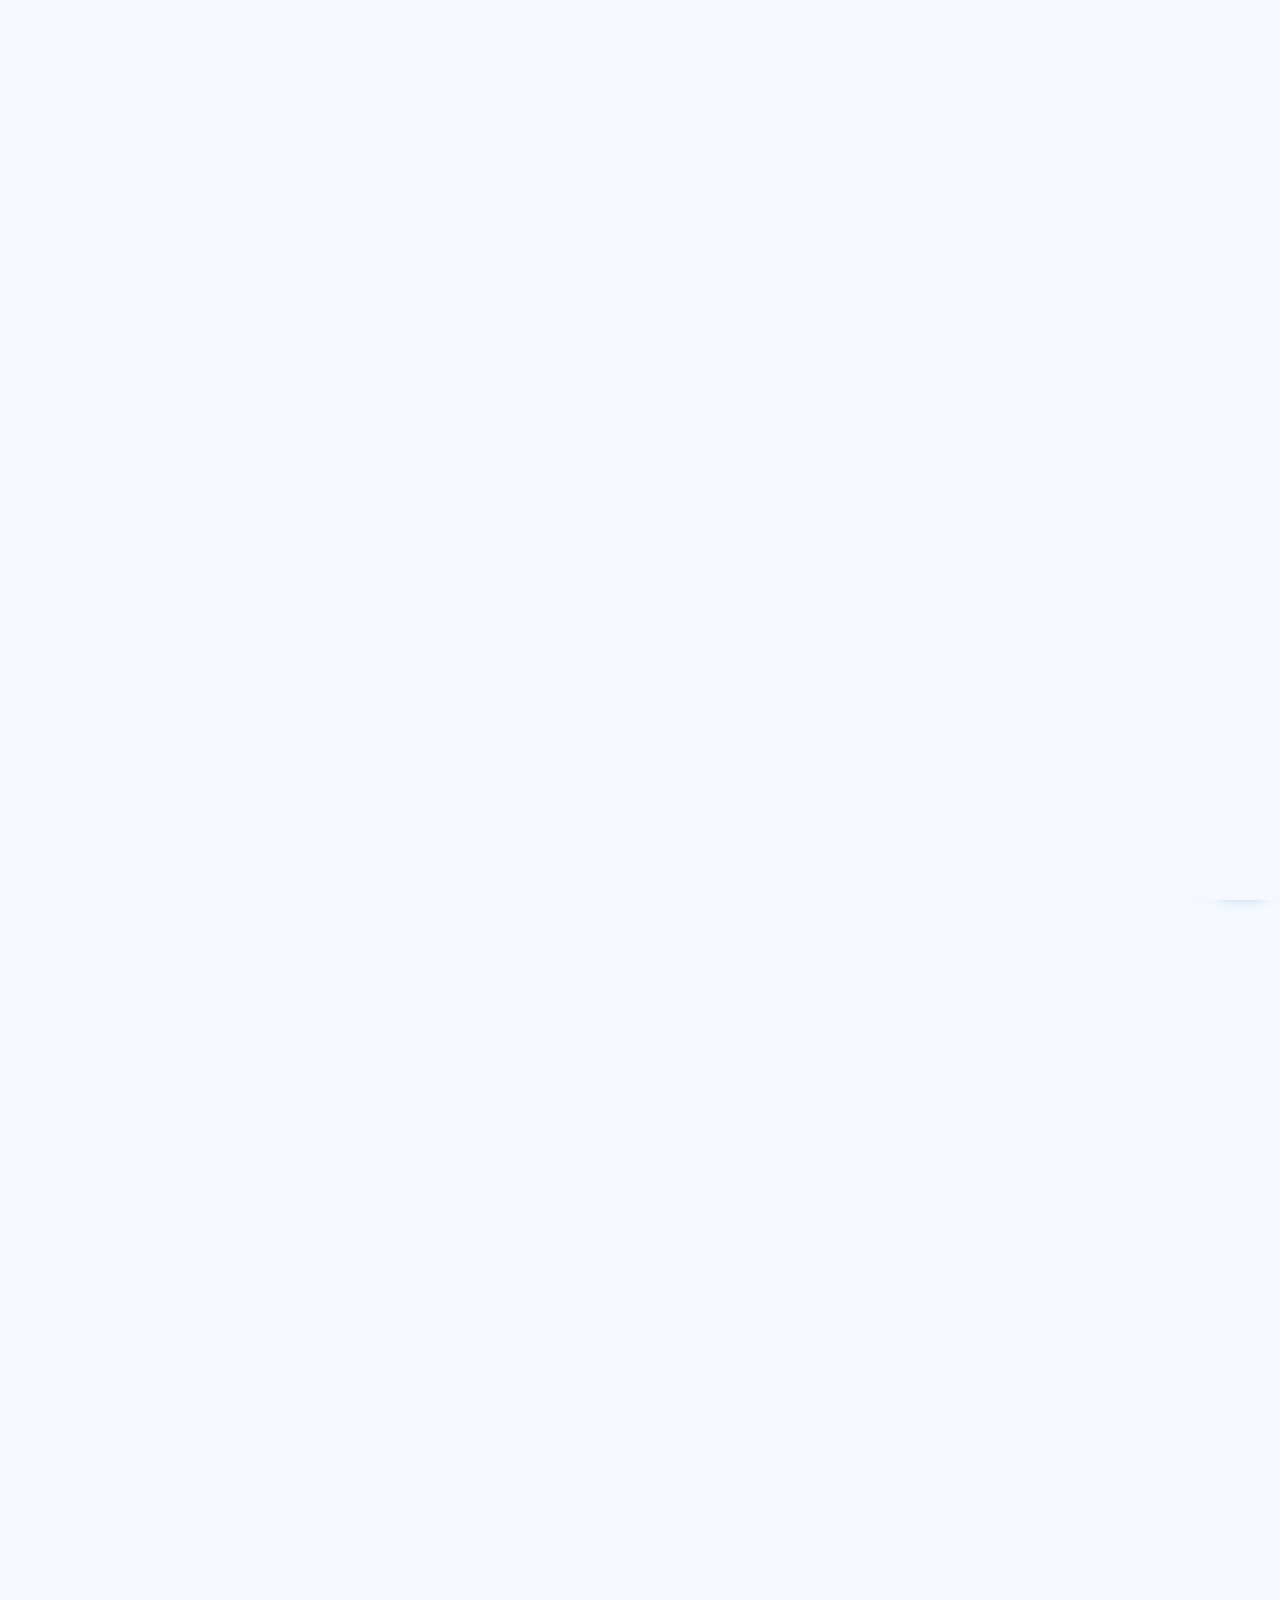
==== index.html @ 54f9c9c5 "fix: cuenta regresiva centrada sin 'Faltan'; polaroids como una sola card con fundido Co-Authored-By" ====
<!DOCTYPE html>
<html lang="es">
<head>
<meta charset="UTF-8">
<meta name="viewport" content="width=device-width,initial-scale=1,shrink-to-fit=no,viewport-fit=cover">
<title>XV Años · Sara Ximena · 15 Noviembre 2026</title>
<meta name="description" content="Mis XV Años · Sara Ximena Ortega Rodríguez · Domingo 15 de noviembre de 2026 · León, Guanajuato">
<meta property="og:type" content="website">
<meta property="og:url" content="https://xv-ximena-ortega-rodriguez.vercel.app/">
<meta property="og:title" content="Mis XV Años · Sara Ximena">
<meta property="og:description" content="Domingo 15 de noviembre de 2026 · León, Guanajuato. Me encantaría que me acompañes.">
<meta property="og:image" content="https://xv-ximena-ortega-rodriguez.vercel.app/og-image.jpg?v=3">
<meta property="og:image:secure_url" content="https://xv-ximena-ortega-rodriguez.vercel.app/og-image.jpg?v=3">
<meta property="og:image:type" content="image/jpeg">
<meta property="og:image:width" content="1200">
<meta property="og:image:height" content="630">
<meta property="og:image:alt" content="Invitación XV años Sara Ximena">
<meta property="og:locale" content="es_MX">
<meta name="twitter:card" content="summary_large_image">
<meta name="twitter:url" content="https://xv-ximena-ortega-rodriguez.vercel.app/">
<meta name="twitter:title" content="Mis XV Años · Sara Ximena">
<meta name="twitter:image" content="https://xv-ximena-ortega-rodriguez.vercel.app/og-image.jpg?v=3">
<link rel="preconnect" href="https://fonts.googleapis.com">
<link rel="preconnect" href="https://fonts.gstatic.com" crossorigin>
<link href="https://fonts.googleapis.com/css2?family=Bodoni+Moda:ital,wght@0,400;0,600;1,400;1,600&family=Cormorant+Garamond:ital,wght@0,300;0,400;1,300;1,400&family=Great+Vibes&family=Jost:wght@200;300;400&display=swap" rel="stylesheet">
<style>
:root{
  --bg:#F6FAFF;
  --surface:#E9F4FF;
  --card:#FFFFFF;
  --accent:#1E62A0;
  --accent2:#3D6690;
  --dark:#0F2F55;
  --text:#0C2340;
  --copper:#8C97A6;
  --copper-light:#D6DCE4;
  --blush:#CDE8FF;
  --plum:#0C2340;
  --sky:#82C9FF;
  --silver:linear-gradient(135deg,#8E959E 0%,#F4F6F8 28%,#B9C0C8 50%,#FFFFFF 66%,#9AA1AA 100%);
}
*{margin:0;padding:0;box-sizing:border-box}
html,body{overflow-x:hidden;max-width:100vw}
a,button,input,select,textarea{touch-action:manipulation}
html{scroll-behavior:auto}
body{background:var(--bg);color:var(--text);font-family:'Jost',sans-serif;font-weight:300;-webkit-text-size-adjust:100%;text-size-adjust:100%}

#envelope-screen{position:fixed;inset:0;z-index:9000;background:#F5F8FF;overflow:hidden;cursor:pointer}
#envImage,#envVideo{position:absolute;inset:0;width:100%;height:100%;object-fit:cover;object-position:center}
#envImage{opacity:0}
#envVideo{opacity:0}
.env-tap{position:absolute;bottom:72px;left:50%;transform:translateX(-50%);z-index:10;font-family:'Cormorant Garamond',serif;font-style:italic;font-size:15px;letter-spacing:5px;text-transform:uppercase;color:var(--accent);opacity:0;padding:16px 40px;white-space:nowrap;border:1px solid rgba(26,78,159,.5);border-radius:50px;background:rgba(248,251,255,.2);backdrop-filter:blur(6px);-webkit-backdrop-filter:blur(6px)}
.env-tap::before{content:'';position:absolute;inset:0;border:1px solid rgba(26,78,159,.3);border-radius:50px;animation:envpulse 2s ease-out infinite}
@keyframes envpulse{0%{transform:scale(1);opacity:.7}100%{transform:scale(1.3);opacity:0}}
#env-flash{position:fixed;inset:0;z-index:9999;background:#f0f6ff;opacity:0;pointer-events:none}

#petals{position:fixed;inset:0;z-index:20;pointer-events:none;overflow:hidden}
.petal{position:absolute;top:-40px;will-change:transform}

.wrap{max-width:440px;margin:0 auto;overflow:hidden;position:relative;z-index:1;visibility:hidden}
.rv{opacity:0}
.sec{padding:80px 28px;position:relative}

.eyebrow{font-family:'Cormorant Garamond',serif;font-style:italic;font-size:11px;letter-spacing:7px;text-transform:uppercase;color:var(--copper);text-align:center;margin-bottom:10px}
.script-title{font-family:'Great Vibes',cursive;font-size:58px;color:var(--dark);text-align:center;line-height:1.1;margin-bottom:6px}
.section-sub{font-family:'Cormorant Garamond',serif;font-style:italic;font-size:16px;color:var(--accent);text-align:center;margin-bottom:32px;opacity:.8}

.scroll-hint{position:absolute;bottom:18px;left:50%;transform:translateX(-50%);z-index:3;display:flex;flex-direction:column;align-items:center;gap:10px;opacity:1;transition:opacity .7s;white-space:nowrap}
.scroll-hint.hidden{opacity:0;pointer-events:none}
.scroll-hint-txt{font-family:'Cormorant Garamond',serif;font-style:italic;font-size:11px;letter-spacing:7px;text-transform:uppercase;color:var(--copper)}
.scroll-hint-arrow{animation:scrollbounce 1.8s ease-in-out infinite}
.scroll-hint-arrow svg{width:26px;height:26px;stroke:var(--copper);stroke-width:1.4;fill:none;stroke-linecap:round;stroke-linejoin:round}
@keyframes scrollbounce{0%,100%{transform:translateY(0)}50%{transform:translateY(8px)}}

/* HERO */
#hero{position:relative;height:100vh;height:100dvh;min-height:620px;display:flex;align-items:center;justify-content:center}
.hero-bg{position:absolute;inset:0;background:url('portada.jpg') center/cover no-repeat;background-color:var(--surface)}
.hero-veil{position:absolute;inset:0;background:linear-gradient(to bottom,rgba(13,46,107,.2) 0%,rgba(13,46,107,.08) 35%,rgba(245,248,255,.55) 72%,var(--bg) 100%)}
.hero-deco{position:absolute;inset:16px;pointer-events:none}
.hero-deco-corner{position:absolute;width:44px;height:44px}
.hero-deco-corner svg{width:44px;height:44px}
.hdc-tl{top:0;left:0}
.hdc-tr{top:0;right:0;transform:scaleX(-1)}
.hdc-bl{bottom:0;left:0;transform:scaleY(-1)}
.hdc-br{bottom:0;right:0;transform:scale(-1)}
.hero-content{position:relative;z-index:2;text-align:center;padding:0 28px}
.hero-tag{font-family:'Cormorant Garamond',serif;font-style:italic;font-size:11px;letter-spacing:8px;text-transform:uppercase;color:rgba(154,164,178,.9);display:block;margin-bottom:16px}
.hero-bride,.hero-groom{font-family:'Great Vibes',cursive;font-size:clamp(70px,22vw,96px);color:#EEF5FF;line-height:1;display:block;text-shadow:0 2px 24px rgba(13,46,107,.35);filter:drop-shadow(0 1px 3px rgba(0,0,0,.2))}
.hero-amp{font-family:'Cormorant Garamond',serif;font-style:italic;font-size:36px;color:var(--copper-light);display:block;margin:.1em 0}
.hero-date{font-family:'Cormorant Garamond',serif;font-style:italic;font-size:15px;letter-spacing:7px;color:#FFFFFF;margin-top:18px;display:block;text-shadow:0 1px 8px rgba(0,0,0,.55),0 0 24px rgba(0,0,0,.35)}

/* FECHA */
#fecha{padding:40px 28px;background:var(--dark);text-align:center}
.fecha-inner{display:flex;align-items:center;justify-content:center}
.fecha-block{display:flex;flex-direction:column;align-items:center;padding:0 18px}
.fecha-num{font-family:'Bodoni Moda',serif;font-size:34px;color:var(--copper);line-height:1}
.fecha-lbl{font-family:'Cormorant Garamond',serif;font-style:italic;font-size:10px;letter-spacing:4px;text-transform:uppercase;color:rgba(140,184,240,.45);margin-top:3px}
.fecha-sep{width:1px;height:38px;background:linear-gradient(to bottom,transparent,var(--copper),transparent);opacity:.35}

/* COUNTDOWN */
#countdown{padding:80px 28px;background:var(--bg);text-align:center}
.cd-elegant{max-width:390px;margin:36px auto 0;padding:32px 16px 28px;border:1px solid rgba(154,164,178,.28);border-radius:3px;position:relative;background:linear-gradient(160deg,rgba(154,164,178,.04) 0%,rgba(26,78,159,.03) 100%)}
.cd-elegant::before,.cd-elegant::after{content:'';position:absolute;width:16px;height:16px;border-color:var(--copper);border-style:solid}
.cd-elegant::before{top:7px;left:7px;border-width:1.5px 0 0 1.5px}
.cd-elegant::after{bottom:7px;right:7px;border-width:0 1.5px 1.5px 0}
.cd-cx{position:absolute;width:16px;height:16px;border-color:var(--copper);border-style:solid}
.cd-cx.tr{top:7px;right:7px;border-width:1.5px 1.5px 0 0}
.cd-cx.bl{bottom:7px;left:7px;border-width:0 0 1.5px 1.5px}
.cd-orn{display:flex;align-items:center;gap:8px}
.cd-orn.top{margin-bottom:20px}
.cd-orn.bot{margin-top:20px}
.cd-orn::before,.cd-orn::after{content:'';flex:1;height:1px;background:linear-gradient(to right,transparent,rgba(154,164,178,.4),transparent)}
.cd-orn-d{width:5px;height:5px;background:var(--copper);transform:rotate(45deg);flex-shrink:0;opacity:.8}
.cd-orn-d2{width:3px;height:3px;background:var(--copper);transform:rotate(45deg);flex-shrink:0;opacity:.4;margin:0 2px}
.cd-row{display:flex;align-items:center;justify-content:center}
.cd-unit{display:flex;flex-direction:column;align-items:center;padding:0 clamp(8px,3.5vw,18px)}
.cd-value{font-family:'Bodoni Moda',serif;font-size:clamp(32px,10vw,52px);color:var(--dark);font-weight:600;line-height:1;display:block;transition:transform .15s ease,opacity .15s ease;letter-spacing:-1px}
.cd-value.flip{transform:translateY(-10px);opacity:0}
.cd-uline{width:30px;height:1px;background:linear-gradient(to right,transparent,var(--copper),transparent);margin:6px auto 8px}
.cd-lbl{font-family:'Cormorant Garamond',serif;font-style:italic;font-size:11px;letter-spacing:3px;text-transform:uppercase;color:var(--accent);opacity:.8}
.cd-divider{display:flex;flex-direction:column;align-items:center;gap:5px;padding-bottom:24px;opacity:.35}
.cd-dot-v{width:3px;height:3px;background:var(--copper);border-radius:50%}

/* FECHA BLUR EDGES */
#fecha{
  -webkit-mask-image:linear-gradient(to right,transparent 0%,#000 14%,#000 86%,transparent 100%);
  mask-image:linear-gradient(to right,transparent 0%,#000 14%,#000 86%,transparent 100%);
}

/* SMOOTH TAB TRANSITION */
@keyframes fadeSlideIn{from{opacity:0;transform:translateY(10px)}to{opacity:1;transform:translateY(0)}}
.loc-panel{display:none}
.loc-panel.active{display:block;animation:fadeSlideIn .4s ease both}

/* QUOTE */
#quote{padding:88px 28px;background:var(--dark);text-align:center;position:relative;overflow:hidden;
  -webkit-mask-image:linear-gradient(to bottom,transparent 0%,#000 10%,#000 90%,transparent 100%);
  mask-image:linear-gradient(to bottom,transparent 0%,#000 10%,#000 90%,transparent 100%);
}
.quote-deco-fan{position:absolute;pointer-events:none;opacity:.07}
.quote-deco-fan--l{left:-30px;bottom:-20px}
.quote-deco-fan--r{right:-30px;top:-20px;transform:rotate(180deg)}
.quote-mark{font-family:'Bodoni Moda',serif;font-size:88px;line-height:.7;color:var(--copper);opacity:.2;display:block;margin-bottom:-12px}
.quote-txt{font-family:'Cormorant Garamond',serif;font-style:italic;font-size:21px;line-height:1.9;color:rgba(240,245,255,.85);max-width:340px;margin:0 auto}
.quote-sig{font-family:'Great Vibes',cursive;font-size:44px;color:var(--copper-light);margin-top:28px;display:block;opacity:.9}
.quote-bar{width:36px;height:1px;background:var(--copper);margin:22px auto 0;opacity:.35}

/* FAMILIARES */
#familiares{padding:80px 28px;background:var(--bg);text-align:center}
.fam-grid{display:grid;grid-template-columns:1fr 1fr;gap:16px;margin-top:36px}
.fam-card{background:var(--card);border-radius:18px;padding:26px 16px;border:1px solid rgba(26,78,159,.1);box-shadow:0 4px 24px rgba(13,46,107,.05);position:relative;overflow:hidden}
.fam-card::before{content:'';position:absolute;top:0;left:0;right:0;height:2px;background:linear-gradient(to right,transparent,var(--accent),transparent)}
.fam-side{font-family:'Cormorant Garamond',serif;font-size:9px;letter-spacing:4px;text-transform:uppercase;color:var(--copper);margin-bottom:14px;display:block}
.fam-name{font-family:'Great Vibes',cursive;font-size:28px;color:var(--dark);line-height:1.3;display:block}
.fam-role{font-family:'Jost',sans-serif;font-weight:200;font-size:10px;letter-spacing:2px;text-transform:uppercase;color:var(--accent2);margin-top:4px;display:block;opacity:.75}
.fam-and{display:flex;align-items:center;gap:8px;margin:7px 0}
.fam-and-line{flex:1;height:1px;background:rgba(26,78,159,.15)}
.fam-and-txt{font-family:'Cormorant Garamond',serif;font-style:italic;font-size:10px;color:var(--accent);letter-spacing:2px}
.fam-padrinos{background:var(--card);border-radius:18px;padding:26px 22px;border:1px solid rgba(26,78,159,.1);box-shadow:0 4px 24px rgba(13,46,107,.05);position:relative;overflow:hidden;margin-top:16px}
.fam-padrinos::before{content:'';position:absolute;top:0;left:0;right:0;height:2px;background:linear-gradient(to right,transparent,var(--copper),transparent)}

/* UBICACION */
#ubicacion{padding:80px 28px;background:var(--surface);text-align:center}
.loc-tabs{display:flex;gap:0;border-radius:50px;background:rgba(13,46,107,.06);padding:4px;margin:22px auto 28px;max-width:380px}
.loc-tab{flex:1;font-family:'Cormorant Garamond',serif;font-style:italic;font-size:11px;letter-spacing:1.5px;text-transform:uppercase;color:var(--text);border:none;background:transparent;padding:11px 8px;border-radius:50px;cursor:pointer;transition:all .3s;opacity:.55}
.loc-tab.active{background:var(--dark);color:var(--copper-light);opacity:1;box-shadow:0 3px 14px rgba(13,46,107,.2)}
.loc-card{background:var(--card);border-radius:22px;padding:30px 22px 26px;box-shadow:0 6px 32px rgba(13,46,107,.07);border:1px solid rgba(26,78,159,.1);text-align:center}
.loc-venue-name{font-family:'Great Vibes',cursive;font-size:44px;color:var(--dark);text-align:center;line-height:1.1;margin-bottom:6px}
.loc-badge{display:flex;align-items:center;gap:6px;background:rgba(26,78,159,.07);border:1px solid rgba(26,78,159,.2);border-radius:50px;padding:5px 14px;font-family:'Jost',sans-serif;font-size:9px;letter-spacing:2.5px;text-transform:uppercase;color:var(--accent);margin:0 auto 20px;width:fit-content}
.loc-info-row{display:flex;flex-direction:column;align-items:center;gap:6px;padding:10px 0;border-bottom:1px solid rgba(26,78,159,.08)}
.loc-info-row:last-child{border-bottom:none}
.loc-info-icon{width:17px;height:17px;flex-shrink:0;margin-top:2px;stroke:var(--accent);stroke-width:1.5;fill:none;stroke-linecap:round;stroke-linejoin:round}
.loc-info-text{font-family:'Cormorant Garamond',serif;font-size:15px;color:var(--text);line-height:1.6;text-align:center}
.loc-info-text strong{font-weight:600;color:var(--dark);display:block}
.map-container{border-radius:16px;overflow:hidden;margin-top:18px;border:1px solid rgba(26,78,159,.12);height:220px}
.map-container iframe{width:100%;height:100%;border:none;display:block}
.btn-directions{display:flex;align-items:center;justify-content:center;gap:8px;margin-top:16px;background:var(--dark);color:var(--copper-light);text-decoration:none;font-family:'Jost',sans-serif;font-weight:300;font-size:10px;letter-spacing:3px;text-transform:uppercase;padding:14px 28px;border-radius:50px;transition:all .3s;cursor:pointer}
.btn-directions:hover{background:var(--accent)}
.btn-directions svg{width:15px;height:15px;fill:currentColor;flex-shrink:0}
.cal-section{margin-top:26px;text-align:center;padding:22px;background:rgba(26,78,159,.04);border-radius:14px;border:1px dashed rgba(26,78,159,.2)}
.cal-label{font-family:'Cormorant Garamond',serif;font-style:italic;font-size:11px;letter-spacing:4px;text-transform:uppercase;color:var(--copper);margin-bottom:12px;display:block}
.btn-cal{display:inline-flex;align-items:center;gap:8px;background:transparent;border:1.5px solid var(--accent);color:var(--dark);text-decoration:none;font-family:'Jost',sans-serif;font-size:10px;letter-spacing:3px;text-transform:uppercase;padding:11px 22px;border-radius:50px;transition:all .3s;cursor:pointer}
.btn-cal:hover{background:var(--accent);color:#fff}
.btn-cal svg{width:13px;height:13px;fill:currentColor;flex-shrink:0}

/* ITINERARIO */
#itinerario{padding:80px 24px;background:var(--bg);text-align:center}
.itin-cards{display:flex;flex-direction:column;gap:0;margin-top:36px;max-width:380px;margin-left:auto;margin-right:auto}
.itin-card{display:flex;align-items:stretch;gap:0;position:relative}
.itin-card-left{display:flex;flex-direction:column;align-items:center;width:52px;flex-shrink:0}
.itin-node{width:36px;height:36px;border-radius:50%;background:var(--dark);border:2px solid var(--copper);display:flex;align-items:center;justify-content:center;flex-shrink:0;z-index:1;box-shadow:0 2px 12px rgba(13,46,107,.18)}
.itin-node svg{width:15px;height:15px;stroke:var(--copper-light);stroke-width:1.8;fill:none;stroke-linecap:round;stroke-linejoin:round}
.itin-line{flex:1;width:1px;background:linear-gradient(to bottom,var(--copper),rgba(154,164,178,.15));opacity:.4}
.itin-card:last-child .itin-line{display:none}
.itin-body{flex:1;background:var(--card);border-radius:16px;padding:16px 18px;margin:0 0 12px 0;border:1px solid rgba(26,78,159,.1);box-shadow:0 3px 16px rgba(13,46,107,.05);text-align:left}
.itin-time{font-family:'Bodoni Moda',serif;font-size:13px;color:var(--copper);letter-spacing:2px;margin-bottom:4px;font-style:italic}
.itin-title{font-family:'Cormorant Garamond',serif;font-size:18px;color:var(--dark);font-weight:600;margin-bottom:3px}
.itin-desc{font-family:'Jost',sans-serif;font-weight:200;font-size:12px;color:var(--accent2);letter-spacing:.3px;line-height:1.5}

/* DRESS CODE */
#dresscode{padding:80px 28px;text-align:center;background:var(--surface)}
.dc-subtitle{font-family:'Cormorant Garamond',serif;font-style:italic;font-size:20px;color:var(--dark);margin-bottom:6px}
.dc-note{font-family:'Jost',sans-serif;font-weight:300;font-size:13px;color:var(--accent2);letter-spacing:.4px;margin-bottom:28px}
.dc-cols{display:grid;grid-template-columns:1fr 1fr;gap:14px;margin-bottom:26px}
.dc-col{background:var(--card);border-radius:16px;padding:22px 16px;box-shadow:0 3px 14px rgba(13,46,107,.04);border:1px solid rgba(26,78,159,.08)}
.dc-col-ttl{font-family:'Cormorant Garamond',serif;font-size:12px;letter-spacing:3px;text-transform:uppercase;color:var(--dark);margin-bottom:12px;text-align:center}
.dc-list{list-style:none}
.dc-list li{font-family:'Jost',sans-serif;font-weight:300;font-size:12px;color:var(--text);padding:3px 0 3px 14px;position:relative;line-height:1.5}
.dc-list li::before{content:'·';position:absolute;left:4px;color:var(--copper)}
.dc-swatches{display:flex;flex-wrap:wrap;justify-content:center;gap:12px;margin-bottom:20px}
.dc-sw{display:flex;flex-direction:column;align-items:center;gap:5px}
.dc-sw-c{width:32px;height:32px;border-radius:50%;box-shadow:0 2px 8px rgba(0,0,0,.1)}
.dc-sw-n{font-family:'Jost',sans-serif;font-weight:200;font-size:9px;letter-spacing:.5px;color:var(--text);text-align:center;max-width:52px;line-height:1.3}
.dc-avoid{font-family:'Cormorant Garamond',serif;font-style:italic;font-size:13px;color:#4A7BC4;text-align:center}
.no-kids{display:flex;align-items:center;gap:12px;background:rgba(26,78,159,.05);border:1px solid rgba(26,78,159,.15);border-radius:14px;padding:14px 18px;margin-top:22px;font-family:'Cormorant Garamond',serif;font-style:italic;font-size:14px;color:var(--dark);text-align:left;line-height:1.5}
.no-kids svg{width:20px;height:20px;flex-shrink:0;stroke:var(--accent2);stroke-width:1.5;fill:none;stroke-linecap:round;stroke-linejoin:round}

/* HOSPEDAJE */
#hospedaje{padding:80px 28px;background:var(--bg);text-align:center}
.hotel-grid{display:flex;flex-direction:column;gap:20px;margin-top:36px}
.hotel-card{background:var(--card);border-radius:20px;overflow:hidden;box-shadow:0 6px 28px rgba(13,46,107,.08);border:1px solid rgba(26,78,159,.1);text-align:left}
.hotel-img-wrap{position:relative;overflow:hidden;cursor:pointer;-webkit-tap-highlight-color:transparent}
.hotel-img-wrap img{width:100%;height:200px;object-fit:cover;display:block;transition:height .45s cubic-bezier(.4,0,.2,1)}
.hotel-img-wrap.expanded img{height:320px}
.hotel-img-overlay{position:absolute;inset:0;display:flex;align-items:center;justify-content:center;background:rgba(13,46,107,.18);opacity:0;transition:opacity .3s;pointer-events:none}
.hotel-img-wrap:not(.expanded) .hotel-img-overlay{opacity:1}
.hotel-img-overlay span{font-family:'Cormorant Garamond',serif;font-style:italic;font-size:11px;letter-spacing:4px;text-transform:uppercase;color:#fff;background:rgba(13,46,107,.45);padding:8px 18px;border-radius:50px;backdrop-filter:blur(4px)}
.hotel-info{padding:20px 20px 22px}
.hotel-name{font-family:'Great Vibes',cursive;font-size:32px;color:var(--dark);line-height:1.2;margin-bottom:8px}
.hotel-addr{font-family:'Cormorant Garamond',serif;font-size:13px;color:var(--accent2);line-height:1.6;margin-bottom:14px}
.hotel-btn{display:inline-flex;align-items:center;gap:7px;background:var(--dark);color:var(--copper-light);text-decoration:none;font-family:'Jost',sans-serif;font-weight:300;font-size:10px;letter-spacing:3px;text-transform:uppercase;padding:11px 22px;border-radius:50px;transition:background .3s}
.hotel-btn:hover{background:var(--accent)}
.hotel-btn svg{width:13px;height:13px;fill:currentColor;flex-shrink:0}

/* GALERÍA */
#galeria{padding:80px 0 100px;background:var(--bg);text-align:center;overflow:hidden}
#galeria .eyebrow,#galeria .script-title,#galeria .section-sub{padding:0 28px}
.drop-stage{display:grid;grid-template-columns:repeat(6,1fr);gap:12px;padding:0 18px;margin-top:28px;overflow:visible;position:relative}
.drop-photo{grid-column:span 2}
#dropP4{grid-column:2/4}
#dropP5{grid-column:4/6}
.drop-photo{position:relative;left:auto;width:100%;background:var(--card);border-radius:3px;padding:6px 6px 28px;box-shadow:0 8px 30px rgba(13,46,107,.12);opacity:0;will-change:transform,opacity;cursor:pointer;transition:box-shadow .3s}
.drop-photo img{width:100%;aspect-ratio:2/3;object-fit:cover;object-position:center top;border-radius:2px;display:block;pointer-events:none}
.drop-photo-label{position:absolute;bottom:6px;left:0;right:0;font-family:'Cormorant Garamond',serif;font-style:italic;font-size:8px;letter-spacing:2px;text-transform:uppercase;color:var(--accent);text-align:center;opacity:.65}
.drop-photo.focused{z-index:10!important}
.drop-hint{font-family:'Cormorant Garamond',serif;font-style:italic;font-size:11px;letter-spacing:3px;text-transform:uppercase;color:var(--accent);opacity:.5;margin-top:18px;display:block;padding:0 28px}

/* REGALOS */
#regalos{padding:80px 28px;background:var(--dark);text-align:center;position:relative;overflow:hidden}
#regalos .eyebrow{color:var(--copper-light);opacity:.65}
#regalos .script-title{color:var(--copper-light)}
.gift-msg{font-family:'Cormorant Garamond',serif;font-style:italic;font-size:16px;line-height:1.9;color:rgba(240,245,255,.7);max-width:340px;margin:0 auto 32px;text-align:center}
.gift-options{display:flex;flex-direction:column;gap:16px;margin:0 auto;max-width:340px}
.gift-icon-wrap{margin:8px auto 0;display:flex;justify-content:center;align-items:center}
.gift-option{background:rgba(240,245,255,.04);border:1px solid rgba(154,164,178,.22);border-radius:18px;padding:36px 24px;position:relative;text-align:center}
.gift-option-label{font-family:'Jost',sans-serif;font-size:9px;letter-spacing:4px;text-transform:uppercase;color:var(--copper);margin-bottom:12px;display:block}
.gift-holder{font-family:'Cormorant Garamond',serif;font-style:italic;font-size:17px;color:rgba(240,245,255,.8);line-height:1.8}
.copy-toast{position:fixed;bottom:96px;left:50%;transform:translateX(-50%);background:var(--accent);color:#fff;font-family:'Jost',sans-serif;font-size:11px;letter-spacing:2px;padding:10px 24px;border-radius:50px;opacity:0;pointer-events:none;z-index:9999;transition:opacity .3s}
.copy-toast.show{opacity:1}

/* ALBUM */
#album{padding:80px 28px;text-align:center;background:var(--surface)}
.album-note{font-family:'Cormorant Garamond',serif;font-style:italic;font-size:16px;line-height:1.8;color:var(--dark);max-width:320px;margin:16px auto 32px}
.album-qr-wrap{display:inline-flex;flex-direction:column;align-items:center;gap:18px;background:var(--dark);border-radius:6px;padding:32px 28px;box-shadow:0 14px 52px rgba(13,46,107,.28),inset 0 1px 0 rgba(154,164,178,.18);border:1px solid rgba(154,164,178,.4);position:relative}
.album-qr-wrap::before,.album-qr-wrap::after{content:'';position:absolute;width:22px;height:22px;border-color:var(--copper);border-style:solid}
.album-qr-wrap::before{top:10px;left:10px;border-width:2px 0 0 2px}
.album-qr-wrap::after{bottom:10px;right:10px;border-width:0 2px 2px 0}
.qr-corner-extra{position:absolute;width:22px;height:22px;border-color:var(--copper);border-style:solid}
.qr-corner-extra.tr{top:10px;right:10px;border-width:2px 2px 0 0}
.qr-corner-extra.bl{bottom:10px;left:10px;border-width:0 0 2px 2px}
.album-qr-wrap img{width:190px;height:190px;border-radius:4px;display:block;box-shadow:0 4px 20px rgba(0,0,0,.35)}
.qr-deco-line{display:flex;align-items:center;gap:8px;width:190px}
.qr-deco-line::before,.qr-deco-line::after{content:'';flex:1;height:1px;background:linear-gradient(to right,transparent,rgba(154,164,178,.55),transparent)}
.qr-deco-line span{font-family:'Cormorant Garamond',serif;font-style:italic;font-size:9px;letter-spacing:2.5px;text-transform:uppercase;color:rgba(154,164,178,.75);white-space:nowrap}
.qr-label{font-family:'Cormorant Garamond',serif;font-style:italic;font-size:11px;letter-spacing:3px;text-transform:uppercase;color:rgba(216,235,251,.7)}

/* RSVP */
#rsvp{padding:80px 28px;background:var(--bg);text-align:center}
.rsvp-deadline{font-family:'Cormorant Garamond',serif;font-style:italic;font-size:14px;letter-spacing:1px;color:var(--copper);margin-bottom:26px;display:block}
.rsvp-card{background:var(--card);border-radius:22px;padding:32px 24px;box-shadow:0 8px 42px rgba(13,46,107,.07);border:1px solid rgba(26,78,159,.1);text-align:left}
.rsvp-field{margin-bottom:18px}
.rsvp-field label{display:block;font-family:'Cormorant Garamond',serif;font-style:italic;font-size:11px;letter-spacing:3px;text-transform:uppercase;color:var(--copper);margin-bottom:8px}
.rsvp-field input,.rsvp-field select,.rsvp-field textarea{width:100%;background:#F0F6FF;border:1.5px solid rgba(26,78,159,.18);border-radius:12px;padding:13px 16px;font-family:'Jost',sans-serif;font-weight:300;font-size:16px;color:var(--text);outline:none;transition:border-color .2s,box-shadow .2s;-webkit-appearance:none;appearance:none}
.rsvp-field input:focus,.rsvp-field select:focus,.rsvp-field textarea:focus{border-color:var(--accent);box-shadow:0 0 0 3px rgba(26,78,159,.08)}
.rsvp-field textarea{resize:vertical;min-height:90px}
.rsvp-toggle{display:flex;gap:10px;margin-top:4px}
.rsvp-toggle-btn{flex:1;padding:13px 8px;border-radius:12px;border:1.5px solid rgba(26,78,159,.18);background:#F0F6FF;cursor:pointer;font-family:'Cormorant Garamond',serif;font-style:italic;font-size:15px;color:var(--text);transition:all .25s}
.rsvp-toggle-btn.selected-yes{background:rgba(26,78,159,.08);border-color:var(--accent);color:var(--accent)}
.rsvp-toggle-btn.selected-no{background:rgba(26,78,159,.05);border-color:#4A7BC4;color:#4A7BC4}
.rsvp-divider{width:36px;height:1px;background:linear-gradient(to right,transparent,var(--accent),transparent);margin:20px auto}
.btn-wa{display:flex;align-items:center;justify-content:center;gap:10px;width:100%;margin-top:6px;background:#25D366;color:#fff;border:none;cursor:pointer;font-family:'Jost',sans-serif;font-weight:400;font-size:11px;letter-spacing:3px;text-transform:uppercase;padding:16px 24px;border-radius:50px;transition:background .3s}
.btn-wa:hover{background:#1ebe5a}
.btn-wa svg{width:22px;height:22px;fill:currentColor;flex-shrink:0}

/* FOOTER */
#footer{padding:68px 28px 50px;text-align:center;background:var(--dark)}
.footer-deco{display:flex;justify-content:center;margin-bottom:22px;opacity:.25}
.footer-names{font-family:'Great Vibes',cursive;font-size:52px;color:var(--copper-light)}
.footer-date{font-family:'Cormorant Garamond',serif;font-style:italic;font-size:14px;letter-spacing:6px;color:rgba(154,164,178,.6);margin-top:10px}
.footer-hr{width:48px;height:1px;background:var(--copper);margin:24px auto 16px;opacity:.25}
.footer-credit{font-family:'Jost',sans-serif;font-weight:200;font-size:10px;letter-spacing:3px;color:rgba(154,164,178,.3);text-decoration:none;display:block;transition:opacity .3s}
.footer-credit:hover{color:var(--copper)}

/* MUSIC */
.music-fab{position:fixed;bottom:24px;right:24px;width:54px;height:54px;border-radius:50%;background:var(--accent);border:none;cursor:pointer;z-index:998;display:flex;align-items:center;justify-content:center;box-shadow:0 4px 20px rgba(26,78,159,.45);color:#fff}
.music-fab::after{content:'';position:absolute;inset:0;border-radius:50%;background:var(--accent);animation:fabpulse 2.2s ease-out infinite;z-index:-1}
@keyframes fabpulse{0%{transform:scale(1);opacity:.5}100%{transform:scale(1.9);opacity:0}}
.music-fab svg{width:20px;height:20px;fill:currentColor}
.music-fab.playing .ic-play{display:none}
.music-fab:not(.playing) .ic-pause{display:none}

#loader{display:none;position:fixed;inset:0;z-index:9999;background:var(--bg);flex-direction:column;align-items:center;justify-content:center;gap:18px}
#loader.active{display:flex}
.ld-mono{font-family:'Great Vibes',cursive;font-size:72px;line-height:1;background:linear-gradient(135deg,var(--dark) 0%,var(--accent) 50%,var(--dark) 100%);-webkit-background-clip:text;background-clip:text;-webkit-text-fill-color:transparent;display:flex}
.ld-mono span{display:inline-block}
.ld-tag{font-family:'Cormorant Garamond',serif;font-style:italic;font-size:14px;letter-spacing:3px;color:var(--accent);opacity:0}

@media(prefers-reduced-motion:reduce){*{animation-duration:.01ms!important;transition-duration:.01ms!important}}

/* ═══ XV SARA XIMENA — plata metálica + toque Cenicienta ═══ */
.hero-bride,.hero-groom{background:var(--silver);background-size:220% 100%;-webkit-background-clip:text;background-clip:text;-webkit-text-fill-color:transparent;color:transparent;text-shadow:none;filter:drop-shadow(0 2px 10px rgba(15,47,85,.55)) drop-shadow(0 0 1px rgba(0,0,0,.35));animation:silverSweep 7s ease-in-out infinite;padding:0 .12em}
@keyframes silverSweep{0%,100%{background-position:0% 50%}50%{background-position:100% 50%}}
.hero-surname{font-family:'Bodoni Moda',serif;font-style:normal;font-weight:600;font-size:clamp(17px,5vw,22px);letter-spacing:6px;text-transform:uppercase;color:#fff;margin:.7em 0 0;text-shadow:0 1px 10px rgba(0,0,0,.55)}
.hero-tag{color:#fff;text-shadow:0 1px 8px rgba(0,0,0,.5)}
#hero{align-items:flex-end}
.hero-content{padding-bottom:96px}
.hero-veil{background:linear-gradient(to bottom,rgba(15,47,85,.18) 0%,rgba(15,47,85,0) 30%,rgba(15,47,85,.45) 55%,rgba(12,35,64,.82) 80%,rgba(12,35,64,.9) 93%,var(--bg) 100%)}
.hero-bg{background-position:center 12%}
#fecha .fecha-num{background:var(--silver);-webkit-background-clip:text;background-clip:text;-webkit-text-fill-color:transparent}
#fecha .fecha-lbl{color:rgba(214,220,228,.8)}
.footer-names{background:var(--silver);-webkit-background-clip:text;background-clip:text;-webkit-text-fill-color:transparent;padding:0 .1em}
.quote-txt{color:rgba(240,246,255,.92)}

/* puntualidad */
.punctual{display:flex;gap:14px;align-items:flex-start;max-width:380px;margin:34px auto 0;padding:18px 20px;border:1px solid rgba(154,164,178,.55);border-radius:14px;background:linear-gradient(135deg,rgba(130,201,255,.12),rgba(255,255,255,.7));color:var(--accent);text-align:left}
.punctual svg{flex-shrink:0;margin-top:2px}
.punctual p{font-family:'Cormorant Garamond',serif;font-size:17px;font-weight:500;line-height:1.5;color:var(--text)}
.punctual strong{display:block;font-weight:700;color:var(--dark)}

/* dress code swatches */
.dc-swatches{display:flex;justify-content:center;flex-wrap:wrap;gap:10px;margin:0 auto 8px;max-width:320px}
.dc-sw{width:32px;height:32px;border-radius:50%;box-shadow:0 2px 8px rgba(15,47,85,.18),inset 0 0 0 2px rgba(255,255,255,.7)}
.dc-sw-cap{font-family:'Cormorant Garamond',serif;font-style:italic;font-size:15px;color:var(--accent2);text-align:center;margin-bottom:26px}
.hotel-pending{font-family:'Cormorant Garamond',serif;font-style:italic;font-size:18px;line-height:1.6;color:var(--accent2);max-width:320px;margin:24px auto 0;text-align:center}

/* galería → carrusel */
.drop-stage{display:flex;gap:16px;overflow-x:auto;scroll-snap-type:x mandatory;padding:20px calc(50% - 31%) 28px;scrollbar-width:none;-webkit-overflow-scrolling:touch}
.drop-stage::-webkit-scrollbar{display:none}
.drop-photo,#dropP4,#dropP5{grid-column:auto;flex:0 0 62%;scroll-snap-align:center;padding:7px 7px 20px}
.drop-dots{display:flex;justify-content:center;gap:7px;margin-top:4px}
.drop-dots button{width:7px;height:7px;border-radius:50%;border:none;padding:0;background:var(--copper-light);cursor:pointer;transition:all .3s}
.drop-dots button.on{width:20px;border-radius:4px;background:var(--accent)}

/* RSVP panel */
.rsvp-card{text-align:center}
.rsvp-hello{font-family:'Cormorant Garamond',serif;font-size:19px;font-weight:500;line-height:1.5;color:var(--text);margin-bottom:12px}
.rsvp-hello strong{font-weight:700;color:var(--dark)}
.rsvp-pases-display{margin:0 auto 22px}
.rsvp-pases-label{font-family:'Jost',sans-serif;font-weight:500;font-size:13px;letter-spacing:4px;text-transform:uppercase;color:var(--accent2)}
.rsvp-pases-num{font-family:'Bodoni Moda',serif;font-weight:600;font-size:52px;line-height:1.1;color:var(--dark)}
.rsvp-fields{margin-top:18px;text-align:left}
.rsvp-btn{width:100%;margin-top:16px;min-height:52px;border:none;border-radius:50px;background:var(--dark);color:#fff;font-family:'Jost',sans-serif;font-weight:500;font-size:14px;letter-spacing:3px;text-transform:uppercase;cursor:pointer;transition:background .3s}
.rsvp-btn:hover{background:var(--accent)}
.rsvp-btn:disabled,.rsvp-toggle-btn:disabled{opacity:.5;cursor:not-allowed}
.rsvp-gracias{max-width:380px;margin:0 auto;padding:22px 10px}
.rsvp-gracias-icon{color:var(--accent);margin:0 auto 10px;display:block}
.rsvp-gracias-title{font-family:'Cormorant Garamond',serif;font-size:22px;font-weight:700;color:var(--dark);margin-bottom:8px;line-height:1.35}
.rsvp-gracias-sub{font-family:'Cormorant Garamond',serif;font-style:italic;font-size:17px;font-weight:500;color:var(--accent2);line-height:1.6;margin-bottom:18px}
.rsvp-editar-btn{padding:11px 22px;border:1.5px solid rgba(30,98,160,.35);background:transparent;cursor:pointer;font-family:'Cormorant Garamond',serif;font-style:italic;font-size:16px;color:var(--accent);border-radius:24px;transition:all .25s}
.rsvp-editar-btn:hover{background:rgba(130,201,255,.15)}
#rsvp-feedback{margin-top:14px;font-family:'Cormorant Garamond',serif;font-size:16px;font-weight:600}
.rsvp-fb-err{color:#A3263A}.rsvp-fb-info{color:var(--accent2)}

/* ═══ LEGIBILIDAD (invitados mayores) — solo tamaños/pesos ═══ */
body{font-weight:400}
.eyebrow,.scroll-hint-txt{font-size:13px;font-weight:600;letter-spacing:5px}
.section-sub{font-size:18px;font-weight:500;opacity:1}
.hero-tag{font-size:14px;font-weight:600}
.hero-date{font-size:17px;font-weight:600}
.fecha-lbl{font-size:12px;font-weight:600}
.cd-lbl{font-size:13px;font-weight:600}
.quote-txt{font-size:20px;font-weight:500;line-height:1.75}
.fam-side{font-size:13px;font-weight:600}
.fam-name{font-family:'Cormorant Garamond',serif;font-size:21px;font-weight:600;line-height:1.35}
.fam-and-txt{font-size:15px}
.loc-tab{font-size:13px;font-weight:600;opacity:.75}
.loc-badge{font-size:12px;font-weight:500}
.loc-info-text{font-size:17px;font-weight:500;line-height:1.55}
.btn-directions,.btn-cal,.hotel-btn{font-size:13px;font-weight:500;min-height:48px}
.cal-label{font-size:13px;font-weight:600}
.itin-time{font-family:'Jost',sans-serif;font-style:normal;font-size:16px;font-weight:600;letter-spacing:1px}
.itin-title{font-size:20px;font-weight:700}
.itin-desc{font-size:16px;font-weight:400;line-height:1.5;opacity:1}
.dc-subtitle{font-size:20px;font-weight:600}
.dc-avoid{font-size:18px;font-weight:500;line-height:1.55;color:var(--accent)}
.dc-col-ttl{font-size:14px;font-weight:600}
.drop-hint{font-size:13px;font-weight:600;opacity:.8}
.gift-msg{font-size:19px;font-weight:500;color:rgba(240,246,255,.9)}
.album-note{font-size:18px;font-weight:500}
.rsvp-deadline{font-size:17px;font-weight:600;color:var(--accent)}
.rsvp-field input{font-weight:400}
.rsvp-toggle-btn{font-size:17px;font-weight:600}
.footer-date{font-size:15px;font-weight:500;color:rgba(214,220,228,.85)}
.footer-credit{font-size:12px;font-weight:400;color:rgba(214,220,228,.55)}

/* ROUND2 */

/* ═════════ RONDA 2 ═════════ */

/* ── Fundido uniforme entre secciones ──
   Cada sección pinta su color en .sec-fx, que se sale 90px arriba y abajo y se
   apaga con una máscara de LARGO FIJO (180px). Todas las .sec-fx viven en el
   mismo contexto (.wrap) por debajo del contenido, así que dos secciones vecinas
   se mezclan en una banda idéntica sin importar qué tan distintos sean sus colores. */
.wrap{isolation:isolate}
#countdown,#quote,#familiares,#ubicacion,#itinerario,#dresscode,#hospedaje,#galeria,#regalos,#album,#rsvp,#footer{background:transparent!important;position:relative;overflow:visible}
.sec-fx{position:absolute;left:0;right:0;top:-90px;bottom:-90px;z-index:-1;pointer-events:none;background:var(--fx,var(--bg));
  -webkit-mask-image:linear-gradient(to bottom,transparent 0,rgba(0,0,0,.08) 30px,rgba(0,0,0,.3) 70px,rgba(0,0,0,.6) 110px,rgba(0,0,0,.88) 150px,#000 180px,#000 calc(100% - 180px),rgba(0,0,0,.88) calc(100% - 150px),rgba(0,0,0,.6) calc(100% - 110px),rgba(0,0,0,.3) calc(100% - 70px),rgba(0,0,0,.08) calc(100% - 30px),transparent 100%);
          mask-image:linear-gradient(to bottom,transparent 0,rgba(0,0,0,.08) 30px,rgba(0,0,0,.3) 70px,rgba(0,0,0,.6) 110px,rgba(0,0,0,.88) 150px,#000 180px,#000 calc(100% - 180px),rgba(0,0,0,.88) calc(100% - 150px),rgba(0,0,0,.6) calc(100% - 110px),rgba(0,0,0,.3) calc(100% - 70px),rgba(0,0,0,.08) calc(100% - 30px),transparent 100%)}
#countdown,#familiares,#hospedaje,#galeria,#rsvp{--fx:var(--bg)}
#ubicacion,#dresscode,#album{--fx:var(--surface)}
#quote,#regalos{--fx:var(--dark)}
#itinerario{--fx:linear-gradient(180deg,#0B1F3D 0%,#123A6B 48%,#0E2A50 100%)}
#footer .sec-fx{top:0;bottom:0;--fx:var(--dark);-webkit-mask-image:none;mask-image:none}
#quote,#regalos,#itinerario{padding-top:120px;padding-bottom:120px}
#galeria{overflow-x:clip}

/* ── Ubicaciones: pestañas que piden ser tocadas ── */
.loc-tabs{background:rgba(15,47,85,.08);box-shadow:inset 0 0 0 1px rgba(154,164,178,.35)}
.loc-tab{position:relative;opacity:1;color:var(--dark);display:flex;align-items:center;justify-content:center;gap:6px;min-height:46px}
.loc-tab--hint{background:linear-gradient(110deg,rgba(130,201,255,.18) 0%,rgba(255,255,255,.95) 45%,rgba(130,201,255,.18) 70%);background-size:250% 100%;
  animation:tabShine 2.8s ease-in-out infinite,tabNudge 2.8s ease-in-out infinite;box-shadow:0 0 0 1.5px rgba(30,98,160,.35),0 4px 14px rgba(30,98,160,.18)}
.loc-tab--hint + .loc-tab--hint{animation-delay:.6s,.6s}
@keyframes tabShine{0%{background-position:120% 0}60%,100%{background-position:-60% 0}}
@keyframes tabNudge{0%,70%,100%{transform:translateY(0)}78%{transform:translateY(-3px)}86%{transform:translateY(0)}92%{transform:translateY(-1.5px)}}
.loc-dot{width:8px;height:8px;border-radius:50%;background:#2F8FE0;position:relative;flex-shrink:0}
.loc-dot::after{content:'';position:absolute;inset:-4px;border-radius:50%;border:1.5px solid #2F8FE0;animation:dotPing 1.6s ease-out infinite}
@keyframes dotPing{0%{transform:scale(.5);opacity:1}100%{transform:scale(1.7);opacity:0}}
.loc-tab.active .loc-dot{display:none}
.loc-tap-hint{display:flex;align-items:center;justify-content:center;gap:8px;margin:-12px auto 22px;font-family:'Cormorant Garamond',serif;font-style:italic;font-size:16px;font-weight:600;color:var(--accent)}
.loc-tap-hint svg{animation:tapBob 1.6s ease-in-out infinite}
@keyframes tapBob{0%,100%{transform:translateY(0)}50%{transform:translateY(-4px)}}

/* ── Itinerario: medianoche de cuento ── */
#itinerario{color:#E9F2FF}
.itin-sky{position:absolute;inset:-60px 0;z-index:-1;pointer-events:none;opacity:.9;
  background-image:radial-gradient(1.5px 1.5px at 12% 18%,#fff,transparent),radial-gradient(1px 1px at 28% 42%,#cfe9ff,transparent),radial-gradient(1.5px 1.5px at 47% 12%,#fff,transparent),radial-gradient(1px 1px at 66% 30%,#fff,transparent),radial-gradient(2px 2px at 84% 16%,#e6f4ff,transparent),radial-gradient(1px 1px at 92% 52%,#fff,transparent),radial-gradient(1.5px 1.5px at 8% 66%,#fff,transparent),radial-gradient(1px 1px at 38% 78%,#cfe9ff,transparent),radial-gradient(1.5px 1.5px at 72% 70%,#fff,transparent),radial-gradient(1px 1px at 56% 90%,#fff,transparent),radial-gradient(1px 1px at 20% 92%,#fff,transparent);
  animation:skyTwinkle 5s ease-in-out infinite alternate}
.itin-sky::after{content:'';position:absolute;inset:0;background:radial-gradient(ellipse 70% 30% at 50% 8%,rgba(130,201,255,.22),transparent 70%),radial-gradient(ellipse 60% 25% at 50% 100%,rgba(192,192,192,.12),transparent 70%)}
@keyframes skyTwinkle{0%{opacity:.55}100%{opacity:1}}
.itin-clock{width:104px;height:104px;margin:0 auto 18px;filter:drop-shadow(0 0 14px rgba(130,201,255,.45))}
.itin-clock svg{width:100%;height:100%;overflow:visible}
.clk-m{transform-origin:60px 60px;animation:clkMin 9s cubic-bezier(.6,0,.3,1) infinite}
.clk-h{transform-origin:60px 60px;transform:rotate(-12deg);animation:clkHour 9s cubic-bezier(.6,0,.3,1) infinite}
@keyframes clkMin{0%{transform:rotate(-90deg)}70%,100%{transform:rotate(0deg)}}
@keyframes clkHour{0%{transform:rotate(-20deg)}70%,100%{transform:rotate(0deg)}}
#itinerario .eyebrow{color:#A9D8FF}
#itinerario .script-title{background:var(--silver);background-size:220% 100%;-webkit-background-clip:text;background-clip:text;-webkit-text-fill-color:transparent;animation:silverSweep 7s ease-in-out infinite;padding:0 .1em}
#itinerario .section-sub{color:#D6E6F7}
.itin-line{width:2px;opacity:1;background:linear-gradient(to bottom,rgba(255,255,255,.95),rgba(154,164,178,.5) 50%,rgba(130,201,255,.15));position:relative;overflow:hidden}
.itin-line::after{content:'';position:absolute;left:0;right:0;height:40px;top:-40px;background:linear-gradient(to bottom,transparent,#fff,transparent);animation:lineTravel 2.6s ease-in-out infinite}
@keyframes lineTravel{0%{top:-40px}100%{top:100%}}
.itin-node{background:radial-gradient(circle at 35% 30%,#2A5C94,#0B1F3D 70%);border:1.5px solid #D6DCE4;box-shadow:0 0 0 4px rgba(130,201,255,.12),0 0 18px rgba(130,201,255,.55)}
.itin-node svg{stroke:#fff}
.itin-body{background:linear-gradient(140deg,rgba(255,255,255,.12),rgba(255,255,255,.04));border:1px solid rgba(214,220,228,.35);box-shadow:0 10px 30px rgba(0,0,0,.25),inset 0 1px 0 rgba(255,255,255,.25);
  -webkit-backdrop-filter:blur(6px);backdrop-filter:blur(6px);position:relative;overflow:hidden;margin-bottom:16px}
.itin-body::before{content:'';position:absolute;inset:0;background:linear-gradient(105deg,transparent 35%,rgba(255,255,255,.18) 50%,transparent 65%);background-size:260% 100%;animation:cardSheen 6s ease-in-out infinite;pointer-events:none}
.itin-card:nth-child(2) .itin-body::before{animation-delay:1s}.itin-card:nth-child(3) .itin-body::before{animation-delay:2s}.itin-card:nth-child(4) .itin-body::before{animation-delay:3s}.itin-card:nth-child(5) .itin-body::before{animation-delay:4s}
@keyframes cardSheen{0%{background-position:130% 0}40%,100%{background-position:-60% 0}}
.itin-time{color:#A9D8FF}
.itin-title{color:#fff;font-family:'Cormorant Garamond',serif}
.itin-desc{color:rgba(233,242,255,.88)}
.itin-card:nth-child(4) .itin-node{width:44px;height:44px;box-shadow:0 0 0 5px rgba(130,201,255,.18),0 0 26px rgba(169,216,255,.85)}
.itin-card:nth-child(4) .itin-body{border-color:rgba(169,216,255,.7);background:linear-gradient(140deg,rgba(130,201,255,.22),rgba(255,255,255,.05))}
#itinerario .punctual{background:linear-gradient(135deg,rgba(255,255,255,.12),rgba(255,255,255,.04));border-color:rgba(214,220,228,.45);color:#A9D8FF}
#itinerario .punctual p{color:rgba(233,242,255,.92)}
#itinerario .punctual strong{color:#fff}

/* ── Código de vestimenta (diseño xv-mia, sin copos) ── */
.tex-card{position:relative;isolation:isolate}
.tex-card::before{content:'';position:absolute;inset:0;z-index:-1;pointer-events:none;border-radius:inherit;background:url('./textura-card.png') center/300px 300px repeat;opacity:.55;mix-blend-mode:multiply}
#dresscode .dc-note{text-align:center;font-family:'Cormorant Garamond',serif;font-style:italic;font-size:19px;letter-spacing:2px;text-transform:uppercase;color:var(--dark);margin:6px 0 4px;font-weight:600}
.dc-optional{font-family:'Cormorant Garamond',serif;font-style:italic;font-size:17px;font-weight:500;color:var(--accent2);margin-bottom:24px}
.dc-cards{display:flex;justify-content:center;align-items:stretch;gap:14px;max-width:392px;margin:6px auto 24px}
.dc-card{flex:1;margin:0;position:relative;border-radius:12px;overflow:hidden;padding:16px 10px 14px;display:flex;flex-direction:column;align-items:center;gap:10px;
  background:radial-gradient(ellipse 90px 60px at 18% 6%,rgba(255,255,255,.95),transparent 62%),radial-gradient(ellipse 80px 60px at 86% 88%,rgba(255,255,255,.9),transparent 60%),repeating-linear-gradient(122deg,transparent 0 22px,rgba(255,255,255,.45) 22px 24px,transparent 24px 56px),linear-gradient(158deg,#ffffff 0%,#f3fbff 34%,#e2f2ff 68%,#d3ebff 100%);
  border:1px solid rgba(140,195,240,.45);box-shadow:0 10px 30px rgba(0,86,214,.14),inset 0 1px 0 rgba(255,255,255,.95)}
.dc-card::after{content:'';position:absolute;top:0;left:0;right:0;height:2px;pointer-events:none;background:linear-gradient(90deg,transparent,rgba(255,255,255,.98) 26%,rgba(192,192,192,.7) 50%,rgba(255,255,255,.98) 74%,transparent)}
.dc-card img{height:190px;width:auto;display:block}
.dc-card figcaption{display:flex;flex-direction:column;align-items:center;gap:3px}
.dc-card-lbl{font-family:'Bodoni Moda',serif;font-size:13px;font-weight:600;letter-spacing:2.5px;text-transform:uppercase;color:var(--dark)}
.dc-card-sub{font-family:'Cormorant Garamond',serif;font-style:italic;font-size:16px;font-weight:500;color:var(--accent2)}
@media (max-width:360px){.dc-cards{gap:10px}.dc-card{padding:12px 6px 10px}.dc-card-lbl{font-size:11px;letter-spacing:1.8px}}
.dc-reserve{font-family:'Cormorant Garamond',serif;font-size:17px;font-weight:500;color:var(--dark);line-height:1.55;margin-bottom:14px}
.dc-crown-row{display:flex;align-items:center;justify-content:center;gap:16px;flex-wrap:wrap;margin-bottom:8px}
.dc-crown{display:inline-block;width:56px;height:40px;-webkit-mask:url('./corona-mini.png') center/contain no-repeat;mask:url('./corona-mini.png') center/contain no-repeat;filter:drop-shadow(0 1px 1px rgba(0,26,110,.35))}
.dc-crown--silver{background:linear-gradient(135deg,#8E959E 0%,#F4F6F8 30%,#B9C0C8 52%,#FFFFFF 70%,#9AA1AA 100%)}
.dc-crown-names{font-family:'Cormorant Garamond',serif;font-style:italic;font-size:16px;font-weight:600;color:var(--accent2)}

/* ── Mesa de regalos ── */
#regalos{overflow:visible}
.gift-glow{position:absolute;left:50%;top:50%;width:420px;height:420px;transform:translate(-50%,-50%);pointer-events:none;z-index:-1;background:radial-gradient(circle,rgba(130,201,255,.22),transparent 65%);animation:giftBreath 6s ease-in-out infinite}
@keyframes giftBreath{0%,100%{opacity:.6;transform:translate(-50%,-50%) scale(.92)}50%{opacity:1;transform:translate(-50%,-50%) scale(1.05)}}
#regalos .script-title{background:var(--silver);background-size:220% 100%;-webkit-background-clip:text;background-clip:text;-webkit-text-fill-color:transparent;animation:silverSweep 7s ease-in-out infinite;padding:0 .1em}
#regalos .eyebrow{color:#A9D8FF;opacity:1}
.gift-card{position:relative;max-width:350px;margin:22px auto 0;padding:38px 26px 32px;border-radius:6px;
  background:linear-gradient(150deg,rgba(255,255,255,.13),rgba(255,255,255,.03));border:1px solid rgba(214,220,228,.4);
  box-shadow:0 22px 50px rgba(0,0,0,.3),inset 0 1px 0 rgba(255,255,255,.25)}
.gift-card::before{content:'';position:absolute;inset:8px;border:1px solid rgba(214,220,228,.18);border-radius:3px;pointer-events:none}
.gift-corner{position:absolute;width:20px;height:20px;border-color:#D6DCE4;border-style:solid;opacity:.85}
.gc-tl{top:-1px;left:-1px;border-width:2px 0 0 2px}.gc-tr{top:-1px;right:-1px;border-width:2px 2px 0 0}.gc-bl{bottom:-1px;left:-1px;border-width:0 0 2px 2px}.gc-br{bottom:-1px;right:-1px;border-width:0 2px 2px 0}
.gift-box{position:relative;width:86px;height:86px;margin:0 auto 22px;animation:amzFloat 3.6s ease-in-out infinite;filter:drop-shadow(0 0 16px rgba(169,216,255,.5))}
.gift-box svg{width:100%;height:100%}
@keyframes amzFloat{0%,100%{transform:translateY(0) rotate(-3deg)}50%{transform:translateY(-8px) rotate(3deg)}}
.gift-spark{position:absolute;width:10px;height:10px;background:#fff;clip-path:polygon(50% 0,60% 40%,100% 50%,60% 60%,50% 100%,40% 60%,0 50%,40% 40%);animation:spark 2.4s ease-in-out infinite}
.gift-spark.s1{top:0;right:2px}.gift-spark.s2{top:34px;left:-10px;animation-delay:.8s;width:8px;height:8px}.gift-spark.s3{bottom:6px;right:-8px;animation-delay:1.6s;width:7px;height:7px}
@keyframes spark{0%,100%{opacity:0;transform:scale(.4) rotate(0)}50%{opacity:1;transform:scale(1) rotate(45deg)}}
#regalos .gift-msg{margin-bottom:22px;color:rgba(240,246,255,.95)}
.gift-sep{display:flex;align-items:center;gap:10px;justify-content:center;color:#D6DCE4;margin-bottom:18px}
.gift-sep span{width:60px;height:1px;background:linear-gradient(90deg,transparent,rgba(214,220,228,.7),transparent)}
.gift-soon{font-family:'Cormorant Garamond',serif;font-size:17px;font-weight:600;font-style:italic;color:#A9D8FF;line-height:1.5}

/* ── Álbum: QR difuminado ── */
.album-locked{gap:16px}
.qr-blur-box{position:relative;width:190px;height:190px;border-radius:4px;overflow:hidden}
.qr-blur-box img{width:100%;height:100%;display:block}
.album-qr.bloqueado .qr-blur-box img{filter:blur(7px) saturate(.6);transform:scale(1.08);opacity:.85}
.album-qr:not(.bloqueado) .qr-lock{display:none}
.album-btn{display:inline-flex;align-items:center;justify-content:center;min-height:46px;padding:12px 30px;border-radius:50px;background:var(--dark);color:#fff;text-decoration:none;font-family:'Jost',sans-serif;font-weight:500;font-size:13px;letter-spacing:3px;text-transform:uppercase;box-shadow:0 8px 22px rgba(15,47,85,.22);transition:background .3s,transform .25s}
.album-btn:hover{background:var(--accent)}
.album-btn:active{transform:scale(.97)}
.album-qr.bloqueado .album-btn{pointer-events:none;opacity:.45}
.album-qr:not(.bloqueado) + .album-aviso{display:none}
.qr-lock{position:absolute;inset:0;display:flex;align-items:center;justify-content:center;color:#fff}
.qr-lock svg{padding:16px;width:66px;height:66px;border-radius:50%;background:rgba(15,47,85,.72);border:1px solid rgba(214,220,228,.6);box-shadow:0 0 24px rgba(130,201,255,.5);animation:lockPulse 2.4s ease-in-out infinite}
@keyframes lockPulse{0%,100%{box-shadow:0 0 14px rgba(130,201,255,.35)}50%{box-shadow:0 0 30px rgba(130,201,255,.8)}}
.album-soon{max-width:320px;margin:24px auto 0;font-family:'Cormorant Garamond',serif;font-size:17px;font-weight:500;line-height:1.55;color:var(--accent2)}
.album-soon strong{display:block;font-family:'Bodoni Moda',serif;font-size:15px;font-weight:600;letter-spacing:3px;text-transform:uppercase;color:var(--dark);margin-bottom:6px}

/* ── RSVP (diseño boda-jennifer en azul cielo + plata) ── */
#rsvp{padding:90px 20px}
#rsvp .rsvp-card{max-width:580px;margin:0 auto;border-radius:2px;background:rgba(255,255,255,.86);-webkit-backdrop-filter:blur(18px);backdrop-filter:blur(18px);border:1px solid rgba(154,164,178,.55);padding:52px 26px;position:relative;box-shadow:0 24px 64px rgba(15,47,85,.10),0 4px 20px rgba(130,201,255,.22);text-align:center}
#rsvp .rsvp-card::before{content:"";position:absolute;inset:10px;border:1px solid rgba(154,164,178,.28);pointer-events:none}
.rsvp-corner{position:absolute;width:52px;height:52px;pointer-events:none}
.rsvp-corner--tl{top:0;left:0}.rsvp-corner--tr{top:0;right:0;transform:scaleX(-1)}.rsvp-corner--bl{bottom:0;left:0;transform:scaleY(-1)}.rsvp-corner--br{bottom:0;right:0;transform:scale(-1,-1)}
.rsvp-ornament{display:block;margin:0 auto 24px;width:min(260px,72vw);height:auto}
.rsvp-title{font-family:'Cormorant Garamond',serif;font-style:italic;font-weight:600;font-size:clamp(32px,8.5vw,44px);color:var(--text);margin:6px 0 16px;line-height:1.15}
.rsvp-title em{color:var(--accent)}
.rsvp-text{font-family:'Cormorant Garamond',serif;font-size:18px;color:var(--accent2);line-height:1.7;margin:0 auto 22px;font-weight:500;max-width:420px}
.rsvp-text strong{color:var(--dark)}
#rsvp-name-display{font-family:'Great Vibes',cursive;font-size:clamp(34px,9vw,46px);color:var(--accent);line-height:1.2;margin:8px auto 4px}
#rsvp-name-display:empty{display:none}
.rsvp-divider{display:flex;align-items:center;gap:14px;margin:10px auto 22px;max-width:320px}
.rsvp-divider::before,.rsvp-divider::after{content:"";flex:1;height:1px;background:linear-gradient(to right,transparent,rgba(154,164,178,.7),transparent)}
.rsvp-divider-heart{color:#9AA4B2;flex-shrink:0}
#rsvp-pases-note{display:block;font-family:'Cormorant Garamond',serif;font-style:italic;font-size:18px;font-weight:500;color:var(--accent2);margin:0 auto 14px;max-width:420px}
#rsvp .rsvp-pases-display{max-width:420px;margin:0 auto 24px;padding:18px 28px;background:rgba(130,201,255,.14);border:1px solid rgba(154,164,178,.4);border-radius:14px;display:flex;align-items:center;justify-content:space-between;gap:16px}
#rsvp .rsvp-pases-label{font-family:'Jost',sans-serif;font-size:13px;font-weight:600;letter-spacing:.35em;text-transform:uppercase;color:var(--accent2)}
#rsvp .rsvp-pases-num{font-family:'Cormorant Garamond',serif;font-style:italic;font-weight:600;font-size:48px;color:var(--accent);line-height:1}
#rsvp .rsvp-toggle{display:flex;gap:10px;max-width:420px;margin:0 auto 18px}
#rsvp .rsvp-toggle-btn{flex:1;padding:14px 8px;border:1.5px solid rgba(154,164,178,.5);background:rgba(255,255,255,.7);border-radius:8px;font-family:'Cormorant Garamond',serif;font-style:italic;font-size:18px;font-weight:600;color:var(--text);cursor:pointer;transition:all .25s}
#rsvp .rsvp-toggle-btn.rsvp-toggle-selected-yes{background:rgba(130,201,255,.22);border-color:var(--accent);color:var(--accent)}
#rsvp .rsvp-toggle-btn.rsvp-toggle-selected-no{background:rgba(154,164,178,.15);border-color:#7A8594;color:#4F5A68}
#rsvp .rsvp-fields{display:flex;flex-direction:column;gap:10px;max-width:420px;margin:0 auto 20px}
#rsvp .rsvp-field{margin:0}
.rsvp-input{width:100%;padding:15px 20px;border:1.5px solid rgba(154,164,178,.5);border-radius:12px;background:rgba(255,255,255,.85);font-family:'Jost',sans-serif;font-size:16px;font-weight:500;color:var(--text);outline:none;transition:border-color .3s,box-shadow .3s;-webkit-appearance:none;min-height:52px}
.rsvp-input:focus{border-color:var(--accent);box-shadow:0 0 0 3px rgba(130,201,255,.3)}
.rsvp-input::placeholder{color:var(--accent2);opacity:.65;font-weight:400}
#rsvp .rsvp-btn{display:flex;align-items:center;justify-content:center;width:100%;max-width:420px;margin:0 auto;padding:18px 30px;border-radius:50px;border:1.5px solid rgba(154,164,178,.7);
  background:linear-gradient(135deg,#bfe3ff 0%,#e6f4ff 100%);font-family:'Jost',sans-serif;font-size:13px;font-weight:700;letter-spacing:.3em;text-transform:uppercase;color:var(--dark);cursor:pointer;min-height:56px;position:relative;overflow:hidden;
  transition:transform .25s,box-shadow .25s;box-shadow:0 6px 20px rgba(130,201,255,.45),0 2px 8px rgba(154,164,178,.25)}
#rsvp .rsvp-btn::after{content:"";position:absolute;inset:0;background:linear-gradient(135deg,#8E959E 0%,#F4F6F8 40%,#B9C0C8 70%,#FFFFFF 100%);opacity:0;transition:opacity .4s}
#rsvp .rsvp-btn:hover{transform:translateY(-2px);box-shadow:0 12px 32px rgba(130,201,255,.5)}
#rsvp .rsvp-btn:hover::after{opacity:1}
#rsvp .rsvp-btn > *{position:relative;z-index:1}
.rsvp-deadline{display:inline-flex;align-items:center;gap:8px;margin-top:24px;font-family:'Jost',sans-serif;font-size:12px;letter-spacing:.3em;text-transform:uppercase;color:var(--accent2);font-weight:600}

/* ── Cierre + footer (estilo XV) ── */
.closing{position:relative;min-height:92vh;display:flex;flex-direction:column;align-items:center;justify-content:flex-end;text-align:center;overflow:hidden;padding:60px 28px 70px}
.closing>.sec-fx{display:none}
.closing-bg{position:absolute;inset:0;background:url('./foto5.jpg') center 22%/cover no-repeat;
  -webkit-mask-image:linear-gradient(to bottom,transparent 0,rgba(0,0,0,.35) 60px,rgba(0,0,0,.85) 140px,#000 180px);mask-image:linear-gradient(to bottom,transparent 0,rgba(0,0,0,.35) 60px,rgba(0,0,0,.85) 140px,#000 180px)}
.closing-veil{position:absolute;inset:0;background:linear-gradient(180deg,rgba(15,47,85,0) 0%,rgba(15,47,85,.12) 40%,rgba(15,47,85,.7) 74%,var(--dark) 100%)}
.closing-text,.closing-carino,.closing-sign{position:relative;z-index:2}
.closing-text{font-family:'Cormorant Garamond',serif;font-size:20px;line-height:1.7;color:#fff;text-shadow:0 2px 14px rgba(0,0,0,.45);max-width:340px;margin-bottom:14px;font-weight:500;font-style:italic}
.closing-carino{font-family:'Cormorant Garamond',serif;font-size:17px;font-weight:600;letter-spacing:2px;color:#D6E6F7;margin-bottom:2px}
.closing-sign{font-family:'Great Vibes',cursive;font-size:66px;line-height:1.05;background:var(--silver);background-size:220% 100%;-webkit-background-clip:text;background-clip:text;-webkit-text-fill-color:transparent;filter:drop-shadow(0 3px 14px rgba(0,0,0,.5));animation:silverSweep 7s ease-in-out infinite;padding:0 .12em}
#footer{padding:40px 28px 60px;margin-top:-1px}
.ft-tiara{width:150px;margin:0 auto 10px;filter:drop-shadow(0 0 12px rgba(130,201,255,.45))}
.ft-tiara svg{width:100%;height:auto;display:block}
.ft-eyebrow{font-family:'Bodoni Moda',serif;font-size:13px;font-weight:600;letter-spacing:6px;text-transform:uppercase;color:#A9D8FF;margin-bottom:4px}
#footer .footer-names{font-size:62px;line-height:1.1;background-size:220% 100%;animation:silverSweep 7s ease-in-out infinite}
.ft-surname{font-family:'Bodoni Moda',serif;font-size:15px;font-weight:600;letter-spacing:5px;text-transform:uppercase;color:#E6ECF2;margin-top:2px}
#footer .footer-date{margin-top:14px;letter-spacing:5px}
.ft-line{display:flex;align-items:center;justify-content:center;gap:12px;color:#D6DCE4;margin:26px auto 16px}
.ft-line span{width:70px;height:1px;background:linear-gradient(90deg,transparent,rgba(214,220,228,.8),transparent)}
.ft-thanks{font-family:'Cormorant Garamond',serif;font-style:italic;font-size:18px;font-weight:500;color:rgba(233,242,255,.9);margin-bottom:26px}
#footer .footer-credit{font-family:'Jost',sans-serif;font-size:12px;font-weight:400;letter-spacing:2px;color:rgba(214,220,228,.6)}
#footer .footer-credit span{color:#A9D8FF}

/* ── Botón de música: zapatilla de cristal ── */
.music-fab{width:96px;height:70px;border-radius:0;background:none!important;box-shadow:none!important;padding:0;bottom:14px;right:12px;-webkit-tap-highlight-color:transparent}
.music-fab::after{display:none}
.music-fab .slipper{width:100%;height:100%;overflow:visible;filter:drop-shadow(0 4px 6px rgba(15,47,85,.35)) drop-shadow(0 0 10px rgba(130,201,255,.55));transition:filter .4s,transform .4s}
.music-fab:not(.playing) .slipper{animation:slipIdle 2.6s ease-in-out infinite}
.music-fab.playing .slipper{animation:slipFloat 3.2s ease-in-out infinite;filter:drop-shadow(0 4px 6px rgba(15,47,85,.3)) drop-shadow(0 0 16px rgba(169,216,255,.95)) drop-shadow(0 0 28px rgba(255,255,255,.6))}
@keyframes slipIdle{0%,80%,100%{transform:rotate(0)}86%{transform:rotate(-6deg)}92%{transform:rotate(4deg)}}
@keyframes slipFloat{0%,100%{transform:translateY(0) rotate(-2deg)}50%{transform:translateY(-5px) rotate(2deg)}}
.slip-shine{animation:slipShine 3.4s ease-in-out infinite}
@keyframes slipShine{0%{transform:skewX(-20deg) translateX(0)}60%,100%{transform:skewX(-20deg) translateX(190px)}}
.slip-sparks path{transform-box:fill-box;transform-origin:center;opacity:0}
.music-fab.playing .slip-sparks path{animation:spark 1.8s ease-in-out infinite}
.music-fab.playing .slip-sparks path:nth-child(2){animation-delay:.6s}
.music-fab.playing .slip-sparks path:nth-child(3){animation-delay:1.2s}
.music-fab:focus-visible{outline:2px solid var(--accent);outline-offset:4px;border-radius:12px}
@media (prefers-reduced-motion:reduce){.loc-tab--hint,.music-fab .slipper,.slip-shine,.itin-line::after,.itin-body::before,.clk-m,.clk-h{animation:none!important}}

/* ROUND3 */

/* ═════════ RONDA 3 ═════════ */

/* ── Hero / firmas: que las capitulares en script no se corten ──
   background-clip:text recorta al cuadro del span; los rasgos de la S y la X
   salen de él. Se agranda el cuadro con padding y se compensa con margin. */
.hero-bride,.hero-groom{padding:.12em .45em .2em;margin:0 -.45em}
.closing-sign,#footer .footer-names,#itinerario .script-title,#regalos .script-title{padding:.1em .4em .18em;margin-left:-.4em;margin-right:-.4em}
#hero .hero-content{overflow:visible;max-width:100%}

/* ── Itinerario: cuento en capítulos ── */
#itinerario{padding-bottom:150px;overflow:visible}
.itin-clock{display:none}
.itin-castle{position:absolute;left:50%;bottom:30px;width:min(520px,130%);transform:translateX(-50%);opacity:.16;pointer-events:none;z-index:-1;filter:blur(.3px);
  -webkit-mask-image:linear-gradient(to bottom,transparent,#000 40%,#000 70%,transparent);mask-image:linear-gradient(to bottom,transparent,#000 40%,#000 70%,transparent)}
.cap-once{font-family:'Great Vibes',cursive;font-size:30px;color:#A9D8FF;margin-bottom:4px;text-shadow:0 0 18px rgba(130,201,255,.6)}
.cap-list{max-width:390px;margin:34px auto 0;position:relative}
.cap{display:flex;align-items:center;gap:14px;position:relative}
.cap--r{flex-direction:row-reverse}
.cap-art{position:relative;flex:0 0 132px;height:132px;display:flex;align-items:center;justify-content:center;
  width:auto!important;border:none!important;background:none!important;box-shadow:none!important;border-radius:0!important}
.cap-halo{position:absolute;inset:6px;border-radius:50%;
  background:radial-gradient(circle,rgba(169,216,255,.38) 0%,rgba(130,201,255,.12) 45%,transparent 70%);
  box-shadow:inset 0 0 0 1px rgba(214,220,228,.45),0 0 0 6px rgba(214,220,228,.06),0 0 40px rgba(130,201,255,.25);animation:haloPulse 4.5s ease-in-out infinite}
.cap-halo::before{content:'';position:absolute;inset:-8px;border-radius:50%;border:1px dashed rgba(214,220,228,.35);animation:haloSpin 40s linear infinite}
@keyframes haloPulse{0%,100%{opacity:.75}50%{opacity:1}}
@keyframes haloSpin{to{transform:rotate(360deg)}}
.cap-art img{position:relative;max-width:112px;max-height:112px;width:auto;height:auto;filter:drop-shadow(0 6px 14px rgba(0,0,0,.35)) drop-shadow(0 0 10px rgba(169,216,255,.35));animation:capFloat 5s ease-in-out infinite}
.cap:nth-child(3) .cap-art img{animation-delay:-1.2s}.cap:nth-child(5) .cap-art img{animation-delay:-2.4s}.cap:nth-child(7) .cap-art img{animation-delay:-3.6s}
@keyframes capFloat{0%,100%{translate:0 0;rotate:-2deg}50%{translate:0 -8px;rotate:2deg}}
.cap-txt{flex:1;text-align:left;padding:18px 18px 18px;border-radius:14px;position:relative;overflow:hidden;
  background:linear-gradient(140deg,rgba(255,255,255,.12),rgba(255,255,255,.035));border:1px solid rgba(214,220,228,.32);
  box-shadow:0 12px 30px rgba(0,0,0,.25),inset 0 1px 0 rgba(255,255,255,.22)}
.cap--r .cap-txt{text-align:right}
.cap-txt::before{content:'';position:absolute;inset:0;background:linear-gradient(105deg,transparent 35%,rgba(255,255,255,.16) 50%,transparent 65%);background-size:260% 100%;animation:cardSheen 7s ease-in-out infinite;pointer-events:none}
.cap-num{display:block;font-family:'Bodoni Moda',serif;font-size:12px;font-weight:600;letter-spacing:4px;text-transform:uppercase;color:#C9D3DE;margin-bottom:4px}
.cap-hora{display:block;font-family:'Jost',sans-serif;font-size:17px;font-weight:600;letter-spacing:1px;color:#A9D8FF}
.cap-tit{font-family:'Great Vibes',cursive;font-weight:400;font-size:34px;line-height:1.1;color:#fff;margin:2px 0 4px;text-shadow:0 0 14px rgba(169,216,255,.45)}
.cap-desc{font-family:'Cormorant Garamond',serif;font-size:17px;font-weight:500;line-height:1.45;color:rgba(233,242,255,.9)}
.cap--star .cap-halo{background:radial-gradient(circle,rgba(169,216,255,.55) 0%,rgba(130,201,255,.18) 50%,transparent 72%);box-shadow:inset 0 0 0 1.5px rgba(255,255,255,.6),0 0 50px rgba(169,216,255,.55)}
.cap--star .cap-txt{border-color:rgba(169,216,255,.65);background:linear-gradient(140deg,rgba(130,201,255,.22),rgba(255,255,255,.05))}
/* polvo de hada entre capítulos */
.cap-dust{position:relative;height:46px;margin:2px auto}
.cap-dust i{position:absolute;left:50%;width:6px;height:6px;background:#fff;clip-path:polygon(50% 0,62% 38%,100% 50%,62% 62%,50% 100%,38% 62%,0 50%,38% 38%);filter:drop-shadow(0 0 4px #A9D8FF);animation:spark 2.2s ease-in-out infinite}
.cap-dust i:nth-child(1){top:2px;margin-left:-40px;animation-delay:0s}
.cap-dust i:nth-child(2){top:12px;margin-left:-18px;width:8px;height:8px;animation-delay:.35s}
.cap-dust i:nth-child(3){top:20px;margin-left:4px;animation-delay:.7s}
.cap-dust i:nth-child(4){top:28px;margin-left:24px;width:9px;height:9px;animation-delay:1.05s}
.cap-dust i:nth-child(5){top:38px;margin-left:44px;animation-delay:1.4s}
.cap-dust:nth-of-type(even) i{transform:scaleX(-1)}
.cap-dust:nth-of-type(even) i:nth-child(1){margin-left:40px}.cap-dust:nth-of-type(even) i:nth-child(2){margin-left:18px}.cap-dust:nth-of-type(even) i:nth-child(4){margin-left:-24px}.cap-dust:nth-of-type(even) i:nth-child(5){margin-left:-44px}
.cap-reloj{display:flex;align-items:center;gap:16px;max-width:390px;margin:40px auto 0;padding:18px 18px 18px 10px;border-radius:14px;text-align:left;
  background:linear-gradient(140deg,rgba(255,255,255,.12),rgba(255,255,255,.04));border:1px solid rgba(214,220,228,.4)}
.cap-reloj img{width:72px;height:auto;flex-shrink:0;filter:drop-shadow(0 0 12px rgba(169,216,255,.5));animation:capFloat 5s ease-in-out infinite}
.cap-reloj-t{font-family:'Cormorant Garamond',serif;font-size:19px;font-weight:700;color:#fff;margin-bottom:4px}
.cap-reloj-d{font-family:'Cormorant Garamond',serif;font-size:17px;font-weight:500;line-height:1.45;color:rgba(233,242,255,.9)}
@media (max-width:360px){.cap-art{flex-basis:108px;height:108px}.cap-art img{max-width:92px;max-height:92px}.cap-tit{font-size:30px}}

/* ── Botón de música: zapatilla de cristal real ── */
.music-fab{width:92px;height:76px;right:8px;bottom:10px}
.music-fab .slipper{display:none}
.zap{position:relative;display:block;width:100%;height:100%;animation:slipIdle 2.8s ease-in-out infinite}
.zap img{width:100%;height:100%;object-fit:contain;display:block;filter:drop-shadow(0 6px 8px rgba(15,47,85,.35)) drop-shadow(0 0 10px rgba(130,201,255,.55));transition:filter .4s}
.zap-shine{position:absolute;inset:0;pointer-events:none;
  -webkit-mask:url('zapatilla.webp') center/contain no-repeat;mask:url('zapatilla.webp') center/contain no-repeat;
  background:linear-gradient(105deg,transparent 35%,rgba(255,255,255,.95) 50%,transparent 65%);background-size:300% 100%;animation:zapShine 3.6s ease-in-out infinite}
@keyframes zapShine{0%{background-position:120% 0}55%,100%{background-position:-60% 0}}
.zap-sp{position:absolute;width:12px;height:12px;background:#fff;opacity:0;clip-path:polygon(50% 0,62% 38%,100% 50%,62% 62%,50% 100%,38% 62%,0 50%,38% 38%);filter:drop-shadow(0 0 4px #A9D8FF)}
.zap-sp.z1{top:2px;right:8px}.zap-sp.z2{top:30%;left:4px;width:9px;height:9px}.zap-sp.z3{bottom:10px;right:0;width:8px;height:8px}
.music-fab.playing .zap{animation:slipFloat 3.2s ease-in-out infinite}
.music-fab.playing .zap img{filter:drop-shadow(0 6px 8px rgba(15,47,85,.3)) drop-shadow(0 0 16px rgba(169,216,255,.95)) drop-shadow(0 0 30px rgba(255,255,255,.6))}
.music-fab.playing .zap-sp{animation:spark 1.8s ease-in-out infinite}
.music-fab.playing .zap-sp.z2{animation-delay:.6s}.music-fab.playing .zap-sp.z3{animation-delay:1.2s}

/* ── Levitación suave de cards ──
   Se usa la propiedad `translate` (no `transform`) para no pelear con las
   transformaciones que GSAP escribe en línea durante los reveals. */
@keyframes levitate{0%,100%{translate:0 0}50%{translate:0 -7px}}
.cd-elegant,.fam-card,.loc-card,.dc-card,.drop-photo,#rsvp .rsvp-card{animation:levitate 5.5s ease-in-out infinite}
.cd-elegant{box-shadow:0 18px 40px rgba(15,47,85,.10)}
.fam-card:nth-child(2){animation-delay:-1.8s}
.dc-card:nth-child(2){animation-delay:-2.2s}
.loc-panel:nth-of-type(2) .loc-card{animation-delay:-1.4s}
.drop-photo:nth-child(odd){animation-delay:-1.5s;animation-duration:6s}
.drop-photo:nth-child(3n){animation-delay:-3s;animation-duration:5s}
#rsvp .rsvp-card{animation-duration:7s;animation-name:levitateSoft}
@keyframes levitateSoft{0%,100%{translate:0 0}50%{translate:0 -4px}}

/* ── QR sin marco azul ── */
.album-qr-wrap.album-locked{background:none;border:none;box-shadow:none;padding:0}
.album-qr-wrap.album-locked::before,.album-qr-wrap.album-locked::after{display:none}
.album-locked .qr-deco-line span{color:var(--accent2);font-size:12px;font-weight:600}
.album-locked .qr-deco-line::before,.album-locked .qr-deco-line::after{background:linear-gradient(to right,transparent,rgba(30,98,160,.45),transparent)}
.album-locked .qr-label{color:var(--accent);font-size:13px;font-weight:600}
.album-locked .qr-blur-box{border-radius:14px;box-shadow:0 14px 34px rgba(15,47,85,.16);animation:levitate 5.5s ease-in-out infinite}
@media (prefers-reduced-motion:reduce){.cd-elegant,.fam-card,.loc-card,.dc-card,.drop-photo,#rsvp .rsvp-card,.cap-art img,.cap-halo,.zap,.zap-shine{animation:none!important}}

/* ROUND4 */
#sgifts{position:relative;overflow:hidden;}
.env-rain{position:absolute;inset:0;pointer-events:none;z-index:0;overflow:hidden}
.env-rain-item{position:absolute;top:-46px;will-change:transform;opacity:0}
.env-stage{position:relative;z-index:1}
.env-interactive{display:flex;flex-direction:column;align-items:center;cursor:pointer;-webkit-tap-highlight-color:transparent;outline:none;border:none;background:none;padding:0;margin:26px auto 0;opacity:0}
.env-body{perspective:700px;position:relative;width:min(258px,74vw);aspect-ratio:260/200;filter:drop-shadow(0 10px 26px rgba(14,36,64,.22))}
.env-body svg.env-svg{width:100%;height:100%;display:block}
.env-flap-wrap{position:absolute;top:23%;left:6.9%;width:86.2%;height:43%;transform-origin:top center;transform-style:preserve-3d;backface-visibility:hidden;-webkit-backface-visibility:hidden;transition:transform .65s cubic-bezier(.4,0,.2,1);pointer-events:none;z-index:2}
.env-interactive.open .env-flap-wrap{transform:rotateX(-175deg)}
.env-seal{position:absolute;top:52%;left:50%;width:23%;aspect-ratio:1;transform:translate(-50%,-50%);z-index:3;transition:opacity .35s ease,transform .5s cubic-bezier(.4,0,.2,1);pointer-events:none}
.env-interactive.open .env-seal{opacity:0;transform:translate(-50%,-50%) scale(.7)}
.env-open-content{overflow:hidden;max-height:0;opacity:0;transition:max-height .55s .3s ease,opacity .4s .38s ease;display:flex;flex-direction:column;align-items:center;gap:8px;padding:0 16px;text-align:center;pointer-events:none}
.env-interactive.open .env-open-content{max-height:340px;opacity:1;pointer-events:auto;margin-top:20px}
.env-mailbox-icon{width:42px;height:42px;color:var(--accent);margin-top:6px}
.env-title{font-family:'Great Vibes',cursive;font-size:clamp(30px,8.5vw,38px);line-height:1.35;padding:.08em 0;
  background-image:linear-gradient(100deg,#6B4F1C 0%,#8A6A28 20%,#C9A04E 32%,#A8822F 40%,#6B4F1C 58%,#B98F3C 80%,#6B4F1C 100%);
  background-size:300% 100%;-webkit-background-clip:text;background-clip:text;-webkit-text-fill-color:transparent;
  animation:goldSweep 6s linear infinite}
.env-desc{font-family:'Cormorant Garamond',serif;font-size:18px;font-weight:600;font-style:italic;color:var(--ink);line-height:1.7;max-width:310px}
.env-tap-hint{font-family:'Bodoni Moda',serif;font-weight:600;font-size:13px;letter-spacing:.28em;text-transform:uppercase;color:var(--accent);margin-top:18px;opacity:0;transition:opacity .5s ease;position:relative;z-index:1}
.env-tap-hint.show{opacity:.9;animation:envHintPulse 2.4s ease-in-out infinite}
.env-interactive.open~.env-tap-hint{opacity:0!important;animation:none;pointer-events:none}
@keyframes envHintPulse{0%,100%{opacity:.55}50%{opacity:1}}
.env-body.landed{animation:envBreathe 3.6s ease-in-out infinite}
@keyframes envBreathe{0%,100%{transform:scale(1)}50%{transform:scale(1.025)}}

/* ═════════ RONDA 4 · paleta clara: azul cielo + blanco + oro ═════════ */
:root{--gold:#B98F3C;--gold-deep:#8A6A28;--gold-lt:#E8D5A3;--ink:#2A4560;--ink-soft:#54728C;
  --goldgrad:linear-gradient(100deg,#6B4F1C 0%,#7A5C22 10%,#8A6A28 20%,#A8822F 27%,#C9A04E 32%,#A8822F 37%,#9A7830 46%,#6B4F1C 58%,#8A6A28 70%,#B98F3C 80%,#7A5C22 90%,#6B4F1C 100%)}
@keyframes goldSweep{0%{background-position:200% center}100%{background-position:-100% center}}

/* títulos en oro (como los marcos de xv-zoe) */
.script-title,.sec-title,#itinerario .script-title,#regalos .script-title,.env-title{
  background:var(--goldgrad)!important;background-size:300% 100%!important;-webkit-background-clip:text!important;background-clip:text!important;
  -webkit-text-fill-color:transparent!important;color:transparent;animation:goldSweep 6s linear infinite!important;filter:drop-shadow(0 1px 0 rgba(255,255,255,.6))}
.script-title,.sec-title{padding:.12em .3em .24em;margin-left:-.3em;margin-right:-.3em}
.sec-title{font-family:'Great Vibes',cursive;font-size:54px;text-align:center;line-height:1.05;margin-bottom:4px}
.eyebrow{color:var(--accent)!important}

/* ── fondos oscuros → claros ── */
#quote{--fx:linear-gradient(180deg,#E3F1FF,#F2F8FF)}
#itinerario{--fx:linear-gradient(180deg,#EAF5FF 0%,#D7ECFF 50%,#EAF5FF 100%)}
#footer .sec-fx{--fx:linear-gradient(180deg,#E3F1FF,#D4EAFF)}
.quote-txt{color:var(--ink)!important}
.quote-mark{color:var(--gold)!important;opacity:.35}
.quote-sig{background:var(--goldgrad);background-size:300% 100%;-webkit-background-clip:text;background-clip:text;-webkit-text-fill-color:transparent;animation:goldSweep 6s linear infinite;padding:.1em .3em}
.quote-deco-fan path{stroke:#C9A04E}

/* itinerario claro */
#itinerario{color:var(--ink)}
.itin-sky{opacity:.9;background-image:radial-gradient(2px 2px at 12% 18%,#fff,transparent),radial-gradient(2px 2px at 47% 12%,#fff,transparent),radial-gradient(2.5px 2.5px at 84% 16%,#fff,transparent),radial-gradient(2px 2px at 8% 66%,#fff,transparent),radial-gradient(2px 2px at 72% 70%,#fff,transparent),radial-gradient(2px 2px at 56% 90%,#fff,transparent)}
.itin-sky::after{background:radial-gradient(ellipse 70% 30% at 50% 8%,rgba(255,255,255,.7),transparent 70%)}
.itin-castle{opacity:.22}
.cap-once{color:var(--gold);text-shadow:none}
#itinerario .section-sub{color:var(--accent2)}
.cap-halo{background:radial-gradient(circle,rgba(255,255,255,.95) 0%,rgba(255,255,255,.6) 50%,transparent 72%);box-shadow:inset 0 0 0 1px rgba(201,160,78,.55),0 0 0 6px rgba(255,255,255,.35),0 8px 30px rgba(74,144,200,.18)}
.cap-halo::before{border-color:rgba(201,160,78,.45)}
.cap-art img{filter:drop-shadow(0 6px 12px rgba(42,69,96,.18))}
.cap-txt{background:rgba(255,255,255,.88);border:1px solid rgba(201,160,78,.38);box-shadow:0 12px 30px rgba(74,144,200,.14)}
.cap-txt::before{background:linear-gradient(105deg,transparent 35%,rgba(255,255,255,.7) 50%,transparent 65%);background-size:260% 100%}
.cap-num{color:var(--gold-deep)}
.cap-hora{color:var(--accent)}
.cap-tit{color:var(--dark);text-shadow:none}
.cap-desc{color:var(--ink)}
.cap--star .cap-txt{background:linear-gradient(140deg,#fff,#EAF5FF);border-color:rgba(201,160,78,.7)}
.cap-dust i{background:#C9A04E;filter:drop-shadow(0 0 3px rgba(201,160,78,.6))}
.cap-reloj{background:rgba(255,255,255,.88);border-color:rgba(201,160,78,.4)}
.cap-reloj-t{color:var(--dark)}
.cap-reloj-d{color:var(--ink)}

/* footer claro */
#footer .footer-names{background:var(--goldgrad);background-size:300% 100%;-webkit-background-clip:text;background-clip:text;-webkit-text-fill-color:transparent;animation:goldSweep 6s linear infinite}
.ft-tiara{filter:drop-shadow(0 2px 6px rgba(185,143,60,.35))}
.ft-eyebrow{color:var(--accent)}
.ft-surname{color:var(--dark)}
#footer .footer-date{color:var(--accent2)}
.ft-line{color:var(--gold)}
.ft-line span{background:linear-gradient(90deg,transparent,rgba(185,143,60,.7),transparent)}
.ft-thanks{color:var(--ink)}
#footer .footer-credit{color:var(--ink-soft)}
#footer .footer-credit span{color:var(--accent)}
/* cierre: la foto se funde en claro hacia el footer */
.closing{padding-bottom:120px}
.closing-veil{background:linear-gradient(180deg,rgba(15,47,85,0) 0%,rgba(15,47,85,.12) 38%,rgba(15,47,85,.55) 64%,rgba(15,47,85,.5) 84%,#E3F1FF 100%)}
.closing-sign{background:linear-gradient(135deg,#FFFFFF,#F3E3B8 45%,#FFFFFF 70%,#E8D5A3);background-size:220% 100%;-webkit-background-clip:text;background-clip:text}

/* ── portada con la foto que eligió la clienta (horizontal) ── */
.hero-bg{background-image:url('portada.jpg');background-position:30% center}
.hero-veil{background:linear-gradient(to bottom,rgba(15,47,85,.12) 0%,rgba(15,47,85,0) 30%,rgba(15,47,85,.35) 58%,rgba(15,47,85,.62) 82%,rgba(15,47,85,.45) 92%,var(--bg) 100%)}

/* ── cuenta regresiva sobre foto ── */
#countdown{min-height:92vh;display:flex;flex-direction:column;justify-content:center;padding:110px 24px}
.cd-photo{position:absolute;inset:0;z-index:-1;background:url('foto4.jpg') center 30%/cover no-repeat;
  -webkit-mask-image:linear-gradient(to bottom,transparent 0,rgba(0,0,0,.6) 70px,#000 150px,#000 calc(100% - 150px),rgba(0,0,0,.6) calc(100% - 70px),transparent 100%);
          mask-image:linear-gradient(to bottom,transparent 0,rgba(0,0,0,.6) 70px,#000 150px,#000 calc(100% - 150px),rgba(0,0,0,.6) calc(100% - 70px),transparent 100%)}
.cd-photo::after{content:'';position:absolute;inset:0;background:linear-gradient(180deg,rgba(15,47,85,.35),rgba(15,47,85,.5) 50%,rgba(15,47,85,.35))}
#countdown .eyebrow{color:#fff!important;text-shadow:0 1px 8px rgba(0,0,0,.5)}
#countdown .script-title{background:linear-gradient(100deg,#FFFFFF 0%,#F3E3B8 30%,#FFFFFF 50%,#E8D5A3 75%,#FFFFFF 100%)!important;background-size:300% 100%!important;-webkit-background-clip:text!important;background-clip:text!important;filter:drop-shadow(0 2px 10px rgba(0,0,0,.45))}
#countdown .section-sub{color:#fff;text-shadow:0 1px 8px rgba(0,0,0,.6)}
#countdown .cd-elegant{background:rgba(255,255,255,.16)!important;border:1px solid rgba(255,255,255,.55)!important;box-shadow:0 18px 40px rgba(0,0,0,.25)!important}
#countdown .cd-value{color:#fff!important;text-shadow:0 2px 12px rgba(0,0,0,.4)}
#countdown .cd-lbl{color:#fff!important;opacity:1}
#countdown .cd-orn-d,#countdown .cd-orn-d2,#countdown .cd-dot-v{background:#fff!important}

/* ── padres y padrinos con marcos florales (xv-zoe) ── */
.fam-sec{position:relative;padding:30px 18px;text-align:center}
.heart-div{display:flex;align-items:center;justify-content:center;gap:14px;margin:6px auto 22px}
.heart-div .hd-bar{width:46px;height:1px;background:linear-gradient(90deg,transparent,#C9A04E)}
.heart-div .hd-bar.r{background:linear-gradient(90deg,#C9A04E,transparent)}
.heart-div svg{width:15px;height:15px;color:var(--accent)}
.fam-names{font-family:'Cormorant Garamond',serif;font-size:23px;color:var(--dark);line-height:1.6;font-weight:600}
.fam-amp{font-family:'Great Vibes',cursive;font-size:30px;color:var(--gold);display:block;margin:2px 0}
.marco{position:relative;padding:96px 50px 100px;isolation:isolate;max-width:420px;margin:0 auto;animation:levitate 6s ease-in-out infinite}
#padrinos .marco{animation-delay:-2s}
.marco>*{position:relative;z-index:1}
.marco::before{content:'';position:absolute;inset:11% 13%;z-index:0;pointer-events:none;background:radial-gradient(ellipse at center,rgba(255,255,255,.92) 0%,rgba(255,255,255,.75) 58%,rgba(255,255,255,0) 100%);filter:blur(8px)}
.marco::after{content:'';position:absolute;inset:-16px -14px;z-index:2;pointer-events:none;background:var(--marco) center/100% 100% no-repeat;opacity:0;transition:opacity 1.2s ease}
.marco.is-in::after{opacity:.96}
.marco-a{--marco:url('./marco-1.webp')}
.marco-b{--marco:url('./marco-2.webp')}
@media (max-width:380px){.marco{padding:78px 34px 82px}.marco::after{inset:-12px -10px}.fam-names{font-size:21px}}

/* ── fotos sueltas entre secciones ── */
.foto-break{position:relative;padding:26px 0 30px;display:flex;justify-content:center}
.foto-break figure{margin:0;width:min(74%,320px);background:#fff;padding:9px 9px 34px;border-radius:3px;box-shadow:0 18px 40px rgba(42,69,96,.18),0 2px 8px rgba(42,69,96,.08);animation:levitate 6s ease-in-out infinite}
.foto-break--l figure{rotate:-3deg}
.foto-break--r figure{rotate:2.5deg;animation-delay:-2.5s}
.foto-break img{width:100%;aspect-ratio:2/3;object-fit:cover;object-position:center 25%;display:block;border-radius:2px}
.foto-break::before{content:'';position:absolute;left:50%;top:50%;width:90%;height:70%;transform:translate(-50%,-50%);background:radial-gradient(ellipse,rgba(130,201,255,.28),transparent 70%);z-index:-1;pointer-events:none}
.fb-sp{position:absolute;top:20px;right:calc(50% - min(37%,160px) - 6px);width:16px;height:16px;background:#C9A04E;clip-path:polygon(50% 0,62% 38%,100% 50%,62% 62%,50% 100%,38% 62%,0 50%,38% 38%);animation:spark 2.6s ease-in-out infinite}
.foto-break--l .fb-sp{right:auto;left:calc(50% - min(37%,160px) - 6px);animation-delay:1.2s}

/* ── ubicaciones en lista con foto del lugar ── */
.lugar-card{max-width:400px;margin:0 auto 26px;background:#fff;border-radius:16px;overflow:hidden;text-align:center;padding:0 22px 26px;
  border:1px solid rgba(201,160,78,.3);box-shadow:0 10px 36px rgba(74,144,200,.13);animation:levitate 6s ease-in-out infinite}
.lugar-card:nth-of-type(2){animation-delay:-2s}.lugar-card:nth-of-type(3){animation-delay:-4s}
.lugar-photo{margin:0 -22px 18px;position:relative}
.lugar-photo img{width:100%;height:200px;object-fit:cover;display:block}
.lugar-photo::after{content:'';position:absolute;inset:auto 0 0;height:50px;background:linear-gradient(to bottom,transparent,#fff)}
.lugar-lt{font-family:'Great Vibes',cursive;font-size:40px;line-height:1.1;padding:.05em .3em .15em;background:var(--goldgrad);background-size:300% 100%;-webkit-background-clip:text;background-clip:text;-webkit-text-fill-color:transparent;animation:goldSweep 6s linear infinite}
.lugar-name{font-family:'Cormorant Garamond',serif;font-size:23px;font-weight:700;color:var(--dark);margin:4px 0 8px;line-height:1.25}
.lugar-addr{font-family:'Cormorant Garamond',serif;font-size:17px;font-weight:500;color:var(--ink);line-height:1.55}
.lugar-addr strong{color:var(--dark)}
.lugar-time{margin:14px auto 0;display:flex;flex-direction:column;align-items:center;gap:2px}
.lugar-time span{font-family:'Bodoni Moda',serif;font-size:12px;font-weight:600;letter-spacing:3px;text-transform:uppercase;color:var(--gold-deep)}
.lugar-time strong{font-family:'Cormorant Garamond',serif;font-size:28px;font-weight:700;color:var(--dark)}
.lugar-nota{font-family:'Cormorant Garamond',serif;font-style:italic;font-size:17px;font-weight:500;color:var(--accent2);margin-top:8px;line-height:1.5}
.lugar-btn{display:inline-flex;align-items:center;gap:8px;margin-top:16px;min-height:48px;padding:12px 30px;border-radius:30px;background:linear-gradient(135deg,#4A90C8,#7FB8E6);color:#fff;text-decoration:none;
  font-family:'Jost',sans-serif;font-size:13px;font-weight:600;letter-spacing:2.5px;text-transform:uppercase;box-shadow:0 8px 20px rgba(74,144,200,.3)}
.lugar-btn svg{width:15px;height:15px;fill:currentColor}

/* ── lluvia de sobres ── */
#sgifts{padding:90px 24px;position:relative;overflow:hidden}
#sgifts .sec-fx{--fx:var(--surface)}
.env-desc{color:var(--ink)!important}
.env-mailbox-icon{color:var(--gold)!important}
.env-tap-hint{color:var(--accent)!important;font-size:13px}

/* ROUND5 */
/* ROUND5 · fotos a pantalla completa con bordes difuminados + pares de polaroids */
.foto-sec{position:relative;min-height:82vh;display:flex;flex-direction:column;align-items:center;justify-content:flex-end;text-align:center;padding:60px 28px 120px;overflow:hidden}
.foto-sec-bg{position:absolute;inset:0;background-size:cover;background-repeat:no-repeat;
  -webkit-mask-image:linear-gradient(to bottom,transparent 0,rgba(0,0,0,.35) 60px,rgba(0,0,0,.85) 140px,#000 180px,#000 calc(100% - 180px),rgba(0,0,0,.85) calc(100% - 140px),rgba(0,0,0,.35) calc(100% - 60px),transparent 100%);
          mask-image:linear-gradient(to bottom,transparent 0,rgba(0,0,0,.35) 60px,rgba(0,0,0,.85) 140px,#000 180px,#000 calc(100% - 180px),rgba(0,0,0,.85) calc(100% - 140px),rgba(0,0,0,.35) calc(100% - 60px),transparent 100%);
  animation:fsZoom 18s ease-in-out infinite alternate}
@keyframes fsZoom{from{scale:1}to{scale:1.06}}
.foto-sec-veil{position:absolute;inset:0;pointer-events:none;background:linear-gradient(180deg,rgba(15,47,85,0) 30%,rgba(15,47,85,.42) 68%,rgba(15,47,85,.3) 86%,rgba(15,47,85,0) 100%)}
.fs-frase{position:relative;z-index:2;font-family:'Great Vibes',cursive;font-size:clamp(36px,10vw,48px);line-height:1.2;color:#fff;text-shadow:0 3px 18px rgba(0,0,0,.45);max-width:340px}
.foto-par{position:relative;display:flex;justify-content:center;align-items:flex-start;gap:4px;padding:34px 14px 40px}
.foto-par figure{margin:0;width:46%;max-width:200px;background:#fff;padding:7px 7px 26px;border-radius:3px;box-shadow:0 16px 34px rgba(42,69,96,.17),0 2px 6px rgba(42,69,96,.08);animation:levitate 6s ease-in-out infinite}
.foto-par .fp-a{rotate:-4deg}
.foto-par .fp-b{rotate:3.5deg;margin-top:34px;animation-delay:-3s}
.foto-par img{width:100%;aspect-ratio:2/3;object-fit:cover;object-position:center 25%;display:block;border-radius:2px}
.foto-par::before{content:'';position:absolute;left:50%;top:50%;width:90%;height:70%;transform:translate(-50%,-50%);background:radial-gradient(ellipse,rgba(130,201,255,.25),transparent 70%);z-index:-1;pointer-events:none}

/* ROUND6 */
/* ROUND6 · cuenta regresiva centrada + polaroid única con fundido */
#countdown{align-items:center}
#countdown .cd-elegant{width:100%;max-width:360px;padding:28px 10px 24px;box-sizing:border-box}
#countdown .cd-row{justify-content:space-between;gap:0}
#countdown .cd-unit{flex:1 1 0;min-width:0;padding:0}
#countdown .cd-value{font-size:clamp(30px,9.4vw,46px);letter-spacing:0;text-align:center;font-variant-numeric:tabular-nums}
#countdown .cd-lbl{letter-spacing:2px;font-size:12px}
#countdown .cd-divider{flex:0 0 auto;padding:0 2px 24px}
.foto-par{padding:34px 0 40px}
.foto-par .fp-fade{position:relative;width:min(72%,300px);max-width:none;rotate:-2.5deg;margin:0}
.foto-par:nth-of-type(even) .fp-fade{rotate:2.5deg}
.fp-fade img{width:100%;aspect-ratio:2/3;object-fit:cover;object-position:center 25%;display:block;border-radius:2px}
.fp-fade .fp-2{position:absolute;left:7px;top:7px;width:calc(100% - 14px);opacity:0;animation:fpFade 10s ease-in-out infinite}
@keyframes fpFade{0%,38%{opacity:0}50%,88%{opacity:1}100%{opacity:0}}

</style>
</head>
<body>

<div id="loader">
  <div class="ld-mono" id="ldMono"><span>S</span><span>&nbsp;</span><span>·</span><span>&nbsp;</span><span>X</span></div>
  <p class="ld-tag" id="ldTag">Mis XV Años · 15 Noviembre 2026</p>
</div>

<div id="petals"></div>

<div id="envelope-screen">
  <img id="envImage" src="sobre.jpg" alt="Invitación XV años Sara Ximena">
  <video id="envVideo" src="apertura.mp4" muted playsinline preload="auto" poster="sobre.jpg"></video>
  <div class="env-tap" id="envTap">Toca para abrir</div>
</div>

<div class="copy-toast" id="copyToast">¡Copiado!</div>

<div class="wrap">

  <!-- HERO -->
  <section id="hero">
    <div class="hero-bg"></div>
    <div class="hero-veil"></div>
    <div class="hero-deco">
      <div class="hero-deco-corner hdc-tl"><svg viewBox="0 0 44 44" fill="none"><path d="M2 2L2 20M2 2L20 2" stroke="#9AA4B2" stroke-width="1.6" opacity=".65"/><path d="M2 24L2 32M24 2L32 2" stroke="#9AA4B2" stroke-width=".7" opacity=".38"/><path d="M6 6L6 15M6 6L15 6" stroke="#9AA4B2" stroke-width=".7" opacity=".28"/><circle cx="2" cy="2" r="2.2" fill="#9AA4B2" opacity=".5"/><circle cx="20" cy="2" r="1.2" fill="#9AA4B2" opacity=".25"/><circle cx="2" cy="20" r="1.2" fill="#9AA4B2" opacity=".25"/></svg></div>
      <div class="hero-deco-corner hdc-tr"><svg viewBox="0 0 44 44" fill="none"><path d="M2 2L2 20M2 2L20 2" stroke="#9AA4B2" stroke-width="1.6" opacity=".65"/><path d="M2 24L2 32M24 2L32 2" stroke="#9AA4B2" stroke-width=".7" opacity=".38"/><path d="M6 6L6 15M6 6L15 6" stroke="#9AA4B2" stroke-width=".7" opacity=".28"/><circle cx="2" cy="2" r="2.2" fill="#9AA4B2" opacity=".5"/></svg></div>
      <div class="hero-deco-corner hdc-bl"><svg viewBox="0 0 44 44" fill="none"><path d="M2 2L2 20M2 2L20 2" stroke="#9AA4B2" stroke-width="1.6" opacity=".65"/><path d="M2 24L2 32M24 2L32 2" stroke="#9AA4B2" stroke-width=".7" opacity=".38"/><path d="M6 6L6 15M6 6L15 6" stroke="#9AA4B2" stroke-width=".7" opacity=".28"/><circle cx="2" cy="2" r="2.2" fill="#9AA4B2" opacity=".5"/></svg></div>
      <div class="hero-deco-corner hdc-br"><svg viewBox="0 0 44 44" fill="none"><path d="M2 2L2 20M2 2L20 2" stroke="#9AA4B2" stroke-width="1.6" opacity=".65"/><path d="M2 24L2 32M24 2L32 2" stroke="#9AA4B2" stroke-width=".7" opacity=".38"/><path d="M6 6L6 15M6 6L15 6" stroke="#9AA4B2" stroke-width=".7" opacity=".28"/><circle cx="2" cy="2" r="2.2" fill="#9AA4B2" opacity=".5"/></svg></div>
    </div>
    <div class="hero-content">
      <span class="hero-tag rv">Mis XV Años</span>
      <span class="hero-bride rv">Sara</span>
      <span class="hero-groom rv">Ximena</span>
      <span class="hero-amp rv hero-surname">Ortega Rodríguez</span>
      <span class="hero-date rv">15 · Noviembre · 2026</span>
    </div>
    <div class="scroll-hint" id="scrollHint">
      <span class="scroll-hint-txt">Desliza</span>
      <span class="scroll-hint-arrow"><svg viewBox="0 0 24 24"><polyline points="6 9 12 15 18 9"/></svg></span>
    </div>
  </section>

  <!-- QUOTE -->
  <section id="quote">
    <div class="sec-fx" aria-hidden="true"></div>
    <svg class="quote-deco-fan quote-deco-fan--l" viewBox="0 0 120 160" width="120" height="160" fill="none">
      <path d="M60 150L60 80M60 150L30 90M60 150L90 90M60 150L10 110M60 150L110 110M60 150L0 130M60 150L120 130" stroke="#9AA4B2" stroke-width="1.2"/>
      <path d="M0 80Q60 50 120 80" stroke="#9AA4B2" stroke-width="1" fill="none"/>
      <path d="M8 65Q60 28 112 65" stroke="#9AA4B2" stroke-width=".7" fill="none"/>
      <path d="M18 52Q60 10 102 52" stroke="#9AA4B2" stroke-width=".5" fill="none"/>
    </svg>
    <svg class="quote-deco-fan quote-deco-fan--r" viewBox="0 0 120 160" width="120" height="160" fill="none">
      <path d="M60 150L60 80M60 150L30 90M60 150L90 90M60 150L10 110M60 150L110 110M60 150L0 130M60 150L120 130" stroke="#9AA4B2" stroke-width="1.2"/>
      <path d="M0 80Q60 50 120 80" stroke="#9AA4B2" stroke-width="1" fill="none"/>
      <path d="M8 65Q60 28 112 65" stroke="#9AA4B2" stroke-width=".7" fill="none"/>
    </svg>
    <span class="quote-mark rv">"</span>
    <p class="quote-txt rv">
      Hay noches que parecen escritas en un cuento.<br>
      Quince años después, con un vestido soñado y el corazón lleno de gratitud,
      quiero vivir la mía rodeada de las personas que más quiero.<br>
      Tu presencia será la magia que haga inolvidable esta noche.
    </p>
    <span class="quote-sig rv">Sara Ximena</span>
    <div class="quote-bar rv"></div>
  </section>

  <section class="foto-sec rv">
    <div class="foto-sec-bg" style="background-image:url('foto9.jpg');background-position:center 25%"></div>
    <div class="foto-sec-veil"></div>
    <p class="fs-frase">Quince años de sueños,<br>una noche de magia</p>
  </section>

  <!-- MIS PADRES -->
  <section id="padres" class="fam-sec rv">
    <div class="sec-fx" aria-hidden="true"></div>
    <div class="marco marco-a">
      <h2 class="sec-title">Mis Padres</h2>
      <div class="heart-div"><span class="hd-bar"></span><svg viewBox="0 0 24 24" fill="currentColor"><path d="M12 21s-7.5-4.9-10-9.5C.5 8.5 2 5 5.3 5c1.9 0 3.3 1.1 4.2 2.4C10.4 6.1 11.8 5 13.7 5 17 5 18.5 8.5 17 11.5 14.5 16.1 12 21 12 21z"/></svg><span class="hd-bar r"></span></div>
      <div class="fam-names">Marta Leticia Rodríguez Briano<span class="fam-amp">y</span>Pablo Ortega García</div>
    </div>
  </section>

  <!-- MIS PADRINOS -->
  <section id="padrinos" class="fam-sec rv">
    <div class="sec-fx" aria-hidden="true"></div>
    <div class="marco marco-b">
      <h2 class="sec-title">Mis Padrinos</h2>
      <div class="heart-div"><span class="hd-bar"></span><svg viewBox="0 0 24 24" fill="currentColor"><path d="M12 21s-7.5-4.9-10-9.5C.5 8.5 2 5 5.3 5c1.9 0 3.3 1.1 4.2 2.4C10.4 6.1 11.8 5 13.7 5 17 5 18.5 8.5 17 11.5 14.5 16.1 12 21 12 21z"/></svg><span class="hd-bar r"></span></div>
      <div class="fam-names">Santa Teresa Rodríguez Briano<span class="fam-amp">y</span>Rafael Guevara Rodríguez</div>
    </div>
  </section>

  <!-- COUNTDOWN -->
  <section id="countdown" class="sec rv">
    <div class="sec-fx" aria-hidden="true"></div>
    <div class="cd-photo" aria-hidden="true"></div>
    <h2 class="script-title">Cuenta Regresiva</h2>
    <p class="section-sub">Para que el reloj marque la medianoche más mágica</p>
    <div class="cd-elegant rv">
      <div class="cd-cx tr"></div>
      <div class="cd-cx bl"></div>
      <div class="cd-orn top">
        <div class="cd-orn-d2"></div>
        <div class="cd-orn-d"></div>
        <div class="cd-orn-d2"></div>
      </div>
      <div class="cd-row">
        <div class="cd-unit">
          <span class="cd-value" id="cdDias">000</span>
          <div class="cd-uline"></div>
          <span class="cd-lbl">Días</span>
        </div>
        <div class="cd-divider">
          <div class="cd-dot-v"></div>
          <div class="cd-dot-v"></div>
          <div class="cd-dot-v"></div>
        </div>
        <div class="cd-unit">
          <span class="cd-value" id="cdHoras">00</span>
          <div class="cd-uline"></div>
          <span class="cd-lbl">Horas</span>
        </div>
        <div class="cd-divider">
          <div class="cd-dot-v"></div>
          <div class="cd-dot-v"></div>
          <div class="cd-dot-v"></div>
        </div>
        <div class="cd-unit">
          <span class="cd-value" id="cdMins">00</span>
          <div class="cd-uline"></div>
          <span class="cd-lbl">Min</span>
        </div>
        <div class="cd-divider">
          <div class="cd-dot-v"></div>
          <div class="cd-dot-v"></div>
          <div class="cd-dot-v"></div>
        </div>
        <div class="cd-unit">
          <span class="cd-value" id="cdSecs">00</span>
          <div class="cd-uline"></div>
          <span class="cd-lbl">Seg</span>
        </div>
      </div>
      <div class="cd-orn bot">
        <div class="cd-orn-d2"></div>
        <div class="cd-orn-d"></div>
        <div class="cd-orn-d2"></div>
      </div>
    </div>
  </section>

  <!-- UBICACION -->
  <section id="ubicacion">
    <div class="sec-fx" aria-hidden="true"></div>
    <p class="eyebrow rv">Dónde Celebramos</p>
    <h2 class="script-title rv">Ubicación</h2>
    <p class="section-sub rv">León, Guanajuato</p>
    <div class="lugar-card rv">
      <div class="lugar-photo"><img src="lugar-misa.jpg" alt="Parroquia del Señor de la Salud" decoding="async"></div>
      <div class="lugar-lt">Misa</div>
      <div class="lugar-name">Parroquia del Señor de la Salud</div>
      <p class="lugar-addr"><strong>Jardín Allende 124</strong><br>Col. Obregón, 37320 León, Gto.</p>
      <div class="lugar-time"><span>Misa de acción de gracias</span><strong>2:00 PM</strong></div>
      <a class="lugar-btn" href="https://maps.app.goo.gl/PDMoNkv4uzwb6ck28" target="_blank" rel="noopener">
        <svg viewBox="0 0 24 24"><path d="M12 2C8.13 2 5 5.13 5 9c0 5.25 7 13 7 13s7-7.75 7-13c0-3.87-3.13-7-7-7zm0 9.5c-1.38 0-2.5-1.12-2.5-2.5s1.12-2.5 2.5-2.5 2.5 1.12 2.5 2.5-1.12 2.5-2.5 2.5z"/></svg>
        Cómo llegar
      </a>
    </div>
    <div class="lugar-card rv">
      <div class="lugar-photo"><img src="lugar-salon.jpg" alt="Casa Génesis Events" decoding="async"></div>
      <div class="lugar-lt">Recepción</div>
      <div class="lugar-name">Casa Génesis Events</div>
      <p class="lugar-addr"><strong>Calle San Carlos Borrovec 145</strong><br>Fracc. Jesús María, 37299 León, Gto.</p>
      <div class="lugar-time"><span>Recepción</span><strong>4:00 PM</strong></div>
      <a class="lugar-btn" href="https://maps.app.goo.gl/5iEMjSiSQtNXvskCA" target="_blank" rel="noopener">
        <svg viewBox="0 0 24 24"><path d="M12 2C8.13 2 5 5.13 5 9c0 5.25 7 13 7 13s7-7.75 7-13c0-3.87-3.13-7-7-7zm0 9.5c-1.38 0-2.5-1.12-2.5-2.5s1.12-2.5 2.5-2.5 2.5 1.12 2.5 2.5-1.12 2.5-2.5 2.5z"/></svg>
        Cómo llegar
      </a>
    </div>
    <div class="lugar-card rv">
      <div class="lugar-photo"><img src="lugar-terraza.jpg" alt="Terraza Anahí" decoding="async"></div>
      <div class="lugar-lt">Lunes 16 de Noviembre</div>
      <div class="lugar-name">Terraza Anahí</div>
      <p class="lugar-addr"><strong>Calle Becerro #100</strong><br>Dentro de Quinta Barajas, C.P. 37207 León, Gto.</p>
      <div class="lugar-time"><span>Al día siguiente</span><strong>12:00 PM</strong></div>
      <p class="lugar-nota">Al día siguiente seguimos celebrando y esperamos contar con tu presencia.</p>
      <a class="lugar-btn" href="https://www.google.com/maps/search/?api=1&query=Quinta+Barajas+Calle+Becerro+100+37207+Le%C3%B3n+Guanajuato" target="_blank" rel="noopener">
        <svg viewBox="0 0 24 24"><path d="M12 2C8.13 2 5 5.13 5 9c0 5.25 7 13 7 13s7-7.75 7-13c0-3.87-3.13-7-7-7zm0 9.5c-1.38 0-2.5-1.12-2.5-2.5s1.12-2.5 2.5-2.5 2.5 1.12 2.5 2.5-1.12 2.5-2.5 2.5z"/></svg>
        Cómo llegar
      </a>
    </div>
    <div class="cal-section rv">
      <span class="cal-label">Agenda el día especial</span>
      <a href="https://calendar.google.com/calendar/render?action=TEMPLATE&text=XV+A%C3%B1os+Sara+Ximena&dates=20261115T200000Z/20261116T060000Z&details=Misa+2%3A00+PM+Parroquia+del+Se%C3%B1or+de+la+Salud+%7C+Recepci%C3%B3n+4%3A00+PM+Casa+G%C3%A9nesis+Events&location=Le%C3%B3n%2C+Guanajuato" target="_blank" rel="noopener" class="btn-cal">
        <svg viewBox="0 0 24 24"><path d="M19 3h-1V1h-2v2H8V1H6v2H5C3.89 4 3 4.9 3 6v14c0 1.1.89 2 2 2h14c1.1 0 2-.9 2-2V6c0-1.1-.9-2-2-2zm0 16H5V9h14v10zM7 11h5v5H7z"/></svg>
        Guardar en Mi Calendario
      </a>
    </div>
  </section>

  <div class="foto-par rv">
    <figure class="fp-fade"><img src="foto3.jpg" alt="Sara Ximena" decoding="async"><img class="fp-2" src="foto10.jpg" alt="Sara Ximena" decoding="async"></figure>
  </div>

  <!-- ITINERARIO -->
  <section id="itinerario" class="sec rv">
    <div class="sec-fx" aria-hidden="true"></div>
    <div class="itin-sky" aria-hidden="true"></div>
    <img class="itin-castle" src="cuento/castillo.webp" alt="" aria-hidden="true">
    <p class="cap-once">Érase una vez…</p>
    <p class="eyebrow">Programa del Día</p>
    <h2 class="script-title">Itinerario</h2>
    <p class="section-sub">Domingo 15 de noviembre · una noche de cuento</p>
    <div class="cap-list" id="itinCards">
      <article class="cap itin-entry cap--l">
        <div class="cap-art itin-node"><span class="cap-halo"></span><img src="cuento/misa.webp" alt="Paloma blanca" decoding="async"></div>
        <div class="cap-txt">
          <span class="cap-num">Capítulo I</span>
          <span class="cap-hora">2:00 PM</span>
          <h3 class="cap-tit">Misa de XV Años</h3>
          <p class="cap-desc">Parroquia del Señor de la Salud</p>
        </div>
      </article>
      <div class="cap-dust" aria-hidden="true"><i></i><i></i><i></i><i></i><i></i></div>
      <article class="cap itin-entry cap--r">
        <div class="cap-art itin-node"><span class="cap-halo"></span><img src="cuento/carroza.webp" alt="Carroza de Cenicienta" decoding="async"></div>
        <div class="cap-txt">
          <span class="cap-num">Capítulo II</span>
          <span class="cap-hora">4:00 – 4:30 PM</span>
          <h3 class="cap-tit">Recepción</h3>
          <p class="cap-desc">La carroza nos lleva a Casa Génesis Events</p>
        </div>
      </article>
      <div class="cap-dust" aria-hidden="true"><i></i><i></i><i></i><i></i><i></i></div>
      <article class="cap itin-entry cap--l">
        <div class="cap-art itin-node"><span class="cap-halo"></span><img src="cuento/calabaza.webp" alt="Calabaza mágica" decoding="async"></div>
        <div class="cap-txt">
          <span class="cap-num">Capítulo III</span>
          <span class="cap-hora">5:30 PM</span>
          <h3 class="cap-tit">Comida</h3>
          <p class="cap-desc">Un banquete digno del palacio</p>
        </div>
      </article>
      <div class="cap-dust" aria-hidden="true"><i></i><i></i><i></i><i></i><i></i></div>
      <article class="cap itin-entry cap--r cap--star">
        <div class="cap-art itin-node"><span class="cap-halo"></span><img src="cuento/vals.webp" alt="Cenicienta y el príncipe bailando" decoding="async"></div>
        <div class="cap-txt">
          <span class="cap-num">Capítulo IV</span>
          <span class="cap-hora">7:00 PM</span>
          <h3 class="cap-tit">Vals</h3>
          <p class="cap-desc">El baile más esperado de la noche</p>
        </div>
      </article>
      <div class="cap-dust" aria-hidden="true"><i></i><i></i><i></i><i></i><i></i></div>
      <article class="cap itin-entry cap--l cap--last">
        <div class="cap-art itin-node"><span class="cap-halo"></span><img src="cuento/castillo.webp" alt="Castillo" decoding="async"></div>
        <div class="cap-txt">
          <span class="cap-num">Capítulo V</span>
          <span class="cap-hora">Toda la noche</span>
          <h3 class="cap-tit">Y muchas sorpresas más</h3>
          <p class="cap-desc">…antes de que el reloj marque las doce</p>
        </div>
      </article>
    </div>
    <div class="cap-reloj rv">
      <img src="cuento/reloj.webp" alt="Torre del reloj" decoding="async">
      <div>
        <p class="cap-reloj-t">Tu puntualidad es muy importante</p>
        <p class="cap-reloj-d">Como en el cuento, cada minuto cuenta: te pedimos llegar a tiempo para vivir juntos esta noche desde el inicio.</p>
      </div>
    </div>
  </section>

  <section class="foto-sec rv">
    <div class="foto-sec-bg" style="background-image:url('foto12.jpg');background-position:center 30%"></div>
    <div class="foto-sec-veil"></div>
    <p class="fs-frase">Cada cuento comienza<br>con un sueño</p>
  </section>

  <!-- DRESS CODE -->
  <section id="dresscode" class="sec rv">
    <div class="sec-fx" aria-hidden="true"></div>
    <p class="eyebrow">Etiqueta</p>
    <h2 class="script-title">Código de Vestimenta</h2>
    <div class="dc-note">Formal</div>
    <p class="dc-optional">De preferencia, opcional para quien guste</p>
    <div class="dc-cards">
      <figure class="dc-card tex-card">
        <img src="./caballero.png" alt="Caballero con traje formal" loading="eager">
        <figcaption>
          <span class="dc-card-lbl">Caballeros</span>
          <span class="dc-card-sub">Traje formal</span>
        </figcaption>
      </figure>
      <figure class="dc-card tex-card">
        <img src="./dama.png" alt="Dama con vestido largo" loading="eager">
        <figcaption>
          <span class="dc-card-lbl">Damas</span>
          <span class="dc-card-sub">Vestido largo</span>
        </figcaption>
      </figure>
    </div>
    <p class="dc-reserve">Estos colores están <strong>reservados</strong> para la quinceañera</p>
    <div class="dc-crown-row">
      <span class="dc-crown" style="background-color:#82c9ff;" title="Azul cielo"></span>
      <span class="dc-crown dc-crown--silver" title="Plata"></span>
    </div>
    <p class="dc-crown-names">Azul cielo · Plata</p>
  </section>

  <div class="foto-par rv">
    <figure class="fp-fade"><img src="foto13.jpg" alt="Sara Ximena" decoding="async"><img class="fp-2" src="foto2.jpg" alt="Sara Ximena" decoding="async"></figure>
  </div>

  <!-- REGALOS -->
  <section id="sgifts" class="rv" style="text-align:center">
    <div class="sec-fx" aria-hidden="true"></div>
    <div class="env-rain" id="envRain" aria-hidden="true"></div>
    <div class="env-stage">
      <p class="eyebrow">Con Cariño</p>
      <h2 class="sec-title">Mesa de Regalos</h2>
      <div class="heart-div"><span class="hd-bar"></span><svg viewBox="0 0 24 24" fill="currentColor"><path d="M12 21s-7.5-4.9-10-9.5C.5 8.5 2 5 5.3 5c1.9 0 3.3 1.1 4.2 2.4C10.4 6.1 11.8 5 13.7 5 17 5 18.5 8.5 17 11.5 14.5 16.1 12 21 12 21z"/></svg><span class="hd-bar r"></span></div>
      <button class="env-interactive" id="envGift" type="button" aria-label="Sobre — toca para abrir" aria-expanded="false">
        <div class="env-body" id="envGiftBody">
          <svg class="env-svg" viewBox="0 0 260 200" preserveAspectRatio="none" aria-hidden="true">
            <defs><linearGradient id="envPaper" x1="0" y1="1" x2="1" y2="0"><stop offset="0%" stop-color="#F2F8FF"/><stop offset="100%" stop-color="#ffffff"/></linearGradient></defs>
            <rect x="18" y="52" width="224" height="132" rx="8" fill="url(#envPaper)" stroke="rgba(185,143,60,.6)" stroke-width="1.4"/>
            <path d="M18 184 L130 110 L242 184" stroke="rgba(185,143,60,.4)" stroke-width="1" fill="none"/>
          </svg>
          <div class="env-flap-wrap" aria-hidden="true">
            <svg viewBox="0 0 224 86" preserveAspectRatio="none" style="width:100%;height:100%;display:block">
              <defs><linearGradient id="envFlap" x1="0" y1="1" x2="1" y2="0"><stop offset="0%" stop-color="#E8F2FE"/><stop offset="100%" stop-color="#ffffff"/></linearGradient></defs>
              <path d="M0 0 L112 86 L224 0 Z" fill="url(#envFlap)" stroke="rgba(185,143,60,.6)" stroke-width="1.5" stroke-linejoin="round"/>
            </svg>
          </div>
          <svg class="env-seal" viewBox="0 0 60 60" aria-hidden="true">
            <circle cx="30" cy="30" r="28" fill="#9CC8EE"/>
            <circle cx="30" cy="30" r="28" fill="none" stroke="#6E9CC6" stroke-width="2" opacity=".6"/>
            <circle cx="30" cy="30" r="21.5" fill="none" stroke="#C9A04E" stroke-width="1.3"/>
            <text x="30" y="38" text-anchor="middle" font-family="'Great Vibes', cursive" font-size="24" fill="#FFFFFF">SX</text>
          </svg>
        </div>
        <div class="env-open-content" aria-live="polite">
          <svg class="env-mailbox-icon" viewBox="0 0 24 24" fill="none" stroke="currentColor" stroke-width="1.5" stroke-linecap="round" stroke-linejoin="round" aria-hidden="true"><rect x="3" y="8" width="18" height="13" rx="1.5"/><path d="M3 12h18"/><path d="M12 8v13"/><path d="M12 8C10 4 6.5 4.5 7 6.5 7.4 8 10 8 12 8z"/><path d="M12 8c2-4 5.5-3.5 5-1.5C16.6 8 14 8 12 8z"/></svg>
          <p class="env-title">Tu presencia es mi mayor regalo</p>
          <p class="env-desc">pero si deseas tener un detalle conmigo, puede ser un regalo físico o en efectivo mediante lluvia de sobres.</p>
        </div>
      </button>
      <p class="env-tap-hint" id="envGiftHint">Toca para abrir</p>
    </div>
  </section>

  <div class="foto-par rv">
    <figure class="fp-fade"><img src="foto8.jpg" alt="Sara Ximena" decoding="async"><img class="fp-2" src="foto11.jpg" alt="Sara Ximena" decoding="async"></figure>
  </div>

  <!-- ALBUM -->
  <section id="album" class="rv">
    <div class="sec-fx" aria-hidden="true"></div>
    <p class="eyebrow">Recuerdos Compartidos</p>
    <h2 class="script-title">Álbum de fotos</h2>
    <p class="album-note">Ayúdanos a guardar cada momento: sube aquí las fotos que tomes durante el evento.</p>
    <!-- Álbum de Elysium: el QR abre /album → panel-invitados.vercel.app/subir/xv-ximena-ortega-rodriguez -->
    <div class="album-qr-wrap album-locked album-qr rv" data-fecha="2026-11-15">
      <div class="qr-deco-line"><span>Escanea para subir</span></div>
      <div class="qr-blur-box">
        <img src="qr-album.png" alt="Código QR del álbum de fotos" width="190" height="190">
        <div class="qr-lock">
          <svg viewBox="0 0 24 24" width="30" height="30" fill="none" stroke="currentColor" stroke-width="1.6" stroke-linecap="round" stroke-linejoin="round"><rect x="4" y="11" width="16" height="10" rx="2"/><path d="M8 11V7a4 4 0 0 1 8 0v4"/></svg>
        </div>
      </div>
      <a class="album-btn" href="/album">Subir mis fotos</a>
      <span class="qr-label">Sara Ximena · 15 · XI · MMXXVI</span>
    </div>
    <p class="album-aviso album-soon rv">El álbum de fotos se habilita el día del evento. Regresa aquí y sube todas tus fotos de la noche ✨</p>
    <script>
      /* Se desbloquea solo el día del evento (la base además rechaza fotos antes de tiempo) */
      (function(){
        var box = document.querySelector('.album-qr');
        if(!box) return;
        var p = box.dataset.fecha.split('-');
        var abre = new Date(+p[0], +p[1] - 1, +p[2], 0, 0, 0);
        if(new Date() < abre) box.classList.add('bloqueado');
      })();
    </script>
  </section>

  <section class="foto-sec rv">
    <div class="foto-sec-bg" style="background-image:url('foto6.jpg');background-position:center 20%"></div>
    <div class="foto-sec-veil"></div>
    <p class="fs-frase">Y esa noche,<br>el reloj se detuvo para mí</p>
  </section>

  <!-- RSVP · Panel de invitados (X pases) -->
  <section id="rsvp">
    <div class="sec-fx" aria-hidden="true"></div>
    <div class="rsvp-card rv">
      <svg class="rsvp-corner rsvp-corner--tl" viewBox="0 0 52 52" fill="none" aria-hidden="true"><path d="M2 50 L2 2 L50 2" stroke="#9AA4B2" stroke-width=".9" opacity=".7"/><circle cx="2" cy="2" r="2.5" fill="#9AA4B2" opacity=".6"/></svg>
      <svg class="rsvp-corner rsvp-corner--tr" viewBox="0 0 52 52" fill="none" aria-hidden="true"><path d="M2 50 L2 2 L50 2" stroke="#9AA4B2" stroke-width=".9" opacity=".7"/><circle cx="2" cy="2" r="2.5" fill="#9AA4B2" opacity=".6"/></svg>
      <svg class="rsvp-corner rsvp-corner--bl" viewBox="0 0 52 52" fill="none" aria-hidden="true"><path d="M2 50 L2 2 L50 2" stroke="#9AA4B2" stroke-width=".9" opacity=".7"/><circle cx="2" cy="2" r="2.5" fill="#9AA4B2" opacity=".6"/></svg>
      <svg class="rsvp-corner rsvp-corner--br" viewBox="0 0 52 52" fill="none" aria-hidden="true"><path d="M2 50 L2 2 L50 2" stroke="#9AA4B2" stroke-width=".9" opacity=".7"/><circle cx="2" cy="2" r="2.5" fill="#9AA4B2" opacity=".6"/></svg>
      <div class="rsvp-inner">
        <svg class="rsvp-ornament" viewBox="0 0 320 56" fill="none" aria-hidden="true">
          <g stroke="#9AA4B2" stroke-width=".9" opacity=".9" fill="none">
            <path d="M18 28 Q50 10 82 28 Q106 42 130 28"/><path d="M190 28 Q214 42 238 28 Q270 10 302 28"/>
            <circle cx="160" cy="28" r="5.5"/><circle cx="160" cy="28" r="2" fill="#9AA4B2" stroke="none"/>
            <path d="M148 28 L154 28" opacity=".5"/><path d="M166 28 L172 28" opacity=".5"/>
            <path d="M154 20 Q160 13 166 20" opacity=".55"/><path d="M154 36 Q160 43 166 36" opacity=".55"/>
          </g>
        </svg>
        <div class="eyebrow">Confirmación de asistencia</div>
        <h2 class="rsvp-title">Tu presencia <em>lo es</em> todo</h2>
        <p class="rsvp-text">Por favor confírmame tu asistencia antes del <strong>domingo 1 de noviembre de 2026</strong>. Me hará muy feliz saber que estarás conmigo.</p>
        <p id="rsvp-name-display"></p>
        <div class="rsvp-divider">
          <svg class="rsvp-divider-heart" width="18" height="18" viewBox="0 0 24 24" fill="currentColor"><path d="M12 0C12.9 7 17 11.1 24 12C17 12.9 12.9 17 12 24C11.1 17 7 12.9 0 12C7 11.1 11.1 7 12 0Z"/></svg>
        </div>
        <p id="rsvp-pases-note"></p>
        <div class="rsvp-pases-display" id="rsvp-pases-display" style="display:none">
          <div class="rsvp-pases-label">Pases</div>
          <div class="rsvp-pases-num" id="rsvp-pases-num">1</div>
        </div>
        <div id="rsvp-bandeja">
          <div class="rsvp-toggle">
            <button class="rsvp-toggle-btn" id="btnYes" type="button">¡Ahí estaré!</button>
            <button class="rsvp-toggle-btn" id="btnNo" type="button">No podré asistir</button>
          </div>
          <div class="rsvp-fields" id="rsvp-fields" style="display:none"></div>
          <button class="rsvp-btn" id="rsvp-confirm-btn" type="button"><span id="rsvp-btn-text">Confirmar asistencia</span></button>
        </div>
        <div class="rsvp-gracias" id="rsvp-gracias" style="display:none">
          <svg class="rsvp-gracias-icon" width="34" height="34" viewBox="0 0 24 24" fill="none" stroke="currentColor" stroke-width="1.6" stroke-linecap="round" stroke-linejoin="round"><circle cx="12" cy="12" r="10"/><polyline points="8.5 12.5 11 15 16 9.5"/></svg>
          <p class="rsvp-gracias-title" id="rsvp-gracias-title"></p>
          <p class="rsvp-gracias-sub" id="rsvp-gracias-sub"></p>
          <button class="rsvp-editar-btn" id="rsvp-editar-btn" type="button">Modificar mi respuesta</button>
        </div>
        <p id="rsvp-feedback"></p>
        <div class="rsvp-deadline">
          <svg width="13" height="13" viewBox="0 0 24 24" fill="currentColor"><path d="M12 2C6.5 2 2 6.5 2 12s4.5 10 10 10 10-4.5 10-10S17.5 2 12 2zm.5 5v5.25l4.5 2.67-.75 1.23L11 13V7h1.5z"/></svg>
          Fecha límite · 1 Nov 2026
        </div>
      </div>
    </div>
  </section>
  <script>
  (function(){
    var API='https://panel-invitados.vercel.app/api/confirmar';
    var URL_BODA='https://xv-ximena-ortega-rodriguez.vercel.app';
    var DEADLINE=new Date('2026-11-01T23:59:59-06:00');
    var q=new URLSearchParams(location.search);
    var para=(q.get('para')||'').trim();
    var pases=Math.max(1,Math.min(20,parseInt(q.get('pases')||'1',10)||1));
    var frozen=Date.now()>DEADLINE.getTime();
    var estado=null,savedNames=[];
    var $=function(id){return document.getElementById(id);};
    var note=$('rsvp-pases-note'),fields=$('rsvp-fields'),btn=$('rsvp-confirm-btn'),btnText=$('rsvp-btn-text'),
        fb=$('rsvp-feedback'),yes=$('btnYes'),no=$('btnNo'),bandejaEl=$('rsvp-bandeja'),graciasEl=$('rsvp-gracias'),
        gTitleEl=$('rsvp-gracias-title'),gSubEl=$('rsvp-gracias-sub'),editarBtn=$('rsvp-editar-btn');

    if(para){
      $('rsvp-name-display').textContent=para;
      note.textContent='He reservado para ti:';
      $('rsvp-pases-display').style.display='';
      $('rsvp-pases-num').textContent=pases;
      $('rsvp-pases-display').querySelector('.rsvp-pases-label').textContent=pases===1?'Pase':'Pases';
    }else{
      note.textContent='Usa el enlace personal que recibiste para confirmar tu asistencia.';
      bandejaEl.style.display='none';
    }
    function setFeedback(t,c){fb.textContent=t;fb.className=c||'';}
    function buildFields(){
      fields.innerHTML='';
      for(var i=0;i<pases;i++){
        var w=document.createElement('div');w.className='rsvp-field';
        var inp=document.createElement('input');inp.type='text';inp.className='rsvp-input';inp.autocomplete='name';
        inp.placeholder='Nombre completo del invitado '+(i+1);inp.value=savedNames[i]||(i===0&&!savedNames.length?para:'');
        w.appendChild(inp);fields.appendChild(w);
      }
    }
    function selectRsvp(v){
      estado=v;
      yes.classList.toggle('rsvp-toggle-selected-yes',v==='confirmado');no.classList.toggle('rsvp-toggle-selected-no',v==='declino');
      if(v==='confirmado'){buildFields();fields.style.display='';}
      else{fields.innerHTML='';fields.style.display='none';}
    }
    function mostrarGracias(e,nombres){
      if(e==='confirmado'){
        gTitleEl.textContent='¡Gracias por confirmar!';
        gSubEl.textContent=nombres.length===1?'Te espero, '+nombres[0]+'.':'Confirmaste '+nombres.length+' lugares: '+nombres.join(', ')+'.';
      }else{
        gTitleEl.textContent='Gracias por avisarme';
        gSubEl.textContent='Lamento que no puedas acompañarme. Te voy a extrañar.';
      }
      bandejaEl.style.display='none';graciasEl.style.display='';
    }
    function abrirBandeja(){graciasEl.style.display='none';bandejaEl.style.display='';setFeedback('','');}
    yes.addEventListener('click',function(){if(!frozen)selectRsvp('confirmado');});
    no.addEventListener('click',function(){if(!frozen)selectRsvp('declino');});
    editarBtn.addEventListener('click',function(){if(!frozen)abrirBandeja();});

    if(frozen){
      yes.disabled=no.disabled=btn.disabled=editarBtn.disabled=true;
      setFeedback('La fecha para confirmar ya pasó. Gracias por tu cariño.','rsvp-fb-info');
    }

    if(para){
      fetch(API+'?nombre='+encodeURIComponent(para)+'&url_boda='+encodeURIComponent(URL_BODA))
        .then(function(r){return r.json();}).then(function(j){
          var d=j&&j.invitado;if(!d)return;
          if(d.pases&&!q.get('pases')){pases=d.pases;$('rsvp-pases-num').textContent=pases;}
          if(d.estado==='confirmado'||d.estado==='declino'){
            savedNames=d.nombres_confirmados||[];selectRsvp(d.estado);
            btnText.textContent='Actualizar respuesta';
            mostrarGracias(d.estado,savedNames);
          }
        }).catch(function(){});
    }

    btn.addEventListener('click',function(){
      if(frozen||!para)return;
      if(!estado){setFeedback('Elige si asistirás o no.','rsvp-fb-err');return;}
      var nombres=[];
      if(estado==='confirmado'){
        fields.querySelectorAll('input').forEach(function(i){var v=i.value.trim();if(v)nombres.push(v);});
        if(!nombres.length){setFeedback('Escribe al menos un nombre.','rsvp-fb-err');return;}
      }
      btn.disabled=true;btnText.textContent='Enviando…';setFeedback('','');
      fetch(API,{method:'POST',headers:{'Content-Type':'application/json'},body:JSON.stringify({
        nombre:para,url_boda:URL_BODA,estado:estado,
        pases_confirmados:estado==='confirmado'?nombres.length:0,nombres_confirmados:nombres})})
      .then(function(r){return r.json().then(function(j){return{ok:r.ok,j:j};});})
      .then(function(x){
        btn.disabled=false;
        if(!x.ok||(x.j&&x.j.ok===false))throw new Error((x.j&&x.j.error)||'error');
        savedNames=nombres;btnText.textContent='Actualizar respuesta';mostrarGracias(estado,nombres);
      }).catch(function(){
        btn.disabled=false;btnText.textContent='Confirmar asistencia';
        setFeedback('No pudimos enviar tu respuesta. Inténtalo de nuevo en un momento.','rsvp-fb-err');
      });
    });
  })();
  </script>

  <!-- CIERRE -->
  <section class="closing">
    <div class="sec-fx" aria-hidden="true"></div>
    <div class="closing-bg"></div>
    <div class="closing-veil"></div>
    <p class="closing-text rv">Dicen que la magia dura hasta la medianoche;<br>la mía durará para siempre si la vivo a tu lado.</p>
    <p class="closing-carino rv">Con cariño,</p>
    <div class="closing-sign rv">Sara Ximena</div>
  </section>

  <!-- FOOTER -->
  <footer id="footer">
    <div class="sec-fx" aria-hidden="true"></div>
    <div class="ft-tiara rv" aria-hidden="true">
      <svg viewBox="0 0 160 70" fill="none">
        <defs><linearGradient id="fslv" x1="0" y1="0" x2="1" y2="0"><stop offset="0" stop-color="#8A6A28"/><stop offset=".3" stop-color="#E8D5A3"/><stop offset=".5" stop-color="#B98F3C"/><stop offset=".7" stop-color="#F3E3B8"/><stop offset="1" stop-color="#8A6A28"/></linearGradient></defs>
        <path d="M14 58 Q80 40 146 58" stroke="url(#fslv)" stroke-width="1.6"/>
        <path d="M22 54 L34 30 L48 47 L62 20 L80 44 L98 20 L112 47 L126 30 L138 54" stroke="url(#fslv)" stroke-width="1.4" stroke-linejoin="round"/>
        <circle cx="80" cy="12" r="5" stroke="url(#fslv)" stroke-width="1.4"/><circle cx="62" cy="16" r="2.6" fill="url(#fslv)"/><circle cx="98" cy="16" r="2.6" fill="url(#fslv)"/>
        <circle cx="34" cy="26" r="2" fill="url(#fslv)"/><circle cx="126" cy="26" r="2" fill="url(#fslv)"/>
        <path d="M80 44 L80 54" stroke="url(#fslv)" stroke-width="1"/>
      </svg>
    </div>
    <div class="ft-eyebrow rv">Mis XV Años</div>
    <div class="footer-names rv">Sara Ximena</div>
    <div class="ft-surname rv">Ortega Rodríguez</div>
    <div class="footer-date rv">15 · Noviembre · MMXXVI</div>
    <div class="ft-line rv"><span></span><svg width="14" height="14" viewBox="0 0 24 24" fill="currentColor"><path d="M12 0C12.9 7 17 11.1 24 12C17 12.9 12.9 17 12 24C11.1 17 7 12.9 0 12C7 11.1 11.1 7 12 0Z"/></svg><span></span></div>
    <p class="ft-thanks rv">Gracias por ser parte de mi cuento</p>
    <a href="https://www.instagram.com/elysium.invitaciones" target="_blank" rel="noopener" class="footer-credit">Diseño por <span>@elysium.invitaciones</span></a>
  </footer>

</div>

<button class="music-fab" id="musicFab" aria-label="Reproducir o pausar música">
  <span class="zap">
    <img src="zapatilla.webp" alt="" width="240" height="194">
    <span class="zap-shine"></span>
    <i class="zap-sp z1"></i><i class="zap-sp z2"></i><i class="zap-sp z3"></i>
  </span>
</button>
<audio id="bgAudio" src="https://bsjoelxktbvlavfoozhk.supabase.co/storage/v1/object/public/fotos-clientes/audio/xv-ximena-ortega-rodriguez/cancion.mp3" preload="none" loop></audio>
<div id="env-flash"></div>

<script src="https://cdnjs.cloudflare.com/ajax/libs/gsap/3.12.5/gsap.min.js" crossorigin="anonymous"></script>
<script src="https://cdnjs.cloudflare.com/ajax/libs/gsap/3.12.5/ScrollTrigger.min.js" crossorigin="anonymous"></script>
<script>
history.scrollRestoration='manual';window.scrollTo(0,0);
window.addEventListener('load',()=>window.scrollTo(0,0));
window.addEventListener('beforeunload',()=>window.scrollTo(0,0));
gsap.registerPlugin(ScrollTrigger);

function initEnvelope(){
  const envScreen=document.getElementById('envelope-screen'),envImage=document.getElementById('envImage'),
        envVideo=document.getElementById('envVideo'),envTap=document.getElementById('envTap'),
        envFlash=document.getElementById('env-flash'),mainWrap=document.querySelector('.wrap');
  let tapped=false,flashStarted=false,finished=false;
  gsap.fromTo(envImage,{opacity:0},{opacity:1,duration:1.4,ease:'power2.out'});
  gsap.fromTo(envTap,{opacity:0,y:8},{opacity:1,y:0,duration:.9,delay:1.2,ease:'power2.out'});
  function onTap(e){
    if(tapped)return;tapped=true;e.preventDefault();
    if(typeof window._startAudio==='function')window._startAudio();
    gsap.to(envTap,{opacity:0,duration:.3});
    envVideo.currentTime=0;envVideo.play().catch(()=>{});
    envVideo.addEventListener('timeupdate',checkFlash);
    envVideo.addEventListener('ended',onVideoEnd);
    let crossed=false;
    (function waitFrame(){if(crossed)return;if(envVideo.currentTime>0){crossed=true;gsap.to(envImage,{opacity:0,duration:.55,ease:'power2.out',onComplete(){envImage.style.display='none';}});gsap.to(envVideo,{opacity:1,duration:.55,ease:'power2.out'});}else requestAnimationFrame(waitFrame);})();
  }
  function checkFlash(){if(flashStarted||!isFinite(envVideo.duration))return;if(envVideo.currentTime>=envVideo.duration-2)startFlash(1.6);}
  function onVideoEnd(){if(!flashStarted)startFlash(.5);}
  function startFlash(dur){flashStarted=true;gsap.to(envFlash,{opacity:1,duration:dur,ease:'power2.in',onComplete:finishSequence});}
  function finishSequence(){if(finished)return;finished=true;envScreen.style.display='none';mainWrap.style.visibility='visible';initAll();gsap.to(envFlash,{opacity:0,duration:1.2,ease:'power2.out',onComplete(){envFlash.style.display='none';}});}
  envScreen.addEventListener('click',onTap,{passive:false});
  envScreen.addEventListener('touchstart',onTap,{passive:false});
}

(function(){
  const colors=['#FFFFFF','#82C9FF','#C0C0C0','#E6ECF2','#A9D8FF','#D6DCE4'];
  const wrap=document.getElementById('petals');
  for(let i=0;i<24;i++){
    const p=document.createElement('div'),s=6+Math.random()*9;
    p.className='petal';
    p.innerHTML=`<svg viewBox="0 0 20 20" width="${s}" height="${s}" fill="${colors[i%colors.length]}" opacity="${(.35+Math.random()*.4).toFixed(2)}" style="filter:drop-shadow(0 0 3px rgba(130,201,255,.6))"><path d="M10 0C10.8 6 14 9.2 20 10C14 10.8 10.8 14 10 20C9.2 14 6 10.8 0 10C6 9.2 9.2 6 10 0Z"/></svg>`;
    p.style.cssText=`left:${Math.random()*100}%`;
    wrap.appendChild(p);
    const dur=38+Math.random()*26;
    gsap.fromTo(p,{y:-40,rotation:Math.random()*360,x:0},{y:window.innerHeight+80,rotation:(Math.random()*360)+(Math.random()>.5?380:-380),x:(Math.random()-.5)*75,duration:dur,ease:'none',repeat:-1,delay:-Math.random()*dur,repeatRefresh:true});
  }
})();

(function(){
  const TARGET=new Date('2026-11-15T14:00:00-06:00').getTime();
  const pad=(n,w=2)=>String(n).padStart(w,'0');
  const els={dias:document.getElementById('cdDias'),horas:document.getElementById('cdHoras'),mins:document.getElementById('cdMins'),secs:document.getElementById('cdSecs')};
  const prev={dias:'',horas:'',mins:'',secs:''};
  function flip(el){el.classList.add('flip');setTimeout(()=>el.classList.remove('flip'),160);}
  function tick(){
    const diff=TARGET-Date.now();if(diff<=0)return;
    const vals={dias:pad(Math.floor(diff/86400000),3),horas:pad(Math.floor(diff%86400000/3600000)),mins:pad(Math.floor(diff%3600000/60000)),secs:pad(Math.floor(diff%60000/1000))};
    for(const k in vals){if(vals[k]!==prev[k]){flip(els[k]);setTimeout(()=>{els[k].textContent=vals[k];},80);prev[k]=vals[k];}}
  }
  tick();setInterval(tick,1000);
})();

document.querySelectorAll('.loc-tab').forEach(tab=>{
  tab.addEventListener('click',()=>{
    document.querySelectorAll('.loc-tab').forEach(t=>t.classList.remove('active'));
    document.querySelectorAll('.loc-panel').forEach(p=>p.classList.remove('active'));
    tab.classList.add('active');tab.classList.remove('loc-tab--hint');
    document.getElementById('panel-'+tab.dataset.panel).classList.add('active');
  });
});

function showToast(){const t=document.getElementById('copyToast');t.classList.add('show');setTimeout(()=>t.classList.remove('show'),2000);}

(function(){
  const audio=document.getElementById('bgAudio'),fab=document.getElementById('musicFab');
  audio.volume=0.18;
  function tryPlay(){audio.play().then(()=>fab.classList.add('playing')).catch(()=>{fab.classList.remove('playing');const unlock=()=>{audio.play().then(()=>fab.classList.add('playing')).catch(()=>{});document.removeEventListener('touchstart',unlock);document.removeEventListener('click',unlock);};document.addEventListener('touchstart',unlock,{once:true});document.addEventListener('click',unlock,{once:true});});}
  window._startAudio=tryPlay;
  fab.addEventListener('click',e=>{e.stopPropagation();if(audio.paused){audio.play().then(()=>fab.classList.add('playing')).catch(()=>{});}else{audio.pause();fab.classList.remove('playing');}});
})();


function initAll(){
  document.querySelectorAll('.rv').forEach(el=>{
    gsap.fromTo(el,{y:38,opacity:0},{y:0,opacity:1,duration:1,ease:'power3.out',
      scrollTrigger:{trigger:el,start:'top 90%',toggleActions:'play none none none'}});
  });

  gsap.fromTo('.hero-tag',{y:18,opacity:0},{y:0,opacity:1,duration:.8,delay:.2,ease:'power2.out'});
  gsap.fromTo('.hero-bride',{y:48,opacity:0},{y:0,opacity:1,duration:1,delay:.5,ease:'power3.out'});
  gsap.fromTo('.hero-amp',{y:18,opacity:0},{y:0,opacity:1,duration:.9,delay:1.5,ease:'power2.out'});
  gsap.fromTo('.hero-groom',{y:48,opacity:0},{y:0,opacity:1,duration:1,delay:1.1,ease:'power3.out'});
  gsap.fromTo('.hero-date',{y:18,opacity:0},{y:0,opacity:1,duration:.8,delay:1.9,ease:'power2.out'});
  gsap.fromTo('.hero-deco-corner',{opacity:0,scale:.7},{opacity:1,scale:1,duration:1.2,delay:1.8,stagger:.12,ease:'power2.out'});

  gsap.fromTo('.cd-elegant',{y:28,opacity:0},{y:0,opacity:1,duration:.8,ease:'power3.out',
    scrollTrigger:{trigger:'#countdown',start:'top 85%',toggleActions:'play none none none'}});
  document.querySelectorAll('.cd-unit').forEach((el,i)=>{
    gsap.fromTo(el,{y:20,opacity:0},{y:0,opacity:1,duration:.55,ease:'back.out(1.5)',delay:i*.14,
      scrollTrigger:{trigger:'#countdown',start:'top 85%',toggleActions:'play none none none'}});
  });

  document.querySelectorAll('.fam-card').forEach((card,i)=>{
    gsap.fromTo(card,{x:i===0?-36:36,opacity:0},{x:0,opacity:1,duration:.85,ease:'power3.out',delay:.1,
      scrollTrigger:{trigger:'#familiares',start:'top 85%',toggleActions:'play none none none'}});
  });

  document.querySelectorAll('.itin-entry').forEach((el,i)=>{
    gsap.fromTo(el,{x:-32,opacity:0},{x:0,opacity:1,duration:.65,ease:'power3.out',delay:i*.15,
      scrollTrigger:{trigger:'#itinCards',start:'top 85%',toggleActions:'play none none none'}});
    const node=el.querySelector('.itin-node');
    if(node)gsap.fromTo(node,{scale:0,opacity:0},{scale:1,opacity:1,duration:.5,ease:'back.out(3)',delay:i*.15+.2,
      scrollTrigger:{trigger:'#itinCards',start:'top 85%',toggleActions:'play none none none'}});
  });

  document.querySelectorAll('.gift-option').forEach((el,i)=>{
    gsap.fromTo(el,{y:28,opacity:0},{y:0,opacity:1,duration:.7,ease:'power3.out',delay:i*.2,
      scrollTrigger:{trigger:'#regalos',start:'top 85%',toggleActions:'play none none none'}});
  });

  /* ── GALERÍA: FOTOS QUE CAEN ── */
  (function(){
    if(!document.getElementById('dropStage'))return;
    const finalRotations=[-3,2,-2,3,-2,2];
    const photos=[...document.querySelectorAll('#dropStage .drop-photo')].map((el,i)=>({el,rot:finalRotations[i%6]}));
    const stage=document.getElementById('dropStage'),dots=document.getElementById('dropDots');
    photos.forEach((p,i)=>{const d=document.createElement('button');d.type='button';d.setAttribute('aria-label','Foto '+(i+1));d.addEventListener('click',()=>stage.scrollTo({left:p.el.offsetLeft-(stage.clientWidth-p.el.clientWidth)/2,behavior:'smooth'}));dots.appendChild(d);});
    function syncDots(){const c=stage.scrollLeft+stage.clientWidth/2;let best=0,bd=1e9;photos.forEach((p,i)=>{const m=p.el.offsetLeft+p.el.clientWidth/2,dd=Math.abs(m-c);if(dd<bd){bd=dd;best=i;}});[...dots.children].forEach((d,i)=>d.classList.toggle('on',i===best));}
    stage.addEventListener('scroll',syncDots,{passive:true});syncDots();

    ScrollTrigger.create({
      trigger:'#dropStage',start:'top 80%',once:true,
      onEnter(){
        photos.forEach((p,i)=>{
          gsap.set(p.el,{y:-180,rotation:p.rot+(i%2===0?25:-20),opacity:0});
          gsap.to(p.el,{
            y:0,rotation:p.rot,opacity:1,
            duration:.9,ease:'power3.out',
            delay:i*0.12,
            onComplete(){
              gsap.to(p.el,{y:-6,rotation:p.rot*.5,duration:.12,ease:'power1.out',
                onComplete(){gsap.to(p.el,{y:0,rotation:p.rot,duration:.18,ease:'power2.inOut'});}
              });
            }
          });
        });
      }
    });

    photos.forEach((p,i)=>{
      p.el.addEventListener('click',()=>{
        const focused=p.el.classList.contains('focused');
        photos.forEach((pp,j)=>{
          pp.el.classList.remove('focused');
          gsap.to(pp.el,{scale:1,zIndex:j+1,duration:.35,ease:'power2.out'});
        });
        if(!focused){
          p.el.classList.add('focused');
          gsap.to(p.el,{scale:1.08,zIndex:10,duration:.35,ease:'back.out(1.5)'});
        }
      });
    });
  })();

  document.querySelectorAll('.hotel-img-wrap').forEach(wrap=>{
    wrap.addEventListener('click',()=>wrap.classList.toggle('expanded'));
  });

  const scrollHint=document.getElementById('scrollHint');
  if(scrollHint){const hide=()=>{scrollHint.classList.add('hidden');window.removeEventListener('scroll',hide);};window.addEventListener('scroll',hide,{passive:true});}

  ScrollTrigger.refresh();
  if(typeof window._startAudio==='function')window._startAudio();
}

initEnvelope();
</script>
<script>
/* ELYSIUM AUDIO v2 — el invitado entra y escucha la cancion.
   - Primer gesto (sobre, idioma, boton, cualquier toque): la cancion arranca SI O SI.
     Si el boton de musica de la plantilla la pausa en ese mismo toque, se reanuda.
   - Despues del primer arranque ya no se fuerza nada: el boton de pausa funciona normal.
   - Si el archivo de la cancion falla (404, host caido, HTML en vez de mp3) se usa una de respaldo. */
(function(){
  if(window.__elyAudio2) return; window.__elyAudio2=1;
  var FALLBACK='https://boda-isaac-y-claudia.vercel.app/cancion.mp3';
  var forced=false, gestured=false;
  function A(){ return document.querySelector('audio'); }
  function toFallback(a){
    if(!a || a.getAttribute('data-ely-fb')) return;
    a.setAttribute('data-ely-fb','1');
    try{ a.src=FALLBACK; a.load(); if(gestured){ var p=a.play(); if(p&&p.catch) p.catch(function(){}); } }catch(e){}
  }
  function hook(a){
    if(!a || a.__elyHook) return; a.__elyHook=1;
    a.addEventListener('error',function(){ toFallback(a); });
    var ss=a.querySelectorAll('source');
    for(var i=0;i<ss.length;i++){ ss[i].addEventListener('error',function(){ toFallback(a); }); }
    if(a.networkState===3 || (!ss.length && !a.getAttribute('src'))) toFallback(a);
  }
  function kick(a){
    try{ a.muted=false; if(a.volume<0.2) a.volume=0.6; }catch(e){}
    if(a.paused && a.currentTime===0 && a.readyState===0){ try{ a.preload='auto'; a.load(); }catch(e){} }
    var p; try{ p=a.play(); }catch(e){ return; }
    if(p && p.catch) p.catch(function(){});
  }
  function onGesture(){
    var a=A(); if(!a) return;
    hook(a); gestured=true;
    if(forced) return;
    if(a.paused) kick(a);
    setTimeout(function(){
      var b=A();
      if(!forced && b && b.paused) kick(b);
      forced=true;
    },150);
  }
  hook(A());
  ['pointerdown','touchend','click','keydown'].forEach(function(ev){
    document.addEventListener(ev,onGesture,{capture:true,passive:true});
  });
})();
</script>

<script>
/* ROUND4 · marcos florales y lluvia de sobres (de xv-zoe) */
function initMarcos(){
  var ms=[].slice.call(document.querySelectorAll('.marco'));
  if(!ms.length) return;
  function mira(){var h=window.innerHeight;ms.forEach(function(m){var r=m.getBoundingClientRect();if(r.top<h*.92&&r.bottom>0)m.classList.add('is-in');});}
  window.addEventListener('scroll',mira,{passive:true});window.addEventListener('resize',mira);mira();
}
function initEnvRain(){
  var sec=document.getElementById('sgifts'),rain=document.getElementById('envRain'),
      btn=document.getElementById('envGift'),body=document.getElementById('envGiftBody'),
      hint=document.getElementById('envGiftHint');
  if(!sec||!rain||!btn) return;
  var raining=true,landed=false,spawnCall=null,alive=0;
  var MAX_ALIVE=18;

  function makeEnvelope(){
    if(alive>=MAX_ALIVE) return;
    alive++;
    var el=document.createElementNS('http://www.w3.org/2000/svg','svg');
    el.setAttribute('viewBox','0 0 34 24');
    el.setAttribute('class','env-rain-item');
    var w=16+Math.random()*16;
    el.style.width=w+'px';el.style.height=(w*24/34)+'px';
    el.style.left=(Math.random()*100)+'%';
    el.innerHTML='<rect x="1" y="1" width="32" height="22" rx="2.5" fill="#FFFFFF" stroke="#7FB8E6" stroke-width="1.2"/>'+
                 '<path d="M1 1 L17 13 L33 1" fill="none" stroke="#7FB8E6" stroke-width="1.2" stroke-linejoin="round"/>';
    rain.appendChild(el);
    var H=sec.offsetHeight+80,dur=5+Math.random()*4;
    function kill(){if(el.parentNode){el.remove();alive--;}}
    gsap.timeline({onComplete:kill})
      .fromTo(el,{y:-46,x:0,rotation:(Math.random()-.5)*50,opacity:0},
                 {y:H,x:(Math.random()-.5)*70,rotation:(Math.random()-.5)*160,
                  duration:dur,ease:'none'},0)
      .fromTo(el,{opacity:0},{opacity:.75,duration:dur*.18,ease:'power1.out'},0)
      .to(el,{opacity:0,duration:dur*.25,ease:'power1.in'},dur*.75);
  }
  /* Spawn por el ticker de GSAP (no setInterval): se pausa con la pestaña. */
  function scheduleSpawn(){
    spawnCall=gsap.delayedCall(.52,function(){
      if(!raining) return;
      makeEnvelope();
      scheduleSpawn();
    });
  }
  function stopRain(){
    raining=false;
    if(spawnCall) spawnCall.kill();
    gsap.to(rain,{opacity:0,duration:1.1,ease:'power2.out',
      onComplete:function(){rain.innerHTML='';alive=0;}});
  }
  function land(){
    if(landed) return; landed=true;
    stopRain();
    gsap.fromTo(btn,
      {opacity:0,y:-150,rotation:-12,scale:.82},
      {opacity:1,y:0,rotation:0,scale:1,duration:1.15,ease:'back.out(1.5)',
       onComplete:function(){
         if(body)body.classList.add('landed');
         if(hint)hint.classList.add('show');
       }});
  }
  for(var i=0;i<7;i++) gsap.delayedCall(i*.26,makeEnvelope);
  scheduleSpawn();
  /* 'center 55%' y no 'center center': el reveal .rv desplaza 28px las
     secciones aún no visibles y el umbral exacto queda fuera de alcance. */
  ScrollTrigger.create({trigger:sec,start:'center 55%',once:true,onEnter:land,onEnterBack:land});

  btn.addEventListener('click',function(e){
    if(e)e.preventDefault();
    if(!landed) return;
    var open=btn.classList.toggle('open');
    btn.setAttribute('aria-expanded',open?'true':'false');
    if(open&&body)body.classList.remove('landed');
    ScrollTrigger.refresh();
  });
}
(function(){
  var started=false;
  function go(){if(started)return;started=true;initMarcos();initEnvRain();}
  /* la invitación se muestra al terminar el sobre; arrancar cuando .wrap ya es visible */
  var t=setInterval(function(){var w=document.querySelector('.wrap');if(w&&getComputedStyle(w).visibility==='visible'){clearInterval(t);go();}},300);
})();
</script>
</body>
</html>
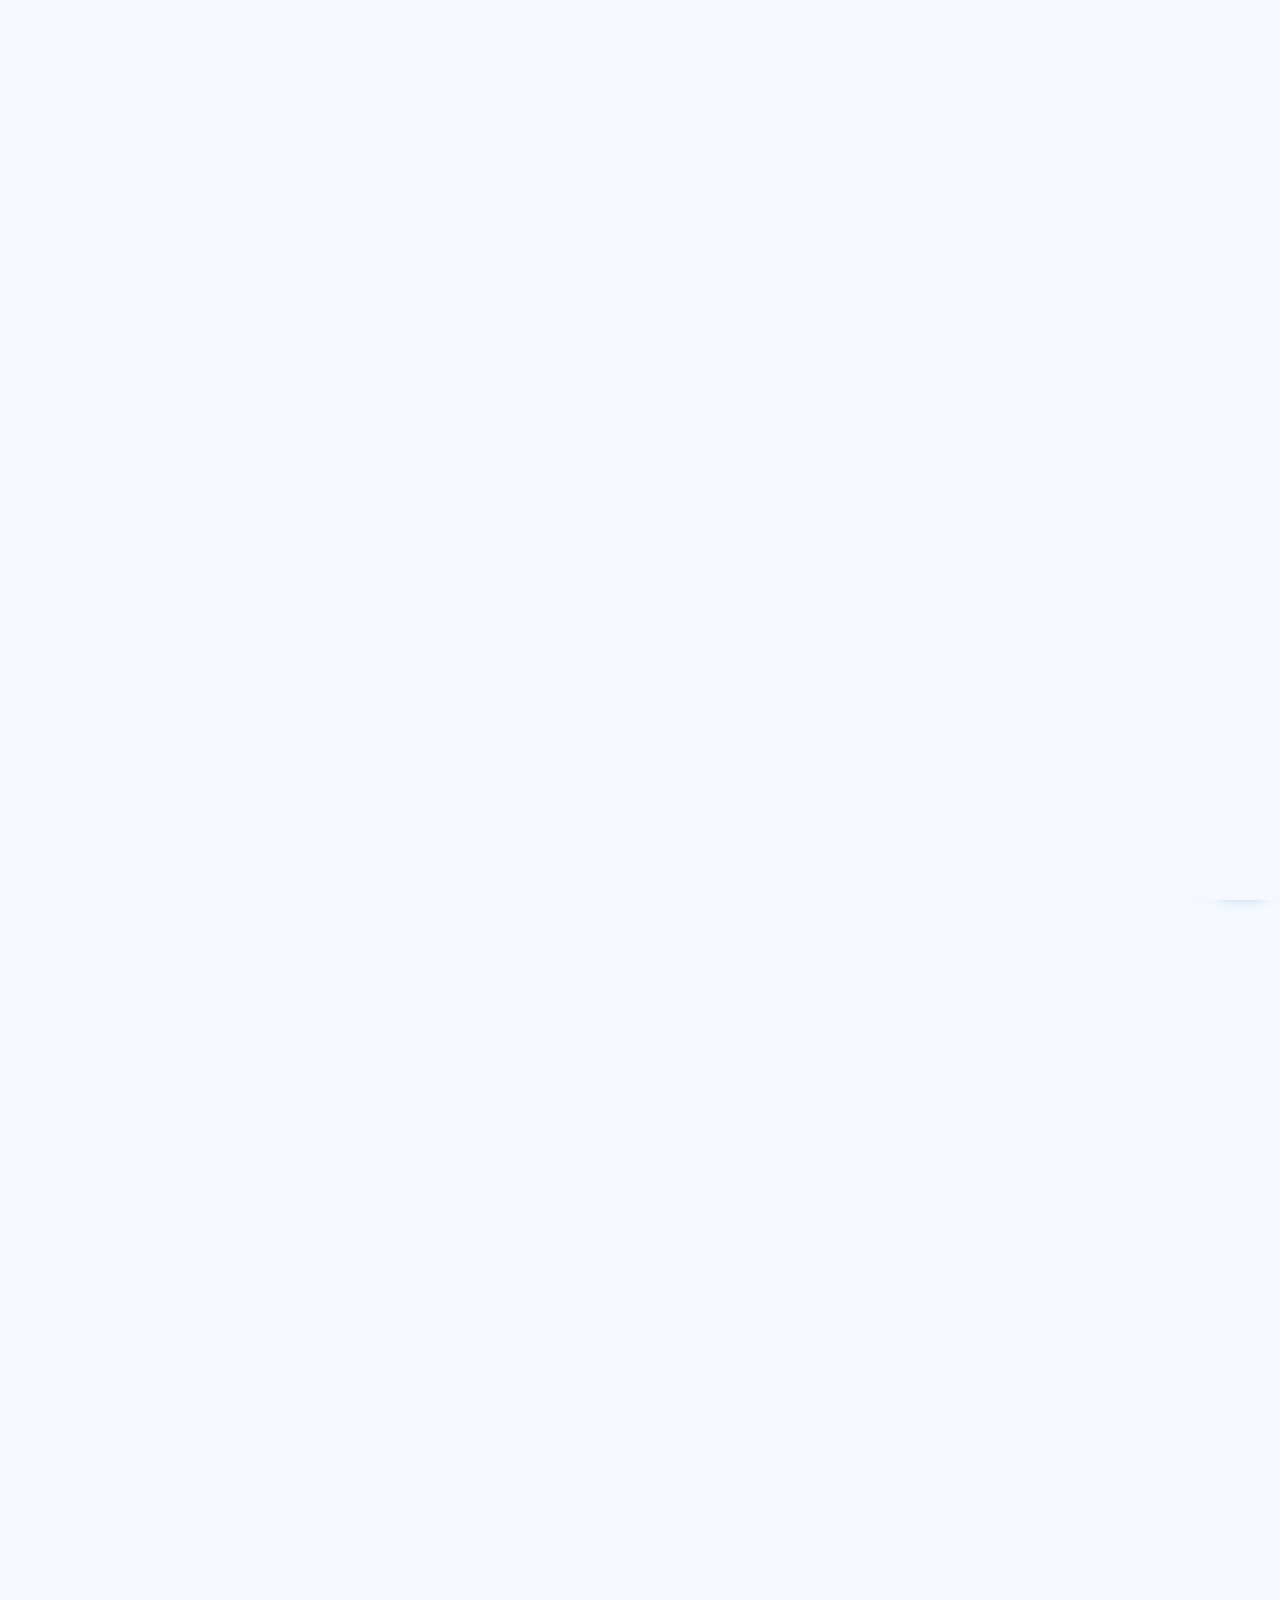
==== commit 7e2b367d: "fix: marco igual en padrinos sin cortar nombre, foto1 completa antes de ubicacion, polaroids mas gra" ====
--- a/index.html
+++ b/index.html
@@ -905,6 +905,26 @@
 .fp-fade .fp-2{position:absolute;left:7px;top:7px;width:calc(100% - 14px);opacity:0;animation:fpFade 10s ease-in-out infinite}
 @keyframes fpFade{0%,38%{opacity:0}50%,88%{opacity:1}100%{opacity:0}}
 
+/* ROUND6b */
+/* ROUND6b · respiración lenta de las fotos a pantalla completa (zoom in → zoom out) */
+.foto-sec-bg,.closing-bg{animation:fsBreathe 16s cubic-bezier(.45,0,.55,1) infinite alternate!important;will-change:scale,translate}
+.foto-sec:nth-of-type(odd) .foto-sec-bg{animation-delay:-5s!important}
+@keyframes fsBreathe{0%{scale:1;translate:0 0}100%{scale:1.14;translate:0 -2%}}
+@media (prefers-reduced-motion:reduce){.foto-sec-bg,.closing-bg{animation:none!important}}
+
+/* ROUND7 */
+/* ROUND7 · marco igual en padres y padrinos sin cortar nombres; foto completa; polaroids grandes */
+.fam-sec .marco{padding:104px 56px 128px}
+@media (max-width:380px){.fam-sec .marco{padding:92px 46px 118px}.fam-names{font-size:20px}}
+.foto-completa{position:relative;margin:0 auto;padding:10px 0;overflow:hidden}
+.foto-completa img{width:100%;height:auto;display:block;
+  -webkit-mask-image:linear-gradient(to bottom,transparent 0,#000 18%,#000 82%,transparent 100%),linear-gradient(to right,transparent 0,#000 7%,#000 93%,transparent 100%);-webkit-mask-composite:source-in;
+  mask-image:linear-gradient(to bottom,transparent 0,#000 18%,#000 82%,transparent 100%),linear-gradient(to right,transparent 0,#000 7%,#000 93%,transparent 100%);mask-composite:intersect;
+  animation:fcBreathe 16s cubic-bezier(.45,0,.55,1) infinite alternate}
+@keyframes fcBreathe{0%{scale:1}100%{scale:1.06}}
+.foto-par .fp-fade{width:min(90%,400px)}
+.foto-par{padding:30px 0 36px}
+
 </style>
 </head>
 <body>
@@ -993,7 +1013,7 @@
   <!-- MIS PADRINOS -->
   <section id="padrinos" class="fam-sec rv">
     <div class="sec-fx" aria-hidden="true"></div>
-    <div class="marco marco-b">
+    <div class="marco marco-a">
       <h2 class="sec-title">Mis Padrinos</h2>
       <div class="heart-div"><span class="hd-bar"></span><svg viewBox="0 0 24 24" fill="currentColor"><path d="M12 21s-7.5-4.9-10-9.5C.5 8.5 2 5 5.3 5c1.9 0 3.3 1.1 4.2 2.4C10.4 6.1 11.8 5 13.7 5 17 5 18.5 8.5 17 11.5 14.5 16.1 12 21 12 21z"/></svg><span class="hd-bar r"></span></div>
       <div class="fam-names">Santa Teresa Rodríguez Briano<span class="fam-amp">y</span>Rafael Guevara Rodríguez</div>
@@ -1057,6 +1077,10 @@
         <div class="cd-orn-d2"></div>
       </div>
     </div>
+  </section>
+
+  <section class="foto-completa rv">
+    <img src="foto1.jpg" alt="Sara Ximena" decoding="async">
   </section>
 
   <!-- UBICACION -->
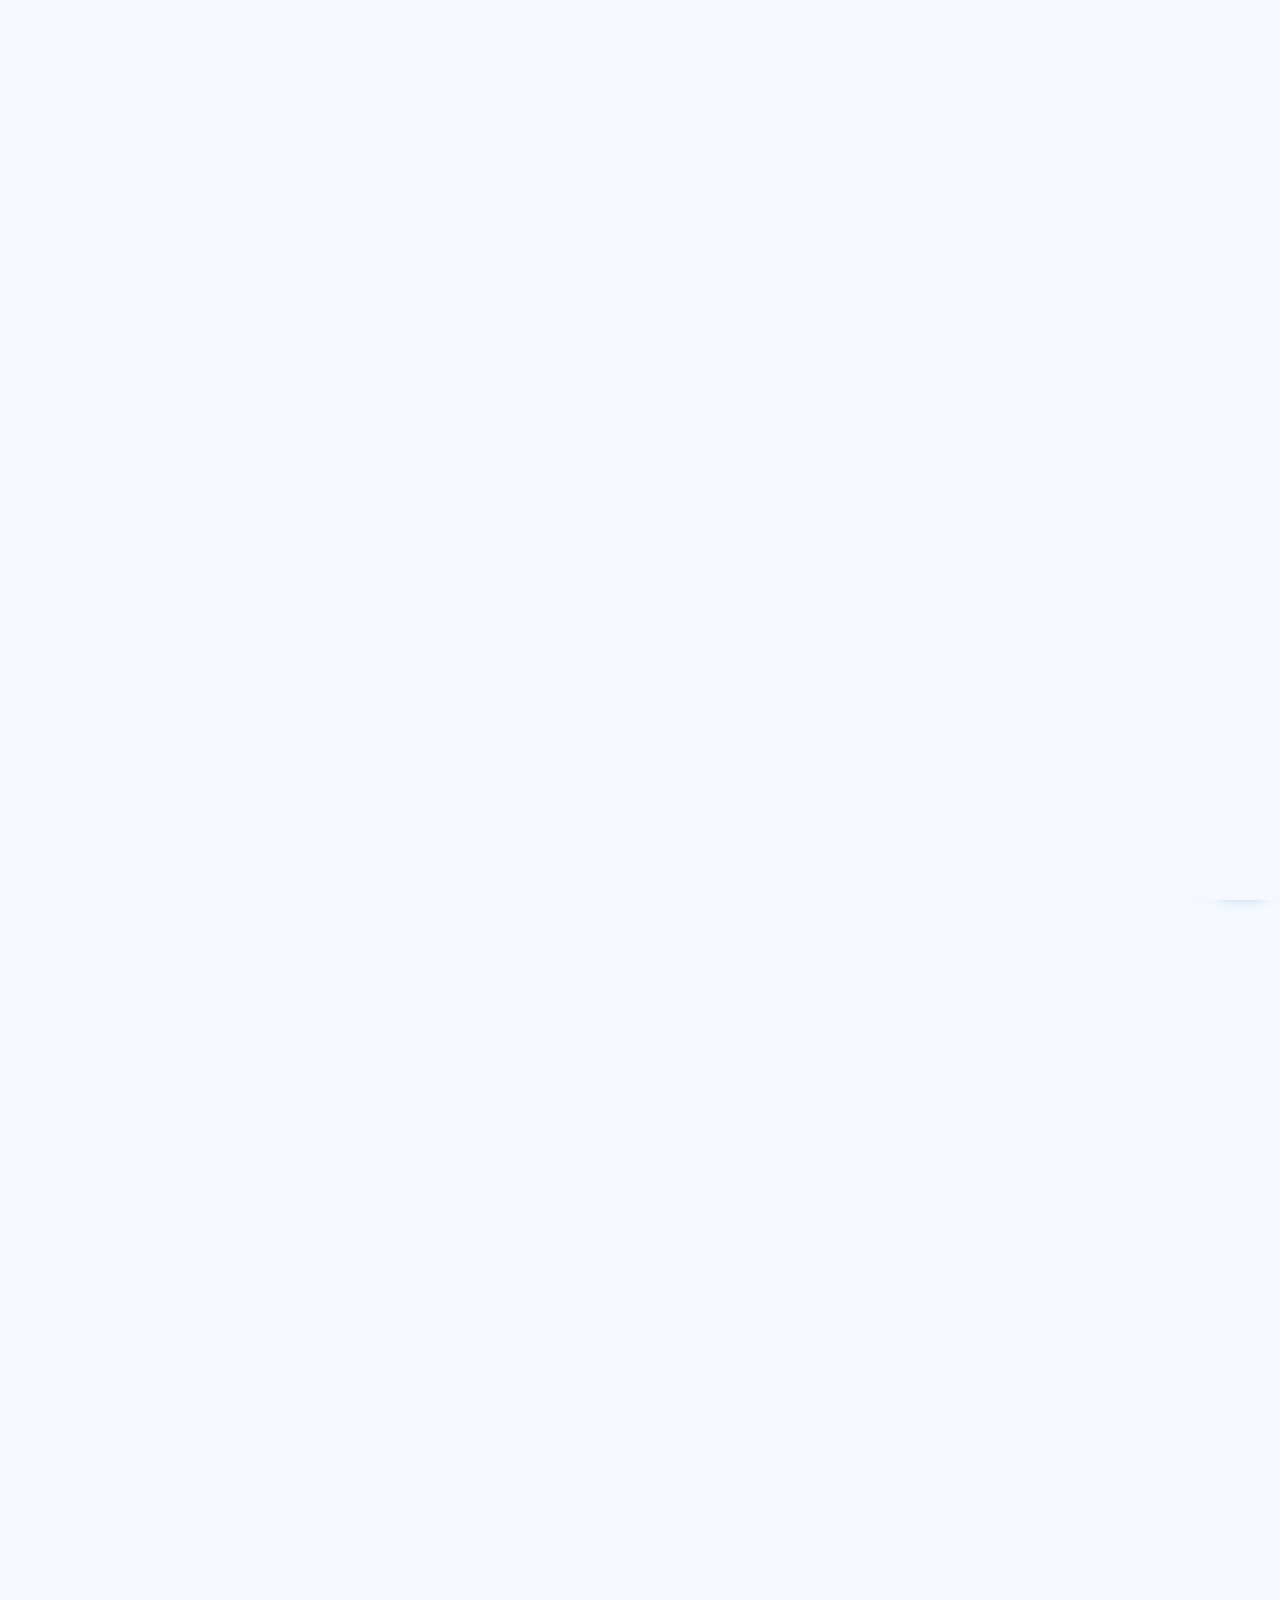
==== commit 7468011e: "fix: foto completa entre regalos y album; polaroid de 4 fotos Co-Authored-By: Claude Opus 5.5 <norep" ====
--- a/index.html
+++ b/index.html
@@ -548,6 +548,7 @@
 .rsvp-title em{color:var(--accent)}
 .rsvp-text{font-family:'Cormorant Garamond',serif;font-size:18px;color:var(--accent2);line-height:1.7;margin:0 auto 22px;font-weight:500;max-width:420px}
 .rsvp-text strong{color:var(--dark)}
+.rsvp-intransferible{font-family:'Cormorant Garamond',serif;font-style:italic;font-weight:600;font-size:16px;line-height:1.5;color:var(--accent2);max-width:340px;margin:6px auto 10px;padding:8px 14px;border-top:1px solid rgba(154,164,178,.45);border-bottom:1px solid rgba(154,164,178,.45)}
 #rsvp-name-display{font-family:'Great Vibes',cursive;font-size:clamp(34px,9vw,46px);color:var(--accent);line-height:1.2;margin:8px auto 4px}
 #rsvp-name-display:empty{display:none}
 .rsvp-divider{display:flex;align-items:center;gap:14px;margin:10px auto 22px;max-width:320px}
@@ -561,6 +562,13 @@
 #rsvp .rsvp-toggle-btn{flex:1;padding:14px 8px;border:1.5px solid rgba(154,164,178,.5);background:rgba(255,255,255,.7);border-radius:8px;font-family:'Cormorant Garamond',serif;font-style:italic;font-size:18px;font-weight:600;color:var(--text);cursor:pointer;transition:all .25s}
 #rsvp .rsvp-toggle-btn.rsvp-toggle-selected-yes{background:rgba(130,201,255,.22);border-color:var(--accent);color:var(--accent)}
 #rsvp .rsvp-toggle-btn.rsvp-toggle-selected-no{background:rgba(154,164,178,.15);border-color:#7A8594;color:#4F5A68}
+.rsvp-asig-nota{font-family:'Cormorant Garamond',serif;font-style:italic;font-weight:500;font-size:18px;color:var(--accent2);text-align:center;margin:0 auto 16px;max-width:420px;line-height:1.55}
+.rsvp-asignados{display:flex;flex-direction:column;gap:12px;max-width:420px;margin:0 auto 22px}
+.rsvp-person{border:1px solid rgba(154,164,178,.5);background:rgba(255,255,255,.7);border-radius:12px;padding:16px 14px 14px;text-align:center;transition:border-color .3s,background .3s}
+.rsvp-person[data-choice="yes"]{border-color:var(--accent);background:rgba(130,201,255,.14)}
+.rsvp-person[data-choice="no"]{border-color:#7A8594;background:rgba(154,164,178,.12)}
+.rsvp-person-name{font-family:'Great Vibes',cursive;font-size:32px;color:var(--accent);line-height:1.2;margin-bottom:12px}
+#rsvp .rsvp-person-btns{display:flex;gap:10px;margin:0}
 #rsvp .rsvp-fields{display:flex;flex-direction:column;gap:10px;max-width:420px;margin:0 auto 20px}
 #rsvp .rsvp-field{margin:0}
 .rsvp-input{width:100%;padding:15px 20px;border:1.5px solid rgba(154,164,178,.5);border-radius:12px;background:rgba(255,255,255,.85);font-family:'Jost',sans-serif;font-size:16px;font-weight:500;color:var(--text);outline:none;transition:border-color .3s,box-shadow .3s;-webkit-appearance:none;min-height:52px}
@@ -925,6 +933,13 @@
 .foto-par .fp-fade{width:min(90%,400px)}
 .foto-par{padding:30px 0 36px}
 
+/* ROUND8 */
+/* ROUND8 · polaroid de 4 fotos con fundido (5 s cada una) */
+.fp-4 .fp-x{position:absolute;left:7px;top:7px;width:calc(100% - 14px);opacity:0;animation:fp4 20s ease-in-out infinite}
+.fp-4 .fp-x:nth-of-type(2){animation-delay:5s}.fp-4 .fp-x:nth-of-type(3){animation-delay:10s}.fp-4 .fp-x:nth-of-type(4){animation-delay:15s}
+@keyframes fp4{0%{opacity:0}6%,25%{opacity:1}31%,100%{opacity:0}}
+.foto-completa{margin-top:10px;margin-bottom:10px}
+
 </style>
 </head>
 <body>
@@ -1006,7 +1021,7 @@
     <div class="marco marco-a">
       <h2 class="sec-title">Mis Padres</h2>
       <div class="heart-div"><span class="hd-bar"></span><svg viewBox="0 0 24 24" fill="currentColor"><path d="M12 21s-7.5-4.9-10-9.5C.5 8.5 2 5 5.3 5c1.9 0 3.3 1.1 4.2 2.4C10.4 6.1 11.8 5 13.7 5 17 5 18.5 8.5 17 11.5 14.5 16.1 12 21 12 21z"/></svg><span class="hd-bar r"></span></div>
-      <div class="fam-names">Marta Leticia Rodríguez Briano<span class="fam-amp">y</span>Pablo Ortega García</div>
+      <div class="fam-names">Pablo Ortega García<span class="fam-amp">y</span>Marta Leticia Rodríguez Briano</div>
     </div>
   </section>
 
@@ -1016,7 +1031,7 @@
     <div class="marco marco-a">
       <h2 class="sec-title">Mis Padrinos</h2>
       <div class="heart-div"><span class="hd-bar"></span><svg viewBox="0 0 24 24" fill="currentColor"><path d="M12 21s-7.5-4.9-10-9.5C.5 8.5 2 5 5.3 5c1.9 0 3.3 1.1 4.2 2.4C10.4 6.1 11.8 5 13.7 5 17 5 18.5 8.5 17 11.5 14.5 16.1 12 21 12 21z"/></svg><span class="hd-bar r"></span></div>
-      <div class="fam-names">Santa Teresa Rodríguez Briano<span class="fam-amp">y</span>Rafael Guevara Rodríguez</div>
+      <div class="fam-names">Rafael Guevara Rodríguez<span class="fam-amp">y</span>Santa Teresa Rodríguez Briano</div>
     </div>
   </section>
 
@@ -1077,10 +1092,6 @@
         <div class="cd-orn-d2"></div>
       </div>
     </div>
-  </section>
-
-  <section class="foto-completa rv">
-    <img src="foto1.jpg" alt="Sara Ximena" decoding="async">
   </section>
 
   <!-- UBICACION -->
@@ -1243,7 +1254,7 @@
   </section>
 
   <div class="foto-par rv">
-    <figure class="fp-fade"><img src="foto13.jpg" alt="Sara Ximena" decoding="async"><img class="fp-2" src="foto2.jpg" alt="Sara Ximena" decoding="async"></figure>
+    <figure class="fp-fade fp-4"><img src="foto13.jpg" alt="Sara Ximena" decoding="async"><img class="fp-x" src="foto2.jpg" alt="Sara Ximena" decoding="async"><img class="fp-x" src="foto8.jpg" alt="Sara Ximena" decoding="async"><img class="fp-x" src="foto11.jpg" alt="Sara Ximena" decoding="async"></figure>
   </div>
 
   <!-- REGALOS -->
@@ -1284,9 +1295,9 @@
     </div>
   </section>
 
-  <div class="foto-par rv">
-    <figure class="fp-fade"><img src="foto8.jpg" alt="Sara Ximena" decoding="async"><img class="fp-2" src="foto11.jpg" alt="Sara Ximena" decoding="async"></figure>
-  </div>
+  <section class="foto-completa rv">
+    <img src="foto1.jpg" alt="Sara Ximena" decoding="async">
+  </section>
 
   <!-- ALBUM -->
   <section id="album" class="rv">
@@ -1345,6 +1356,7 @@
         <div class="eyebrow">Confirmación de asistencia</div>
         <h2 class="rsvp-title">Tu presencia <em>lo es</em> todo</h2>
         <p class="rsvp-text">Por favor confírmame tu asistencia antes del <strong>domingo 1 de noviembre de 2026</strong>. Me hará muy feliz saber que estarás conmigo.</p>
+        <p class="rsvp-intransferible">Esta invitación es única e intransferible. Te pido con cariño que no compartas este enlace con otras personas.</p>
         <p id="rsvp-name-display"></p>
         <div class="rsvp-divider">
           <svg class="rsvp-divider-heart" width="18" height="18" viewBox="0 0 24 24" fill="currentColor"><path d="M12 0C12.9 7 17 11.1 24 12C17 12.9 12.9 17 12 24C11.1 17 7 12.9 0 12C7 11.1 11.1 7 12 0Z"/></svg>
@@ -1355,11 +1367,8 @@
           <div class="rsvp-pases-num" id="rsvp-pases-num">1</div>
         </div>
         <div id="rsvp-bandeja">
-          <div class="rsvp-toggle">
-            <button class="rsvp-toggle-btn" id="btnYes" type="button">¡Ahí estaré!</button>
-            <button class="rsvp-toggle-btn" id="btnNo" type="button">No podré asistir</button>
-          </div>
-          <div class="rsvp-fields" id="rsvp-fields" style="display:none"></div>
+          <p class="rsvp-asig-nota" id="rsvp-asig-nota" style="display:none">Marca si asistirá cada persona de tu invitación.</p>
+          <div class="rsvp-asignados" id="rsvp-fields" style="display:none"></div>
           <button class="rsvp-btn" id="rsvp-confirm-btn" type="button"><span id="rsvp-btn-text">Confirmar asistencia</span></button>
         </div>
         <div class="rsvp-gracias" id="rsvp-gracias" style="display:none">
@@ -1377,99 +1386,199 @@
     </div>
   </section>
   <script>
+  /* RSVP · panel de invitados (nombres asignados) */
   (function(){
-    var API='https://panel-invitados.vercel.app/api/confirmar';
-    var URL_BODA='https://xv-ximena-ortega-rodriguez.vercel.app';
-    var DEADLINE=new Date('2026-11-01T23:59:59-06:00');
-    var q=new URLSearchParams(location.search);
-    var para=(q.get('para')||'').trim();
-    var pases=Math.max(1,Math.min(20,parseInt(q.get('pases')||'1',10)||1));
-    var frozen=Date.now()>DEADLINE.getTime();
-    var estado=null,savedNames=[];
-    var $=function(id){return document.getElementById(id);};
-    var note=$('rsvp-pases-note'),fields=$('rsvp-fields'),btn=$('rsvp-confirm-btn'),btnText=$('rsvp-btn-text'),
-        fb=$('rsvp-feedback'),yes=$('btnYes'),no=$('btnNo'),bandejaEl=$('rsvp-bandeja'),graciasEl=$('rsvp-gracias'),
-        gTitleEl=$('rsvp-gracias-title'),gSubEl=$('rsvp-gracias-sub'),editarBtn=$('rsvp-editar-btn');
-
-    if(para){
-      $('rsvp-name-display').textContent=para;
-      note.textContent='He reservado para ti:';
-      $('rsvp-pases-display').style.display='';
-      $('rsvp-pases-num').textContent=pases;
-      $('rsvp-pases-display').querySelector('.rsvp-pases-label').textContent=pases===1?'Pase':'Pases';
-    }else{
-      note.textContent='Usa el enlace personal que recibiste para confirmar tu asistencia.';
-      bandejaEl.style.display='none';
+    var PANEL_API = 'https://panel-invitados.vercel.app/api/confirmar';
+    var RSVP_URL  = 'https://xv-ximena-ortega-rodriguez.vercel.app';
+    var DEADLINE  = new Date('2026-11-01T23:59:59-06:00');   /* 1 nov 2026 */
+    var frozen    = Date.now() > DEADLINE.getTime();
+
+    /* El panel manda un token base64url en ?i= ("nombre|pases|menores") que
+       WhatsApp no rompe. Se conserva ?para= por si se envió algún link así. */
+    function decodeInvite(tok){
+      try{
+        var b64 = tok.replace(/-/g,'+').replace(/_/g,'/');
+        while(b64.length % 4) b64 += '=';
+        var bin = atob(b64), bytes = new Uint8Array(bin.length);
+        for(var i=0;i<bin.length;i++) bytes[i] = bin.charCodeAt(i);
+        return (new TextDecoder().decode(bytes).split('|')[0] || '').trim();
+      }catch(e){ return ''; }
     }
-    function setFeedback(t,c){fb.textContent=t;fb.className=c||'';}
-    function buildFields(){
-      fields.innerHTML='';
-      for(var i=0;i<pases;i++){
-        var w=document.createElement('div');w.className='rsvp-field';
-        var inp=document.createElement('input');inp.type='text';inp.className='rsvp-input';inp.autocomplete='name';
-        inp.placeholder='Nombre completo del invitado '+(i+1);inp.value=savedNames[i]||(i===0&&!savedNames.length?para:'');
-        w.appendChild(inp);fields.appendChild(w);
+    var qs = new URLSearchParams(window.location.search);
+    var tok = qs.get('i');
+    var urlPara = (tok ? decodeInvite(tok) : '') || (qs.get('para') || '').trim();
+
+    var $ = function(id){ return document.getElementById(id); };
+    var nameEl    = $('rsvp-name-display');
+    var noteEl    = $('rsvp-pases-note');
+    var dispEl    = $('rsvp-pases-display');
+    var numEl     = $('rsvp-pases-num');
+    var notaEl    = $('rsvp-asig-nota');
+    var listEl    = $('rsvp-fields');
+    var bandejaEl = $('rsvp-bandeja');
+    var graciasEl = $('rsvp-gracias');
+    var gTitleEl  = $('rsvp-gracias-title');
+    var gSubEl    = $('rsvp-gracias-sub');
+    var editarBtn = $('rsvp-editar-btn');
+    var btn       = $('rsvp-confirm-btn');
+    var btnText   = $('rsvp-btn-text');
+    var feedEl    = $('rsvp-feedback');
+    if(!btn || !listEl) return;
+
+    var asignados = [], choices = {}, bloqueado = false;
+
+    /* Sin acentos ni mayúsculas para emparejar respuestas guardadas */
+    function clave(x){ return String(x || '').normalize('NFD').replace(/[\u0300-\u036f]/g,'').toLowerCase().replace(/\s+/g,' ').trim(); }
+    function setFeedback(t, c){ feedEl.textContent = t || ''; feedEl.className = c || ''; }
+    function cerrado(){ return frozen || bloqueado; }
+
+    function render(){
+      listEl.innerHTML = '';
+      asignados.forEach(function(nm, idx){
+        var card = document.createElement('div');
+        card.className = 'rsvp-person';
+        if(choices[idx]) card.setAttribute('data-choice', choices[idx]);
+        var name = document.createElement('div');
+        name.className = 'rsvp-person-name';
+        name.textContent = nm;
+        var row = document.createElement('div');
+        row.className = 'rsvp-toggle rsvp-person-btns';
+        [['yes','Asistirá'],['no','No asistirá']].forEach(function(op){
+          var b = document.createElement('button');
+          b.type = 'button';
+          b.className = 'rsvp-toggle-btn' + (choices[idx] === op[0] ? (op[0] === 'yes' ? ' rsvp-toggle-selected-yes' : ' rsvp-toggle-selected-no') : '');
+          b.textContent = op[1];
+          b.setAttribute('aria-pressed', choices[idx] === op[0] ? 'true' : 'false');
+          b.disabled = cerrado();
+          b.addEventListener('click', function(){
+            if(cerrado()) return;
+            choices[idx] = op[0]; setFeedback(''); render();
+          });
+          row.appendChild(b);
+        });
+        card.appendChild(name); card.appendChild(row);
+        listEl.appendChild(card);
+      });
+      listEl.style.display = asignados.length ? 'flex' : 'none';
+      notaEl.style.display = asignados.length ? 'block' : 'none';
+    }
+
+    function mostrarGracias(estado, nombres){
+      if(estado === 'confirmado'){
+        gTitleEl.textContent = '¡Gracias por confirmar!';
+        gSubEl.textContent = nombres.length === 1
+          ? 'Te espero, ' + nombres[0] + '.'
+          : 'Confirmaste ' + nombres.length + ' lugares: ' + nombres.join(', ') + '.';
+      } else {
+        gTitleEl.textContent = 'Gracias por avisarme';
+        gSubEl.textContent = 'Lamento que no puedan acompañarme. Los voy a extrañar.';
       }
+      bandejaEl.style.display = 'none';
+      graciasEl.style.display = '';
+      editarBtn.disabled = frozen;
+      editarBtn.style.display = bloqueado ? 'none' : '';
+      setFeedback('');
     }
-    function selectRsvp(v){
-      estado=v;
-      yes.classList.toggle('rsvp-toggle-selected-yes',v==='confirmado');no.classList.toggle('rsvp-toggle-selected-no',v==='declino');
-      if(v==='confirmado'){buildFields();fields.style.display='';}
-      else{fields.innerHTML='';fields.style.display='none';}
+    editarBtn.addEventListener('click', function(){
+      if(cerrado()) return;
+      graciasEl.style.display = 'none'; bandejaEl.style.display = ''; setFeedback('');
+    });
+
+    function cierra(msg){
+      btn.disabled = true;
+      Array.prototype.forEach.call(listEl.querySelectorAll('button'), function(b){ b.disabled = true; });
+      if(msg) setFeedback(msg, 'rsvp-fb-err');
     }
-    function mostrarGracias(e,nombres){
-      if(e==='confirmado'){
-        gTitleEl.textContent='¡Gracias por confirmar!';
-        gSubEl.textContent=nombres.length===1?'Te espero, '+nombres[0]+'.':'Confirmaste '+nombres.length+' lugares: '+nombres.join(', ')+'.';
-      }else{
-        gTitleEl.textContent='Gracias por avisarme';
-        gSubEl.textContent='Lamento que no puedas acompañarme. Te voy a extrañar.';
-      }
-      bandejaEl.style.display='none';graciasEl.style.display='';
+    function cierraPorBloqueo(){
+      bloqueado = true; editarBtn.style.display = 'none';
+      btnText.textContent = 'Confirmaciones cerradas';
+      cierra('Las confirmaciones de esta invitación ya están cerradas. Si necesitas un cambio, contacta a la familia.');
     }
-    function abrirBandeja(){graciasEl.style.display='none';bandejaEl.style.display='';setFeedback('','');}
-    yes.addEventListener('click',function(){if(!frozen)selectRsvp('confirmado');});
-    no.addEventListener('click',function(){if(!frozen)selectRsvp('declino');});
-    editarBtn.addEventListener('click',function(){if(!frozen)abrirBandeja();});
-
-    if(frozen){
-      yes.disabled=no.disabled=btn.disabled=editarBtn.disabled=true;
-      setFeedback('La fecha para confirmar ya pasó. Gracias por tu cariño.','rsvp-fb-info');
+    function applyFreeze(){
+      if(!frozen) return;
+      editarBtn.disabled = true; btnText.textContent = 'Fecha límite alcanzada';
+      cierra(''); setFeedback('La fecha para confirmar ya pasó. Gracias por tu cariño.', 'rsvp-fb-info');
     }
 
-    if(para){
-      fetch(API+'?nombre='+encodeURIComponent(para)+'&url_boda='+encodeURIComponent(URL_BODA))
-        .then(function(r){return r.json();}).then(function(j){
-          var d=j&&j.invitado;if(!d)return;
-          if(d.pases&&!q.get('pases')){pases=d.pases;$('rsvp-pases-num').textContent=pases;}
-          if(d.estado==='confirmado'||d.estado==='declino'){
-            savedNames=d.nombres_confirmados||[];selectRsvp(d.estado);
-            btnText.textContent='Actualizar respuesta';
-            mostrarGracias(d.estado,savedNames);
+    if(urlPara){
+      nameEl.textContent = urlPara;
+      noteEl.textContent = 'He reservado para ti:';
+    } else {
+      noteEl.textContent = 'Usa el enlace personal que recibiste para confirmar tu asistencia.';
+    }
+    cierra('');
+
+    if(urlPara){
+      fetch(PANEL_API + '?nombre=' + encodeURIComponent(urlPara) + '&url_boda=' + encodeURIComponent(RSVP_URL))
+        .then(function(r){ return r.json(); })
+        .then(function(resp){
+          var d = resp && resp.invitado;
+          /* Si el panel no la tiene no se deja confirmar (crearía una invitación suelta) */
+          if(!d){ cierra('No encontramos tu invitación. Pide a la familia que te envíe tu enlace de nuevo.'); applyFreeze(); return; }
+          asignados = (Array.isArray(d.nombres_asignados) ? d.nombres_asignados : []).filter(function(n){ return n && String(n).trim(); });
+          if(!asignados.length){ cierra('Tu invitación aún no tiene lugares asignados. Contacta a la familia.'); applyFreeze(); return; }
+          numEl.textContent = asignados.length; dispEl.style.display = '';
+          dispEl.querySelector('.rsvp-pases-label').textContent = asignados.length === 1 ? 'Pase' : 'Pases';
+          if(d.estado === 'confirmado' || d.estado === 'declino'){
+            var conf = (d.nombres_confirmados || []).map(clave);
+            asignados.forEach(function(nm, i){ choices[i] = d.estado === 'declino' ? 'no' : (conf.indexOf(clave(nm)) >= 0 ? 'yes' : 'no'); });
           }
-        }).catch(function(){});
+          render();
+          if(!frozen) btn.disabled = false;
+          if(d.estado === 'confirmado' || d.estado === 'declino'){
+            btnText.textContent = 'Actualizar respuesta';
+            mostrarGracias(d.estado, d.nombres_confirmados || []);
+          }
+          if(d.bloqueado) cierraPorBloqueo();
+          applyFreeze();
+        })
+        .catch(function(){ setFeedback('No pudimos cargar tu invitación. Recarga la página.', 'rsvp-fb-err'); applyFreeze(); });
+    } else {
+      bandejaEl.style.display = 'none';
+      applyFreeze();
     }
 
-    btn.addEventListener('click',function(){
-      if(frozen||!para)return;
-      if(!estado){setFeedback('Elige si asistirás o no.','rsvp-fb-err');return;}
-      var nombres=[];
-      if(estado==='confirmado'){
-        fields.querySelectorAll('input').forEach(function(i){var v=i.value.trim();if(v)nombres.push(v);});
-        if(!nombres.length){setFeedback('Escribe al menos un nombre.','rsvp-fb-err');return;}
-      }
-      btn.disabled=true;btnText.textContent='Enviando…';setFeedback('','');
-      fetch(API,{method:'POST',headers:{'Content-Type':'application/json'},body:JSON.stringify({
-        nombre:para,url_boda:URL_BODA,estado:estado,
-        pases_confirmados:estado==='confirmado'?nombres.length:0,nombres_confirmados:nombres})})
-      .then(function(r){return r.json().then(function(j){return{ok:r.ok,j:j};});})
-      .then(function(x){
-        btn.disabled=false;
-        if(!x.ok||(x.j&&x.j.ok===false))throw new Error((x.j&&x.j.error)||'error');
-        savedNames=nombres;btnText.textContent='Actualizar respuesta';mostrarGracias(estado,nombres);
-      }).catch(function(){
-        btn.disabled=false;btnText.textContent='Confirmar asistencia';
-        setFeedback('No pudimos enviar tu respuesta. Inténtalo de nuevo en un momento.','rsvp-fb-err');
+    btn.addEventListener('click', function(){
+      if(btn.disabled || cerrado() || !urlPara || !asignados.length) return;
+      var faltan = asignados.filter(function(_, i){ return !choices[i]; }).length;
+      if(faltan){ setFeedback('Por favor responde por cada invitado (' + faltan + ' pendiente' + (faltan === 1 ? '' : 's') + ').', 'rsvp-fb-err'); return; }
+      var si = asignados.filter(function(_, i){ return choices[i] === 'yes'; });
+      var estadoFinal = si.length ? 'confirmado' : 'declino';
+      btn.disabled = true; btnText.textContent = 'Enviando…'; setFeedback('');
+      fetch(PANEL_API, {
+        method: 'POST',
+        headers: { 'Content-Type': 'application/json' },
+        body: JSON.stringify({
+          nombre: urlPara,
+          url_boda: RSVP_URL,
+          estado: estadoFinal,
+          pases_confirmados: si.length,
+          nombres_confirmados: si
+        })
+      })
+      .then(function(r){ return r.json().catch(function(){ return null; }).then(function(d){ return {ok:r.ok, d:d}; }); })
+      .then(function(res){
+        btn.disabled = false;
+        /* Solo se da por registrada si el panel la guardó de verdad */
+        if(res.ok && res.d && res.d.ok){
+          btnText.textContent = 'Actualizar respuesta';
+          mostrarGracias(estadoFinal, si);
+          return;
+        }
+        btnText.textContent = 'Confirmar asistencia';
+        var err = res.d && res.d.error;
+        if(err === 'respuestas_cerradas'){ cierraPorBloqueo(); return; }
+        setFeedback(
+          err === 'no_match'
+            ? 'No pudimos identificar tu invitación. Abre el enlace personalizado que te enviaron.'
+            : err === 'invitacion_borrada'
+              ? 'Esta invitación ya no está activa. Contacta a la familia para que te envíe un enlace nuevo.'
+              : 'No pudimos enviar tu respuesta. Inténtalo de nuevo en un momento.',
+          'rsvp-fb-err');
+      })
+      .catch(function(){
+        btn.disabled = false; btnText.textContent = 'Confirmar asistencia';
+        setFeedback('Error de conexión. Inténtalo de nuevo en un momento.', 'rsvp-fb-err');
       });
     });
   })();
@@ -1516,7 +1625,7 @@
     <i class="zap-sp z1"></i><i class="zap-sp z2"></i><i class="zap-sp z3"></i>
   </span>
 </button>
-<audio id="bgAudio" src="https://bsjoelxktbvlavfoozhk.supabase.co/storage/v1/object/public/fotos-clientes/audio/xv-ximena-ortega-rodriguez/cancion.mp3" preload="none" loop></audio>
+<audio id="bgAudio" src="https://bsjoelxktbvlavfoozhk.supabase.co/storage/v1/object/public/fotos-clientes/audio/xv-ximena-ortega-rodriguez/cancion.mp3?v=2" preload="none" loop></audio>
 <div id="env-flash"></div>
 
 <script src="https://cdnjs.cloudflare.com/ajax/libs/gsap/3.12.5/gsap.min.js" crossorigin="anonymous"></script>
@@ -1703,7 +1812,7 @@
    - Si el archivo de la cancion falla (404, host caido, HTML en vez de mp3) se usa una de respaldo. */
 (function(){
   if(window.__elyAudio2) return; window.__elyAudio2=1;
-  var FALLBACK='https://boda-isaac-y-claudia.vercel.app/cancion.mp3';
+  var FALLBACK='https://bsjoelxktbvlavfoozhk.supabase.co/storage/v1/object/public/fotos-clientes/audio/xv-ximena-ortega-rodriguez/cancion.mp3?r=2'; /* respaldo = la MISMA canción (sin caché), nunca otra */
   var forced=false, gestured=false;
   function A(){ return document.querySelector('audio'); }
   function toFallback(a){
